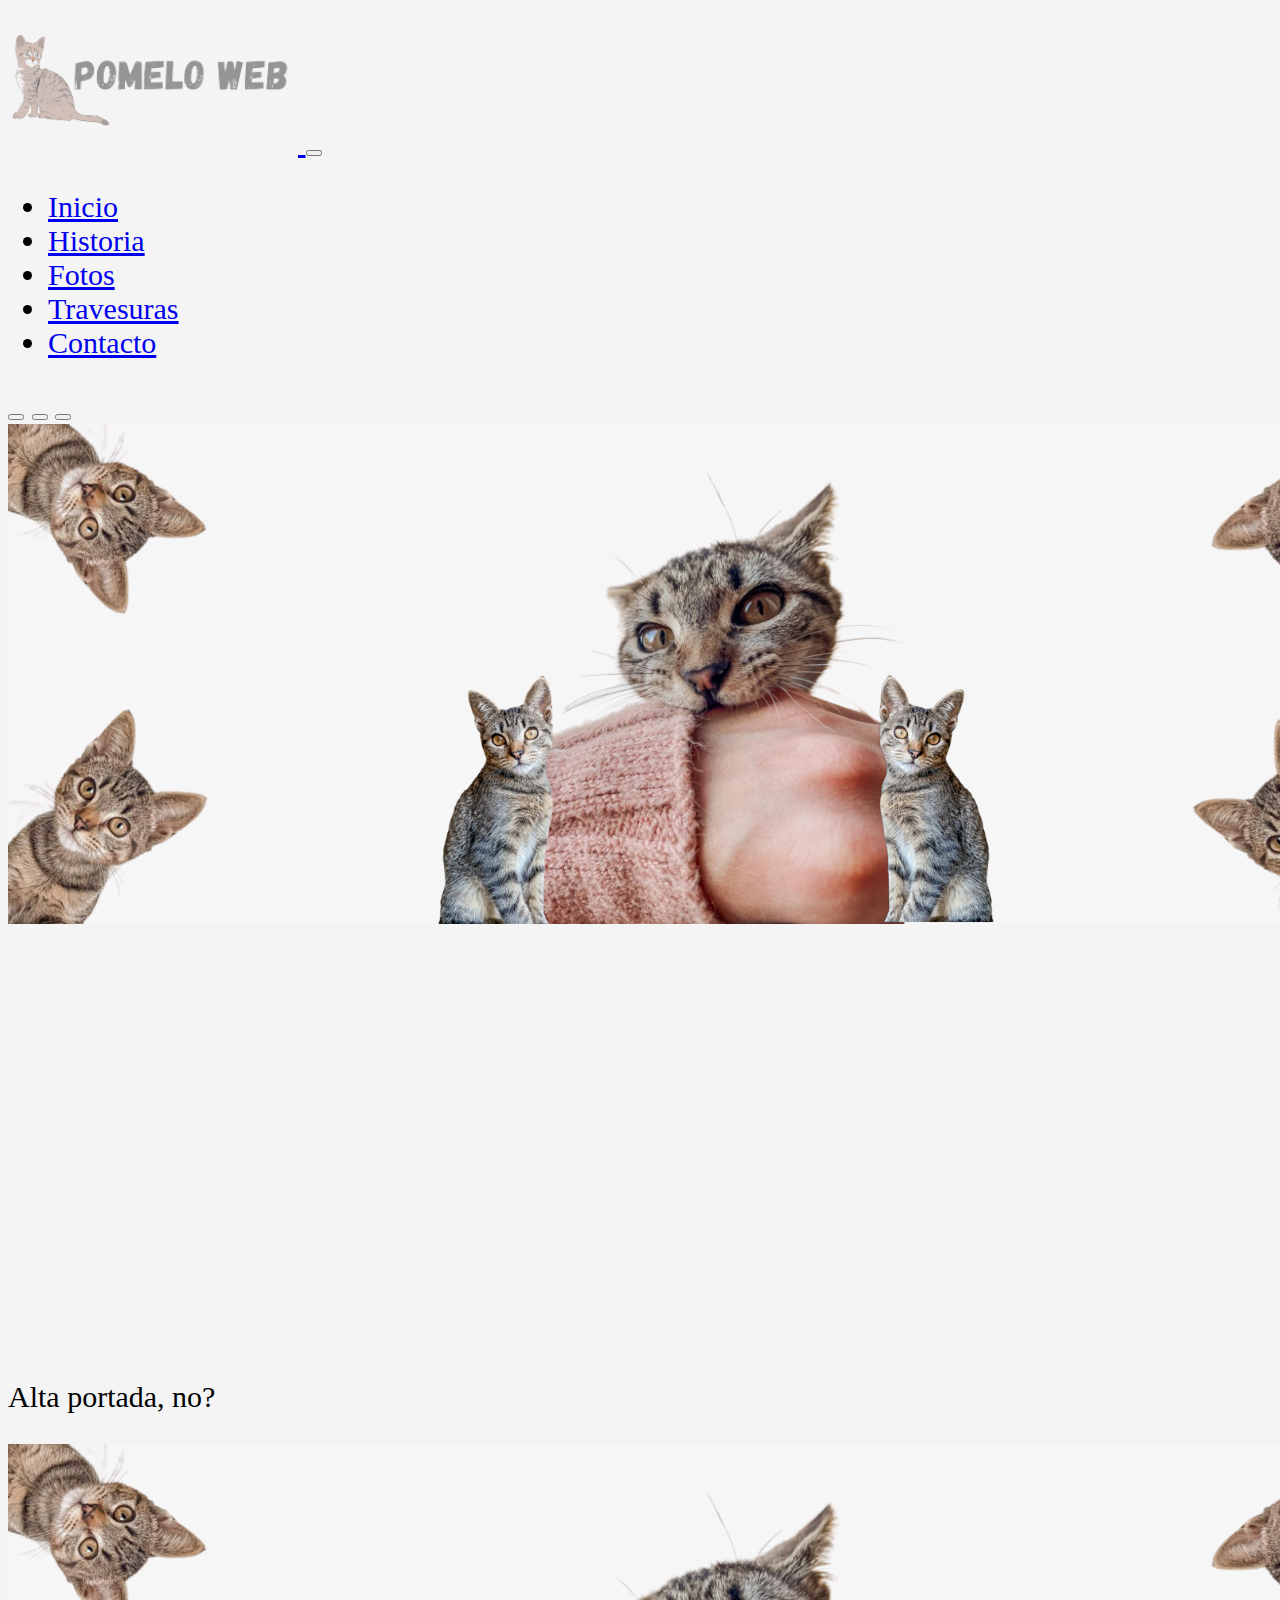
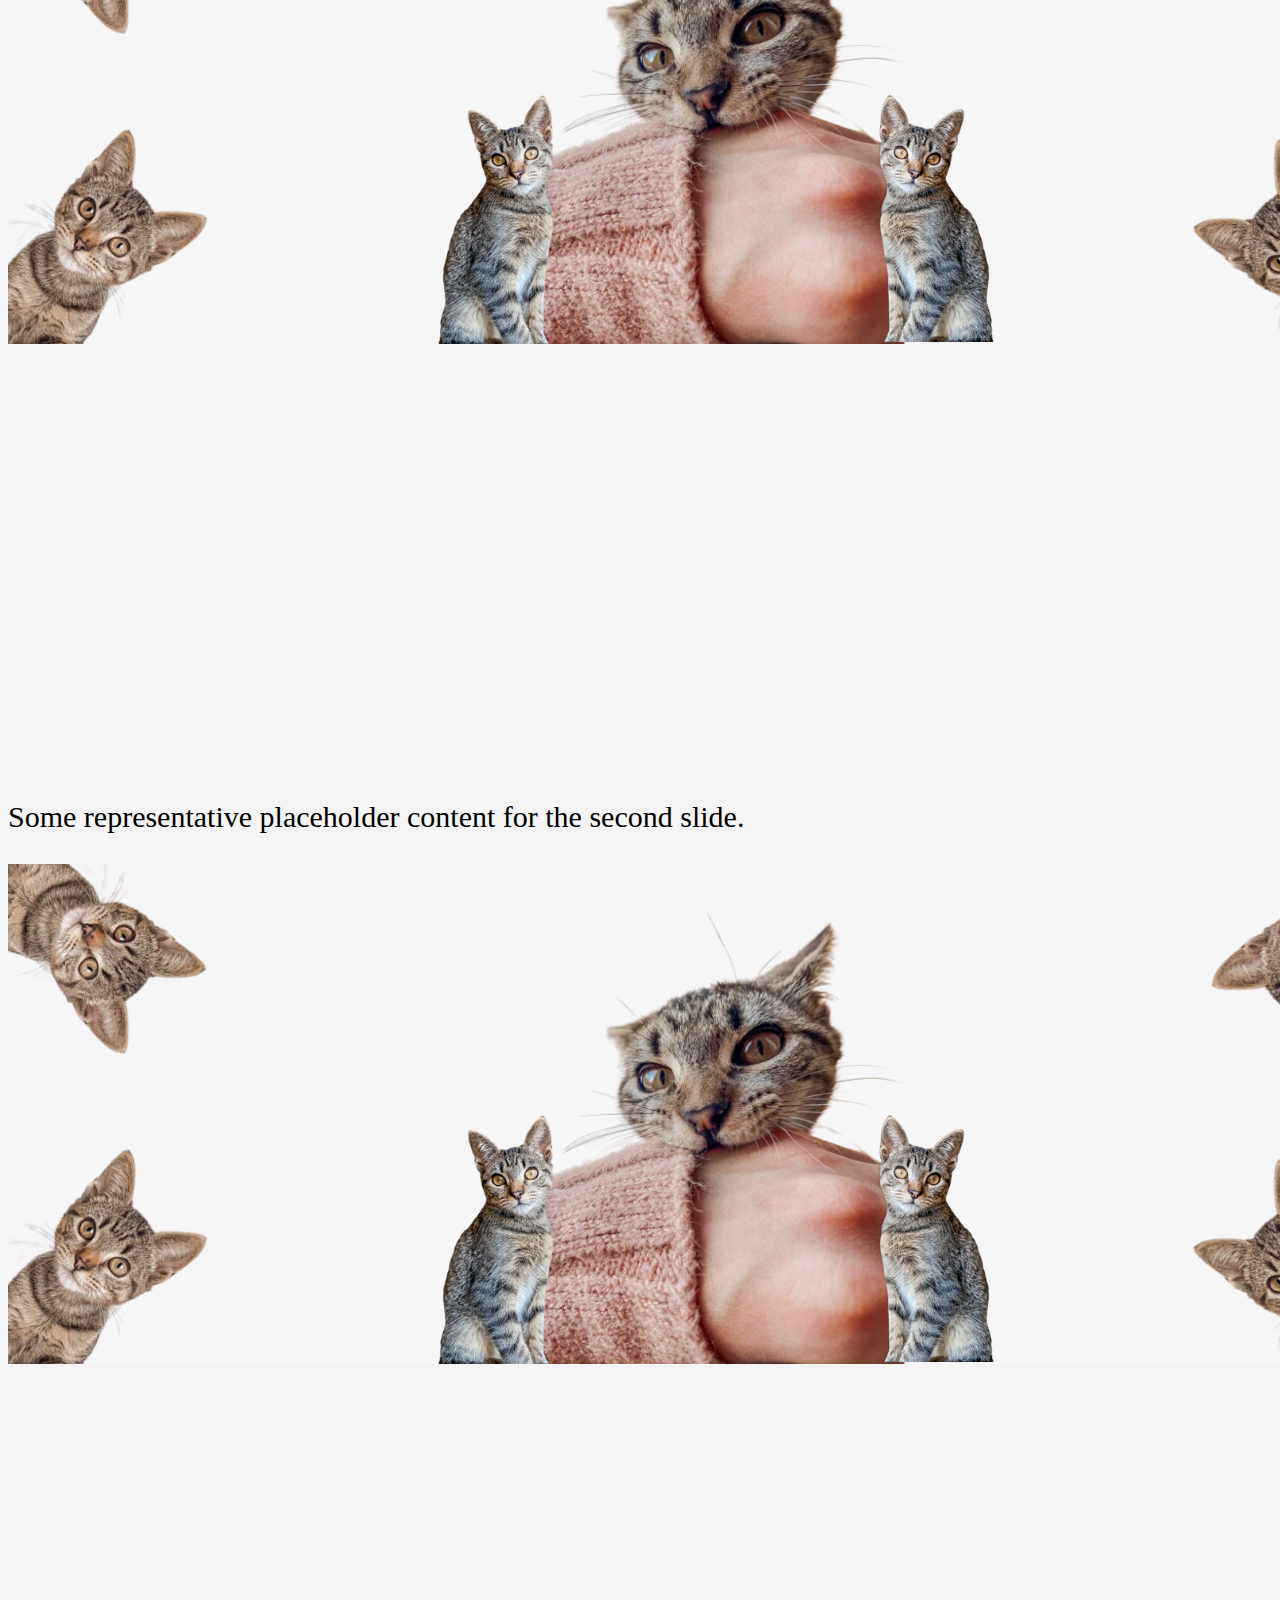
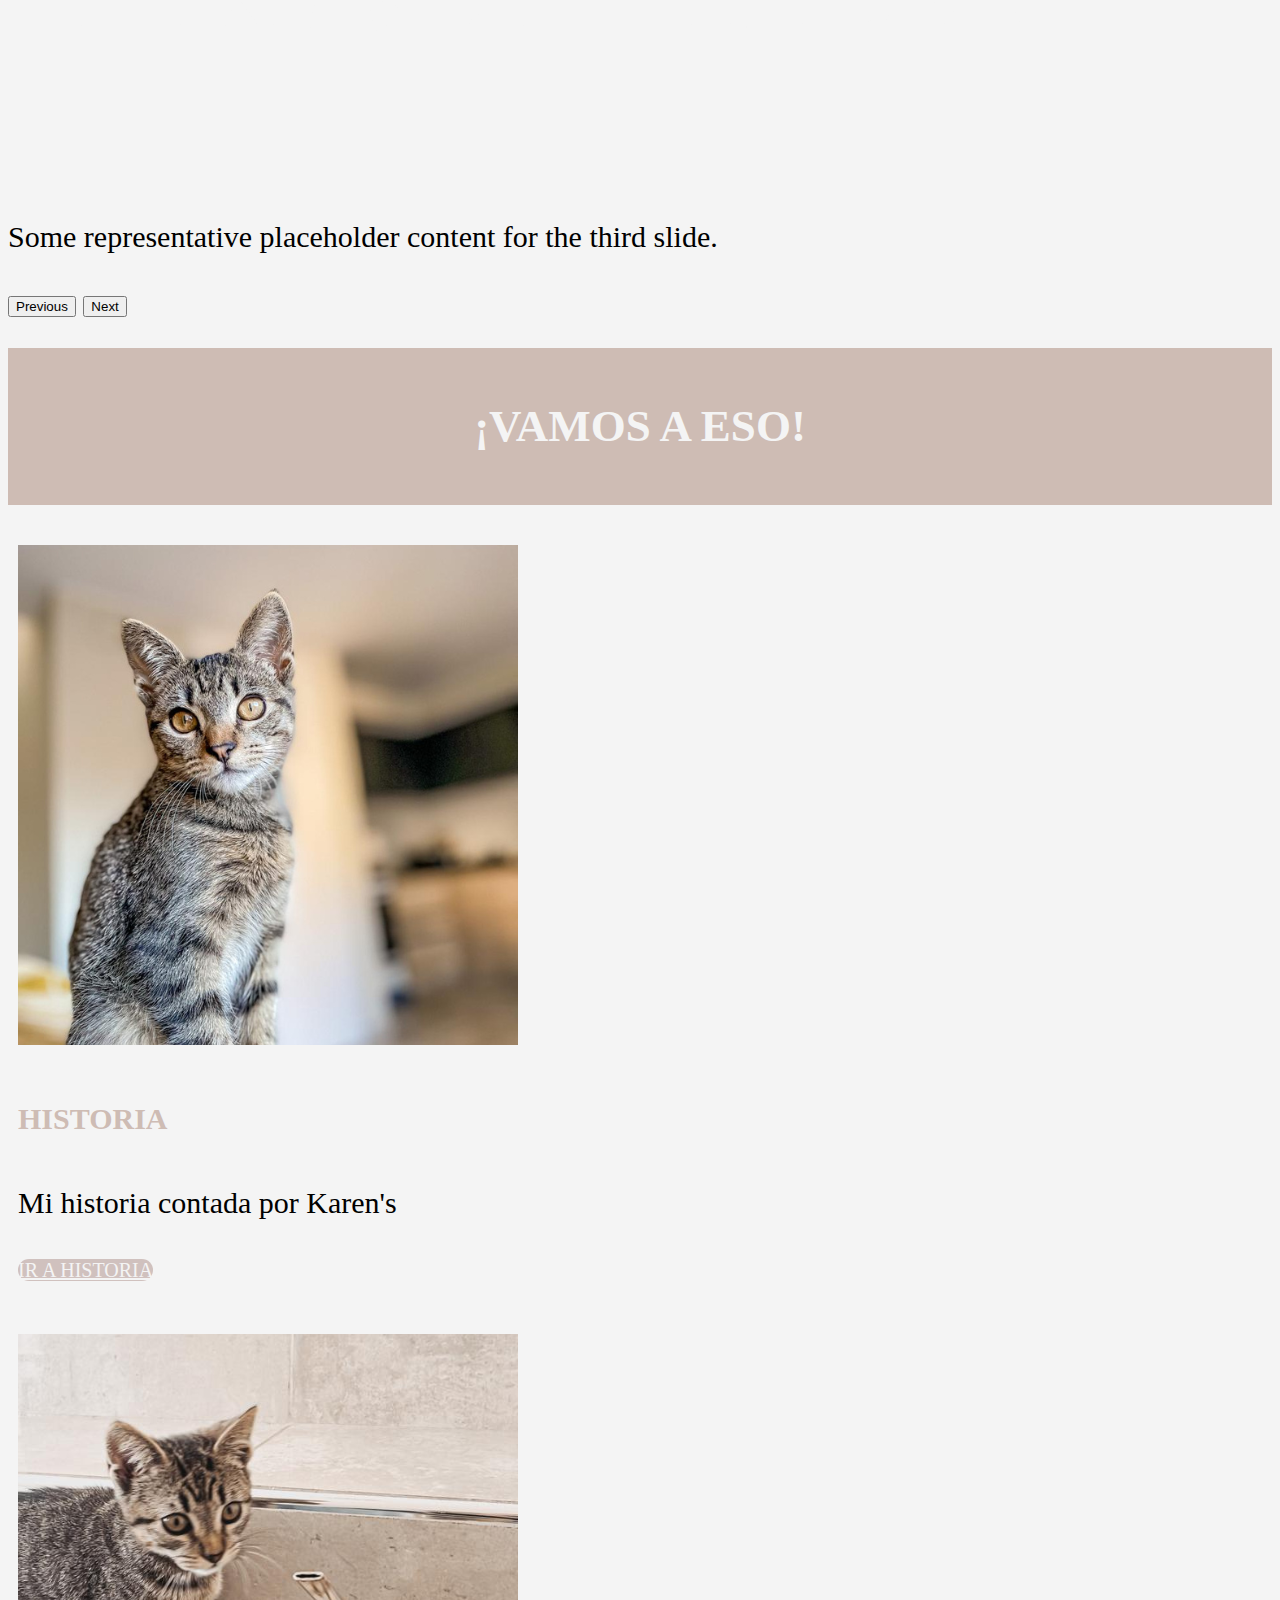
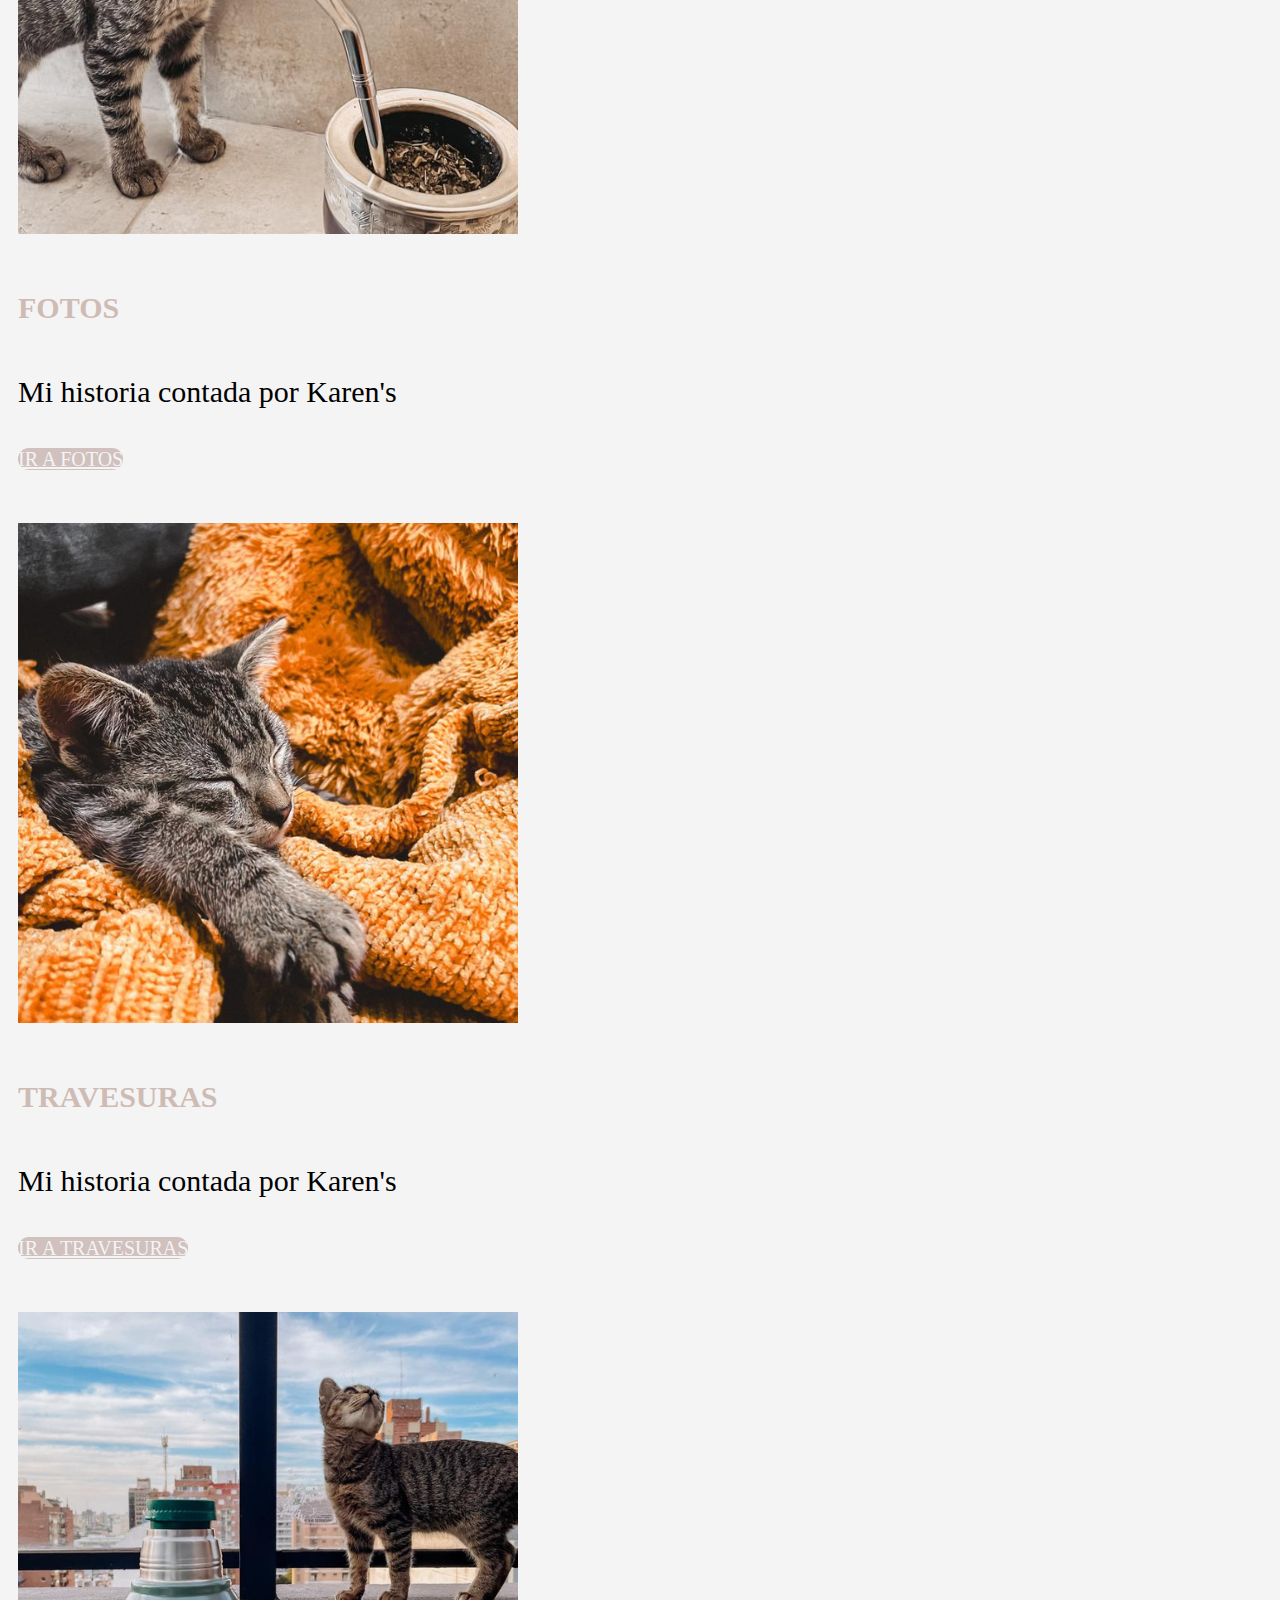
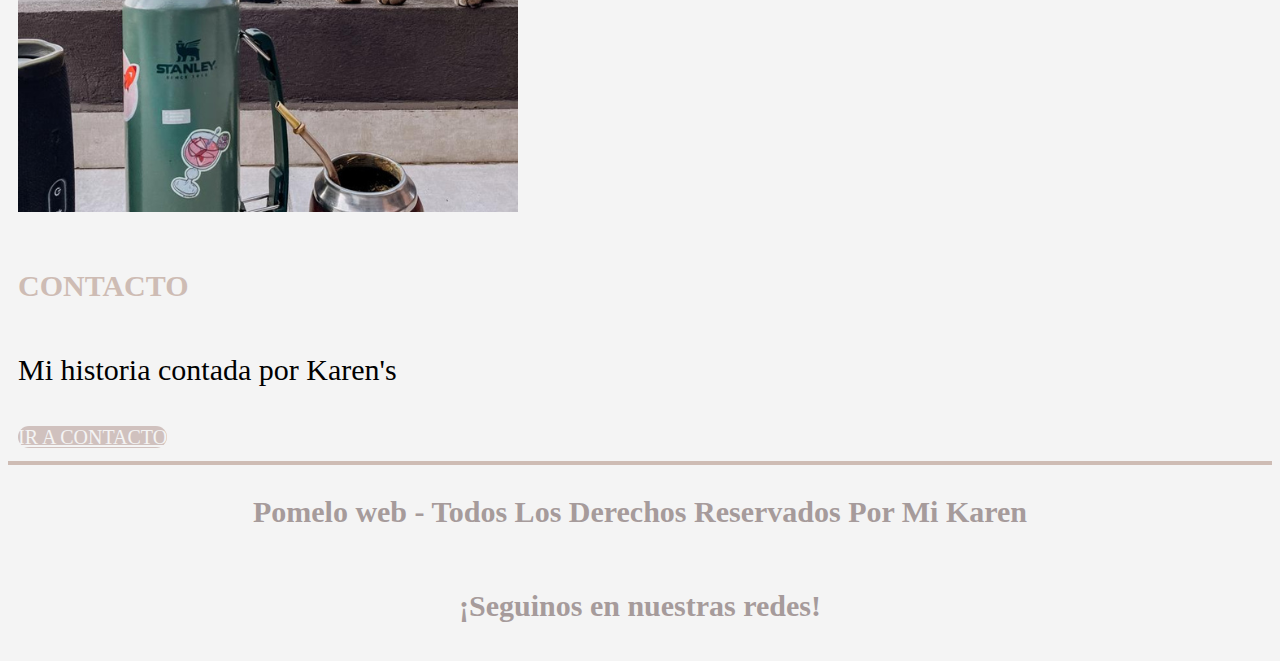
==== index.html @ d1a41de9 "Cambiamos textos y enlaces del footer en todas las paginas" ====
<!DOCTYPE html>
<html lang="en">
<head>
    <meta charset="UTF-8">
    <meta name="viewport" content="width=device-width, initial-scale=1.0">
    <title>Pomeloweb</title>
    <link href="https://cdn.jsdelivr.net/npm/bootstrap@5.3.1/dist/css/bootstrap.min.css" rel="stylesheet" integrity="sha384-4bw+/aepP/YC94hEpVNVgiZdgIC5+VKNBQNGCHeKRQN+PtmoHDEXuppvnDJzQIu9" crossorigin="anonymous">
    <link rel="stylesheet" href="css/styles.css">

</head>

<body class="container-fluid">

        
    <header class="navbar navbar-expand-lg">

        <div class="container-fluid">
            <a class="navbar-brand" href="index.html">
                <img class="miLogo" src="img/logo.png.png" alt="Imagen logo">
              </a>
            <button class="navbar-toggler" type="button" data-bs-toggle="collapse" data-bs-target="#navbarNav" aria-controls="navbarNav" aria-expanded="false" aria-label="Toggle navigation">
              <span class="navbar-toggler-icon"></span>
            </button>
          <div class="collapse navbar-collapse" id="navbarNav">
            <ul class="navbar-nav ms-auto">
              <li class="nav-item miLink">
                <a class="nav-link active" aria-current="page" href="index.html">Inicio</a>
              </li>
              <li class="nav-item miLink">
                <a class="nav-link" href="./pag/historia.html">Historia</a>
              </li>
              <li class="nav-item miLink">
                <a class="nav-link" href="./pag/fotos.html">Fotos</a>
              </li>
              <li class="nav-item miLink">
                <a class="nav-link" href="./pag/travesuras.html">Travesuras</a>
              </li>
              <li class="nav-item miLink">
                <a class="nav-link" href="./pag/contacto.html">Contacto</a>
              </li>
            </ul>
          </div>
        </div>
    </header>

    <main class="container-fluid">
        <div id="carouselExampleCaptions" class="carousel slide">
            <div class="carousel-indicators">
              <button type="button" data-bs-target="#carouselExampleCaptions" data-bs-slide-to="0" class="active" aria-current="true" aria-label="Slide 1"></button>
              <button type="button" data-bs-target="#carouselExampleCaptions" data-bs-slide-to="1" aria-label="Slide 2"></button>
              <button type="button" data-bs-target="#carouselExampleCaptions" data-bs-slide-to="2" aria-label="Slide 3"></button>
            </div>
            <div class="carousel-inner">
              <div class="carousel-item active">
                <img src="img/portada.png.png" class="d-block w-100" alt="...">
                <div class="carousel-caption d-none d-md-block">
                  <h5 class="carouselPresent">¡Bienvenidos!</h5>
                  <p>Alta portada, no?</p>
                </div>
              </div>
              <div class="carousel-item">
                <img src="img/portada.png.png" class="d-block w-100" alt="...">
                <div class="carousel-caption d-none d-md-block">
                  <h5 class="carouselPresent">Scrollea traqui!</h5>
                  <p>Some representative placeholder content for the second slide.</p>
                </div>
              </div>
              <div class="carousel-item">
                <img src="img/portada.png.png" class="d-block w-100" alt="...">
                <div class="carousel-caption d-none d-md-block">
                  <h5 class="carouselPresent">Third slide label</h5>
                  <p>Some representative placeholder content for the third slide.</p>
                </div>
              </div>
            </div>
            <button class="carousel-control-prev" type="button" data-bs-target="#carouselExampleCaptions" data-bs-slide="prev">
              <span class="carousel-control-prev-icon" aria-hidden="true"></span>
              <span class="visually-hidden">Previous</span>
            </button>
            <button class="carousel-control-next" type="button" data-bs-target="#carouselExampleCaptions" data-bs-slide="next">
              <span class="carousel-control-next-icon" aria-hidden="true"></span>
              <span class="visually-hidden">Next</span>
            </button>
          </div>
        </main>

    <div class="tittleLinks">
        <h2>¡VAMOS A ESO!</h2>
    </div>

<div class="row">
        <div class="col col-xl-3 col-md-6 col-sm-12">
          <div class="card mb-3 cardTotal">
            <img class="img-fluid" src="img/mirando.img.png" class="card-img-top photoCard" alt="Carita">
            <div class="card-body">
              <h5 class="card-title">Historia</h5>
              <p class="card-text">Mi historia contada por Karen's</p>
              <a href="pag/historia.htmlgit " class="btn colorBottom">Ir a Historia</a>
            </div>
          </div>
        </div>

        <div class="col col-xl-3 col-md-6 col-sm-12">
          <div class="card mb-3 cardTotal">
            <img class="img-fluid" src="img/matesito.img.png" class="card-img-top photoCard" alt="...">
            <div class="card-body">
              <h5 class="card-title">Fotos</h5>
              <p class="card-text">Mi historia contada por Karen's</p>
              <a href="pag/fotos.html" class="btn colorBottom">Ir a Fotos</a>
            </div>
          </div>
        </div>

        <div class="col col-xl-3 col-md-6 col-sm-12">
          <div class="card mb-3 cardTotal">
            <img class="img-fluid" src="img/mimiendofeliz.img.png" class="card-img-top photoCard" alt="...">
            <div class="card-body">
              <h5 class="card-title">Travesuras</h5>
              <p class="card-text">Mi historia contada por Karen's</p>
              <a href="pag/travesuras.html" class="btn colorBottom">Ir a Travesuras</a>
            </div>
          </div>
        </div>

        <div class="col col-xl-3 col-md-6 col-sm-12">
          <div class="card mb-3 cardTotal">
           <img class="img-fluid" src="img/balcone.img.png" class="card-img-top photoCard" alt="...">
           <div class="card-body">
            <h5 class="card-title">Contacto</h5>
            <p class="card-text">Mi historia contada por Karen's</p>
            <a href="pag/contacto.html" class="btn colorBottom">Ir a Contacto</a>
          </div>
        </div>
    </div>
</div>

          <footer>
            <p>Pomelo web - Todos Los Derechos Reservados Por Mi Karen</p>
          
            <p>¡Seguinos en nuestras redes!</p>
          </footer>



    <script src="https://cdn.jsdelivr.net/npm/bootstrap@5.3.1/dist/js/bootstrap.bundle.min.js" integrity="sha384-HwwvtgBNo3bZJJLYd8oVXjrBZt8cqVSpeBNS5n7C8IVInixGAoxmnlMuBnhbgrkm" crossorigin="anonymous"></script>
</body>

</html>
---- css/styles.css ----
/*BODY*/

body {
    background-color: #f4f4f4;
    font-size: 30px;
}

/*Header*/

.miLogo {
    width: 290px;
}


header {
    border-color: solid 20px #e6e4e4  ;
}

.miLink:hover {
    background-color:  #d0c1be ;
    color:  #a69b9b ;
}

/*CORRUSEL*/

.carousel-item {
    transition: 2s ease;
}

.carouselPresent {
    font-size: 100px;
    color:#f4f4f4;
    text-transform: uppercase;
    border-radius: 10px;
    font-weight: bold;
}

.tittleLinks {
color: #f4f4f4 ; 
background-color:#cebcb4 ;
text-transform: uppercase;
text-align: center;
font-weight: bold;
padding: 15px;
padding: 15px;
margin-top: 30px;
}

/*CARD*/

.photoCard {
    border-color: #cebcb4;
    background-color: #a69b9b;
    padding: 10px;
    border-radius: 20px;
    text-align: center;
}

.cardTotal {
    margin-top: 30px;
    border-radius: 10px;
    border-color: #cebcb4;
    padding: 10px;

}

.colorBottom {
    color:#f4f4f4;
    border-radius: 20px;
    background-color:#d0c1be;
    font-size: 20px;
    text-transform: uppercase;
    text-align: center;
}

.card-title {
    font-size: 30px;
    text-transform: uppercase;
    color: #cebcb4;
}

footer {
	background-color:#f4f4f4;
    color:#a69b9b;
    text-align: center;
    font-weight: bold;
    border-top:#cebcb4 solid 4px;
    display: grid;
}
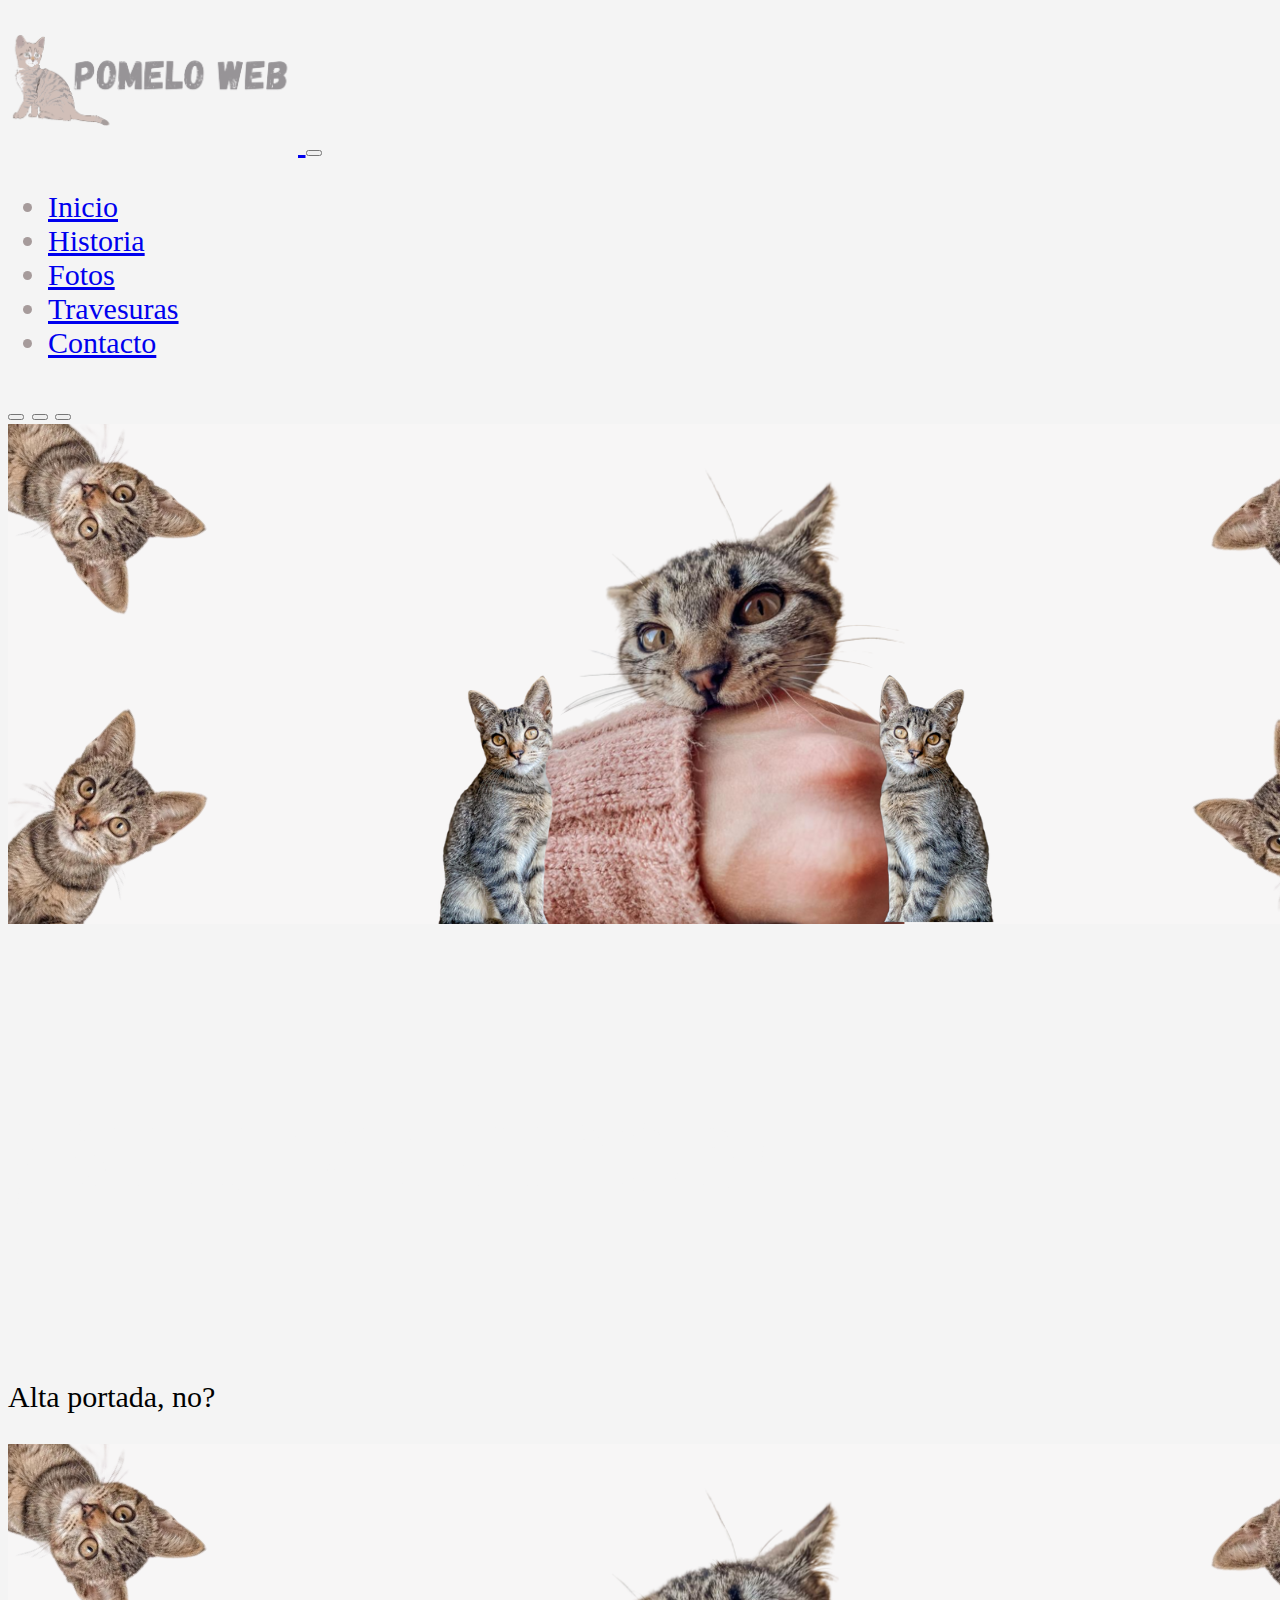
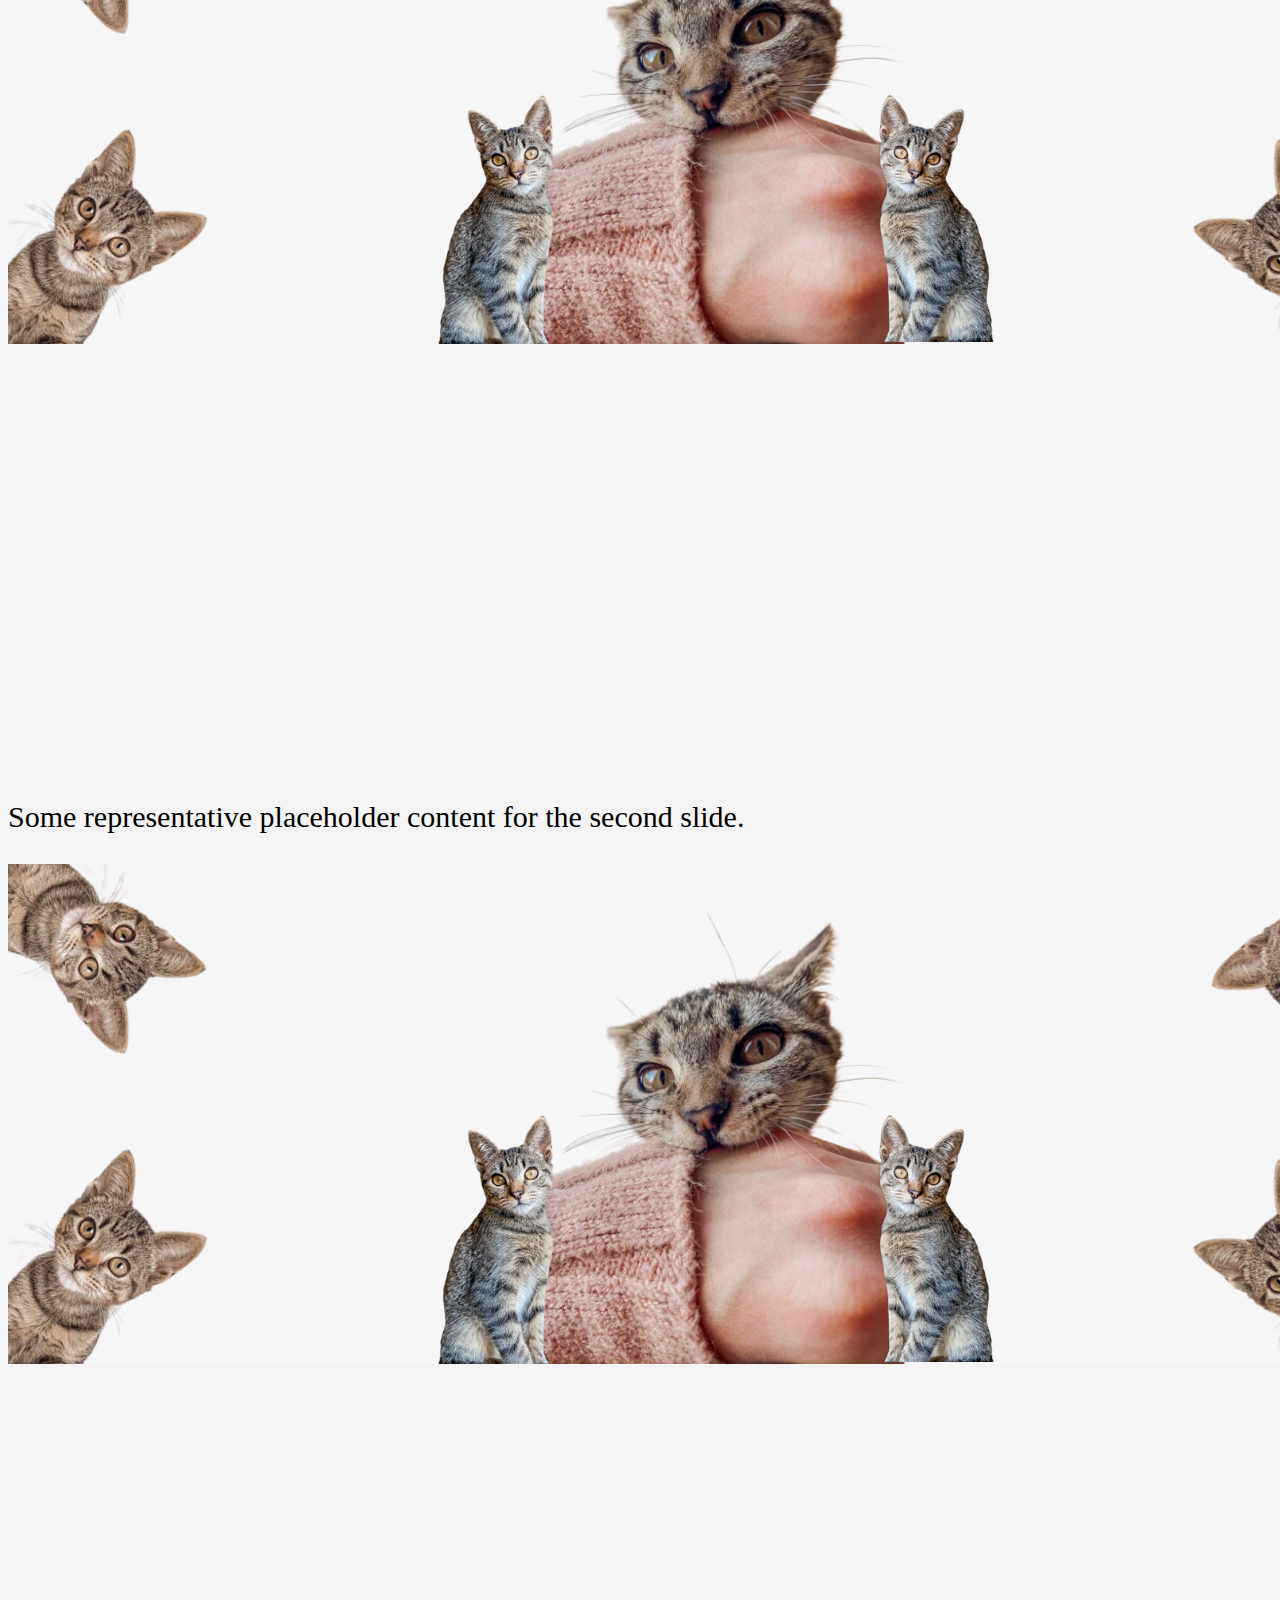
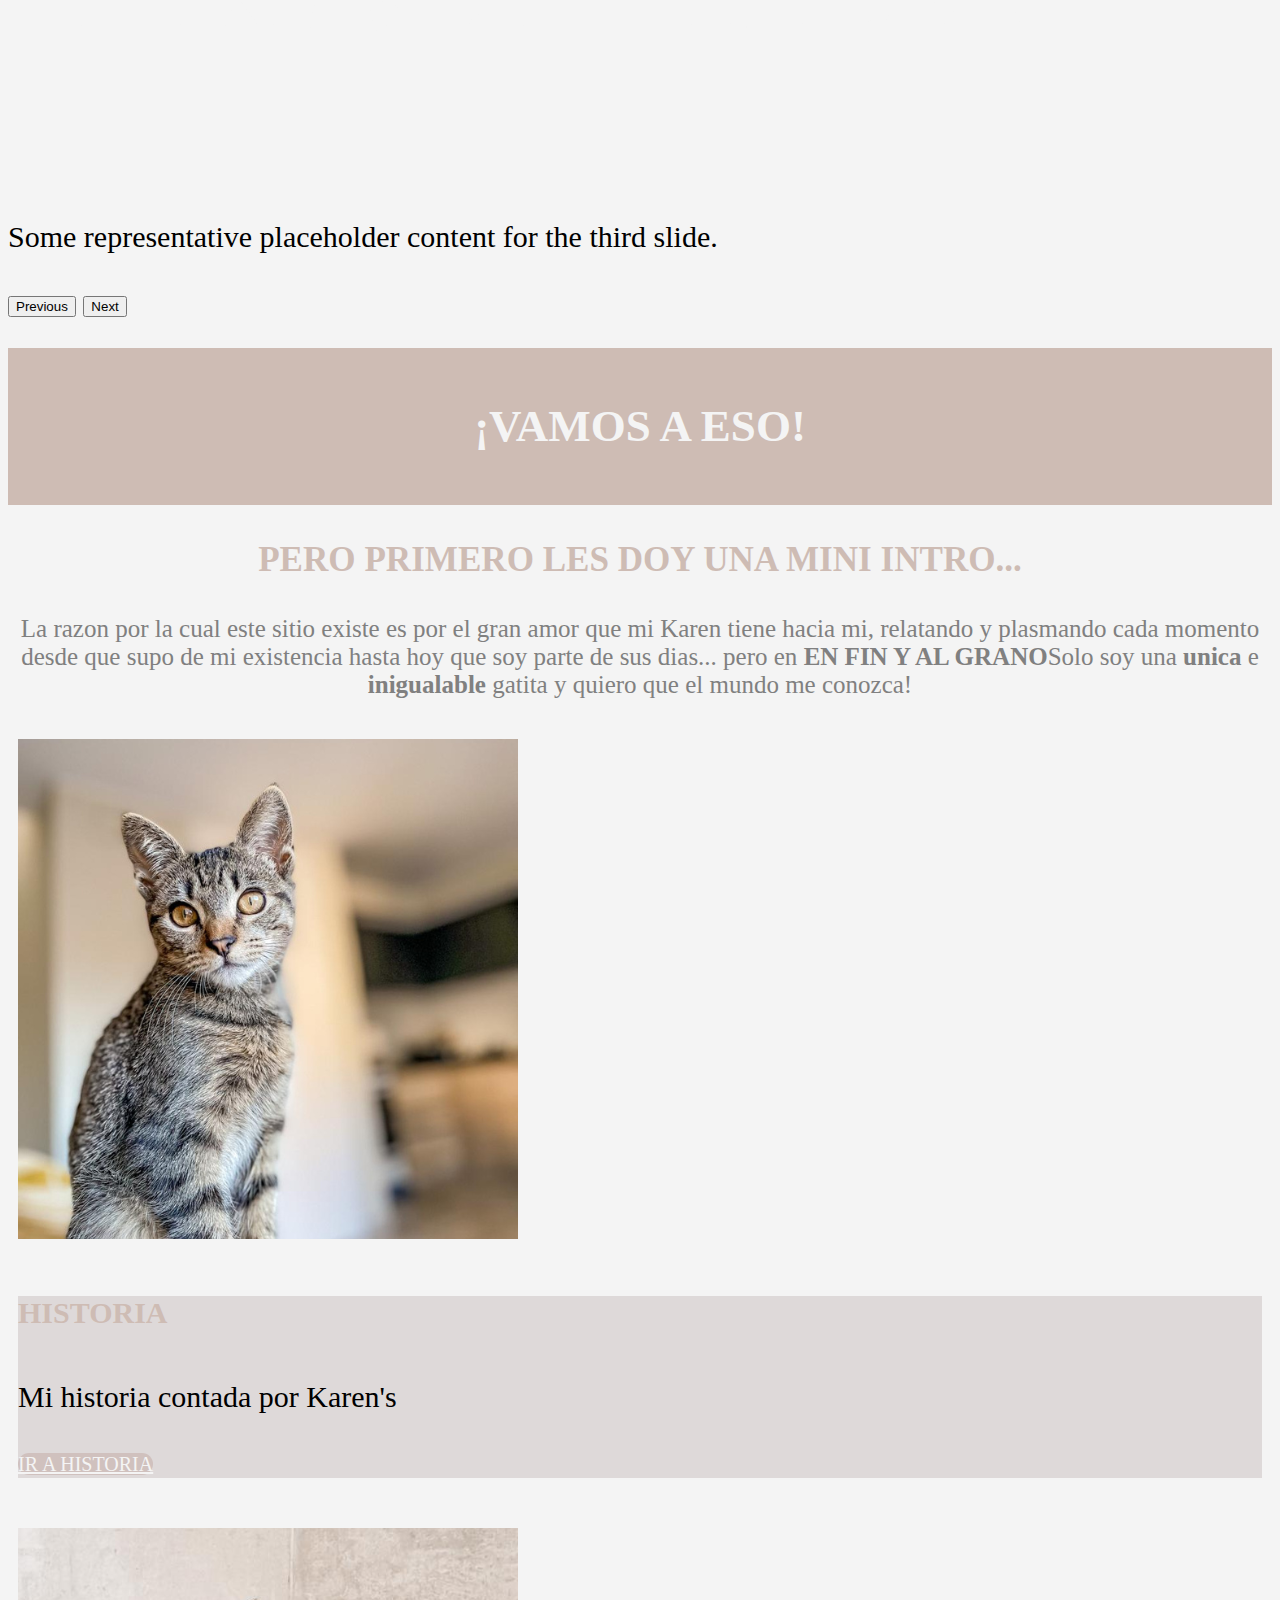
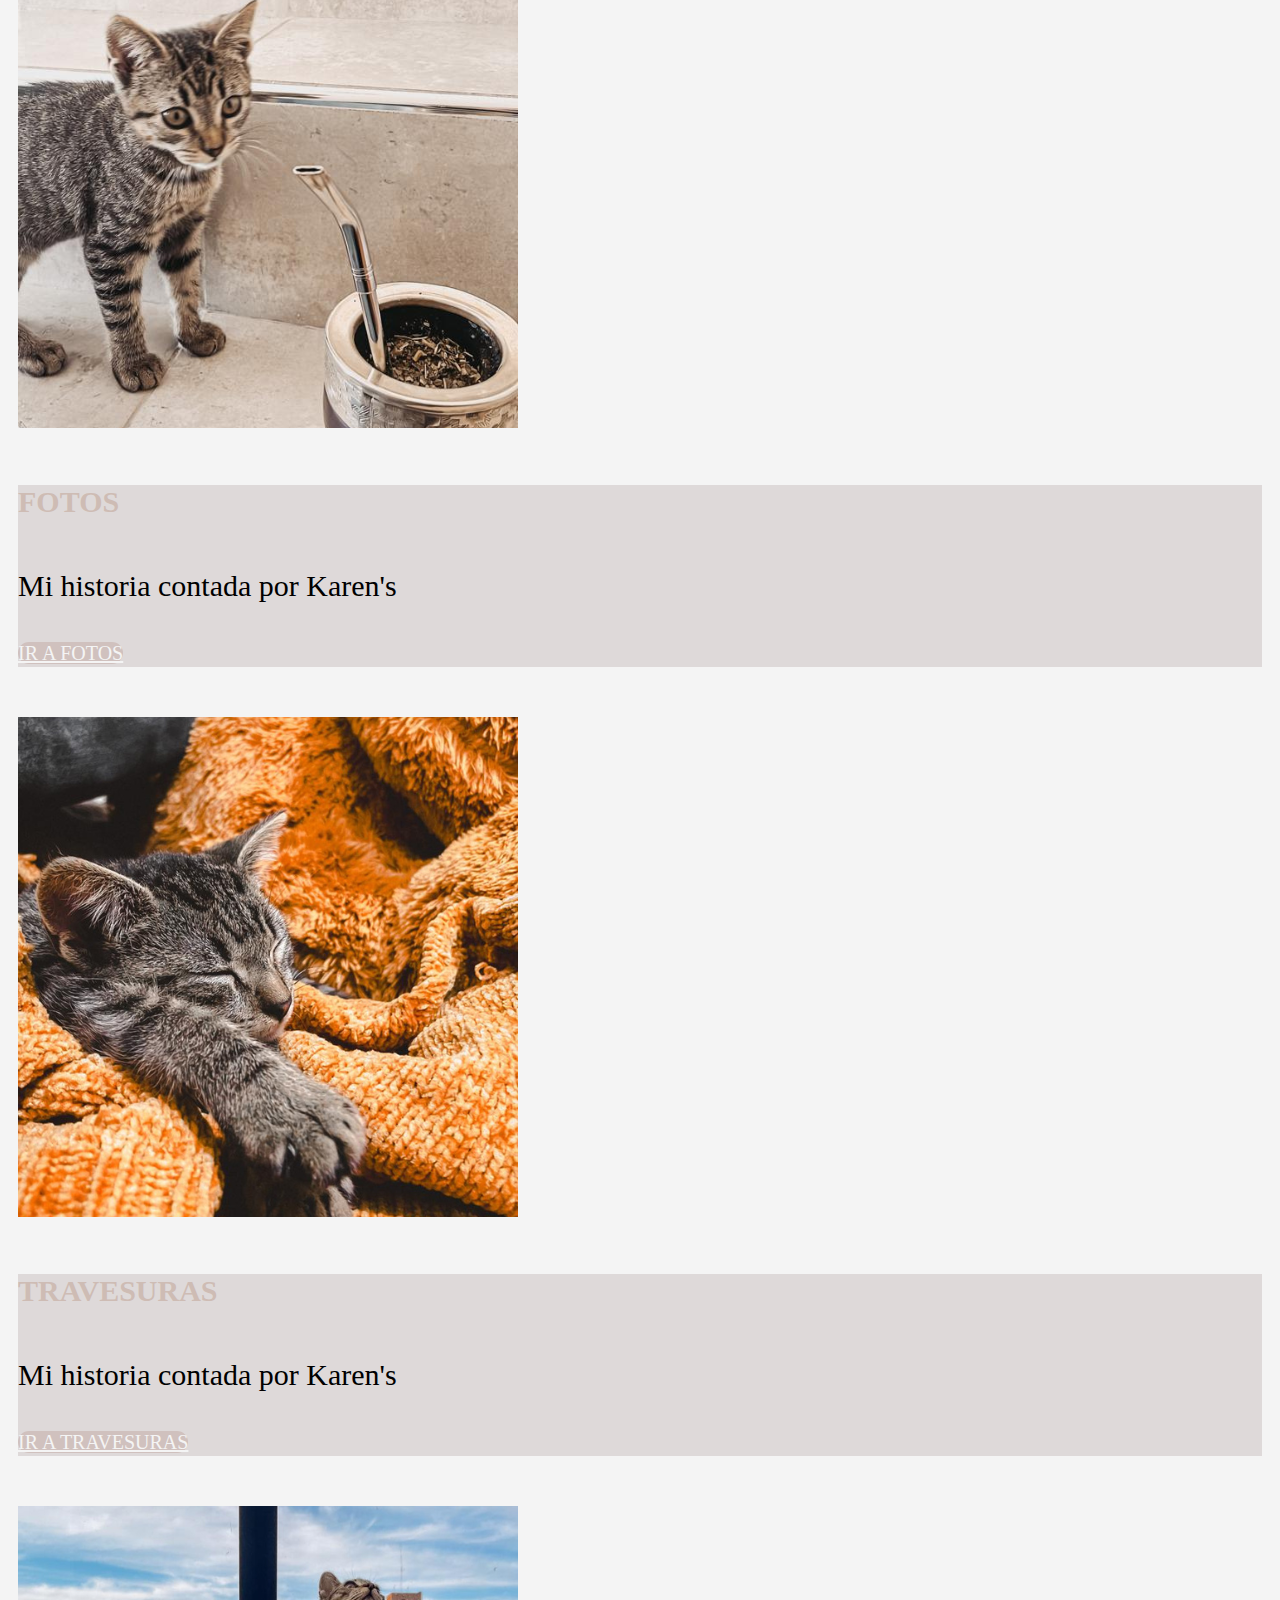
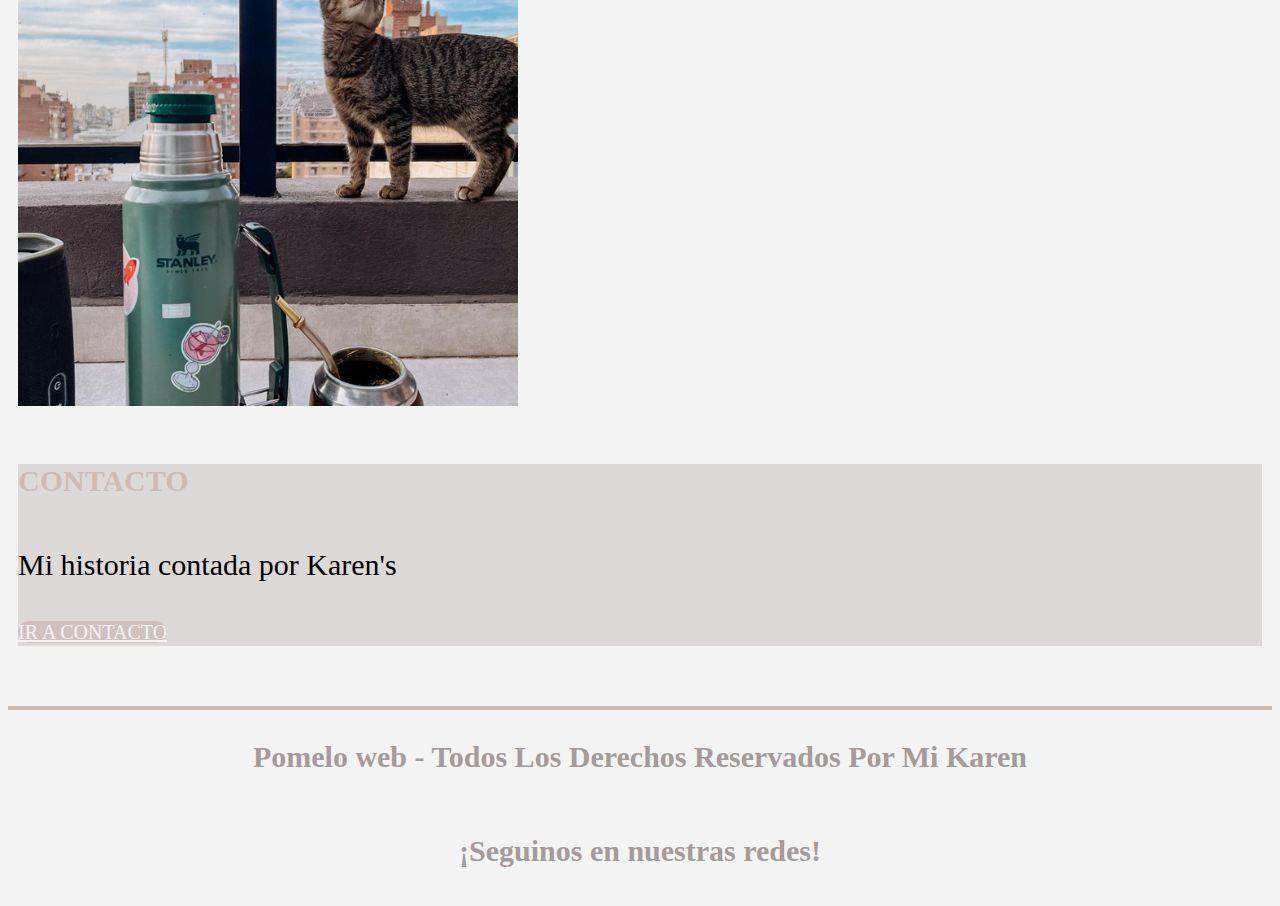
==== commit 982750f7: "hice cambios en mis clases en el header en todos los enlaces, tambien algunos ajustes de estilos" ====
--- a/index.html
+++ b/index.html
@@ -16,26 +16,26 @@
 
         <div class="container-fluid">
             <a class="navbar-brand" href="index.html">
-                <img class="miLogo" src="img/logo.png.png" alt="Imagen logo">
+                <img class="mi-logo" src="img/logo.png.png" alt="Imagen logo">
               </a>
             <button class="navbar-toggler" type="button" data-bs-toggle="collapse" data-bs-target="#navbarNav" aria-controls="navbarNav" aria-expanded="false" aria-label="Toggle navigation">
               <span class="navbar-toggler-icon"></span>
             </button>
           <div class="collapse navbar-collapse" id="navbarNav">
             <ul class="navbar-nav ms-auto">
-              <li class="nav-item miLink">
+              <li class="nav-item mi-link">
                 <a class="nav-link active" aria-current="page" href="index.html">Inicio</a>
               </li>
-              <li class="nav-item miLink">
+              <li class="nav-item mi-link">
                 <a class="nav-link" href="./pag/historia.html">Historia</a>
               </li>
-              <li class="nav-item miLink">
+              <li class="nav-item mi-link">
                 <a class="nav-link" href="./pag/fotos.html">Fotos</a>
               </li>
-              <li class="nav-item miLink">
+              <li class="nav-item mi-link">
                 <a class="nav-link" href="./pag/travesuras.html">Travesuras</a>
               </li>
-              <li class="nav-item miLink">
+              <li class="nav-item mi-link">
                 <a class="nav-link" href="./pag/contacto.html">Contacto</a>
               </li>
             </ul>
@@ -54,21 +54,21 @@
               <div class="carousel-item active">
                 <img src="img/portada.png.png" class="d-block w-100" alt="...">
                 <div class="carousel-caption d-none d-md-block">
-                  <h5 class="carouselPresent">¡Bienvenidos!</h5>
+                  <h5 class="carousel-present">¡Bienvenidos!</h5>
                   <p>Alta portada, no?</p>
                 </div>
               </div>
               <div class="carousel-item">
                 <img src="img/portada.png.png" class="d-block w-100" alt="...">
                 <div class="carousel-caption d-none d-md-block">
-                  <h5 class="carouselPresent">Scrollea traqui!</h5>
+                  <h5 class="carousel-present">Scrollea traqui!</h5>
                   <p>Some representative placeholder content for the second slide.</p>
                 </div>
               </div>
               <div class="carousel-item">
                 <img src="img/portada.png.png" class="d-block w-100" alt="...">
                 <div class="carousel-caption d-none d-md-block">
-                  <h5 class="carouselPresent">Third slide label</h5>
+                  <h5 class="carousel-present">Third slide label</h5>
                   <p>Some representative placeholder content for the third slide.</p>
                 </div>
               </div>
@@ -84,51 +84,56 @@
           </div>
         </main>
 
-    <div class="tittleLinks">
+    <div class="tittle-links">
         <h2>¡VAMOS A ESO!</h2>
+    </div>
+
+    <div class="tittle-linkstwo">
+        <h3>Pero primero les doy una mini intro...</h3>
+      <p>La razon por la cual este sitio existe es por el gran amor que mi Karen tiene hacia mi, relatando y plasmando cada momento desde que supo de mi existencia hasta hoy que soy parte de sus dias... pero en <strong>EN FIN Y AL GRANO</strong>Solo soy una <strong>unica</strong> e <strong>inigualable</strong> gatita y quiero que el mundo me conozca!</p>
     </div>
 
 <div class="row">
         <div class="col col-xl-3 col-md-6 col-sm-12">
-          <div class="card mb-3 cardTotal">
-            <img class="img-fluid" src="img/mirando.img.png" class="card-img-top photoCard" alt="Carita">
+          <div class="card mb-3 card-total">
+            <img class="img-fluid" src="img/mirando.img.png" class="card-img-top photo-card" alt="Carita">
             <div class="card-body">
               <h5 class="card-title">Historia</h5>
               <p class="card-text">Mi historia contada por Karen's</p>
-              <a href="pag/historia.htmlgit " class="btn colorBottom">Ir a Historia</a>
+              <a href="pag/historia.htmlgit " class="btn color-bottom">Ir a Historia</a>
             </div>
           </div>
         </div>
 
         <div class="col col-xl-3 col-md-6 col-sm-12">
-          <div class="card mb-3 cardTotal">
-            <img class="img-fluid" src="img/matesito.img.png" class="card-img-top photoCard" alt="...">
+          <div class="card mb-3 card-total">
+            <img class="img-fluid" src="img/matesito.img.png" class="card-img-top photo-card" alt="...">
             <div class="card-body">
               <h5 class="card-title">Fotos</h5>
               <p class="card-text">Mi historia contada por Karen's</p>
-              <a href="pag/fotos.html" class="btn colorBottom">Ir a Fotos</a>
+              <a href="pag/fotos.html" class="btn color-bottom">Ir a Fotos</a>
             </div>
           </div>
         </div>
 
         <div class="col col-xl-3 col-md-6 col-sm-12">
-          <div class="card mb-3 cardTotal">
-            <img class="img-fluid" src="img/mimiendofeliz.img.png" class="card-img-top photoCard" alt="...">
+          <div class="card mb-3 card-total">
+            <img class="img-fluid" src="img/mimiendofeliz.img.png" class="card-img-top photo-card" alt="...">
             <div class="card-body">
               <h5 class="card-title">Travesuras</h5>
               <p class="card-text">Mi historia contada por Karen's</p>
-              <a href="pag/travesuras.html" class="btn colorBottom">Ir a Travesuras</a>
+              <a href="pag/travesuras.html" class="btn color-bottom">Ir a Travesuras</a>
             </div>
           </div>
         </div>
 
         <div class="col col-xl-3 col-md-6 col-sm-12">
-          <div class="card mb-3 cardTotal">
-           <img class="img-fluid" src="img/balcone.img.png" class="card-img-top photoCard" alt="...">
+          <div class="card mb-3 card-total">
+           <img class="img-fluid" src="img/balcone.img.png" class="card-img-top photo-card" alt="...">
            <div class="card-body">
             <h5 class="card-title">Contacto</h5>
             <p class="card-text">Mi historia contada por Karen's</p>
-            <a href="pag/contacto.html" class="btn colorBottom">Ir a Contacto</a>
+            <a href="pag/contacto.html" class="btn color-bottom">Ir a Contacto</a>
           </div>
         </div>
     </div>
--- a/css/styles.css
+++ b/css/styles.css
@@ -1,3 +1,4 @@
+
 /*BODY*/
 
 body {
@@ -7,17 +8,29 @@
 
 /*Header*/
 
-.miLogo {
+.mi-logo:hover {
+    width: 292px;
+}
+
+.mi-logo {
     width: 290px;
+    lighting-color: #a69b9b;
 }
 
 
 header {
-    border-color: solid 20px #e6e4e4  ;
+    border-color: solid 20px #e6e4e4 ;
 }
 
-.miLink:hover {
+.mi-link:hover {
     background-color:  #d0c1be ;
+    color:  #a69b9b ;
+    border-radius: 30px;
+    opacity: 10px; 
+    padding: 5px;
+}
+
+.mi-link {
     color:  #a69b9b ;
 }
 
@@ -27,7 +40,7 @@
     transition: 2s ease;
 }
 
-.carouselPresent {
+.carousel-present {
     font-size: 100px;
     color:#f4f4f4;
     text-transform: uppercase;
@@ -35,7 +48,7 @@
     font-weight: bold;
 }
 
-.tittleLinks {
+.tittle-links {
 color: #f4f4f4 ; 
 background-color:#cebcb4 ;
 text-transform: uppercase;
@@ -46,9 +59,30 @@
 margin-top: 30px;
 }
 
+.tittle-linkstwo {
+    text-align: center;
+    color: #cebcb4;
+    font-weight: bold;
+    text-transform: uppercase;
+    margin-top: 20px;
+}
+
+.tittle-linkstwo p {
+    color: gray;
+    text-align: center;
+    text-transform: none;
+    font-weight:lighter;
+    font-size: 25px;
+    margin-top: 30px;
+}
+
 /*CARD*/
 
-.photoCard {
+.photo-card:hover {
+    color: #ded9d9;
+}
+
+.photo-card {
     border-color: #cebcb4;
     background-color: #a69b9b;
     padding: 10px;
@@ -56,15 +90,23 @@
     text-align: center;
 }
 
-.cardTotal {
+.card-total:hover {
+    color: #cebcb4;
+    border-radius: 5px;
+    margin-top: 15px;
+    margin-left: 15px;
+    margin-right: 15px;
+    margin-bottom: 15px;
+}
+
+.card-total {
     margin-top: 30px;
     border-radius: 10px;
     border-color: #cebcb4;
     padding: 10px;
-
 }
 
-.colorBottom {
+.color-bottom {
     color:#f4f4f4;
     border-radius: 20px;
     background-color:#d0c1be;
@@ -79,6 +121,11 @@
     color: #cebcb4;
 }
 
+.card-body {
+    background-color: #ded9d9 ;
+   
+}
+
 footer {
 	background-color:#f4f4f4;
     color:#a69b9b;
@@ -86,4 +133,5 @@
     font-weight: bold;
     border-top:#cebcb4 solid 4px;
     display: grid;
+    margin-top: 50px;
 }
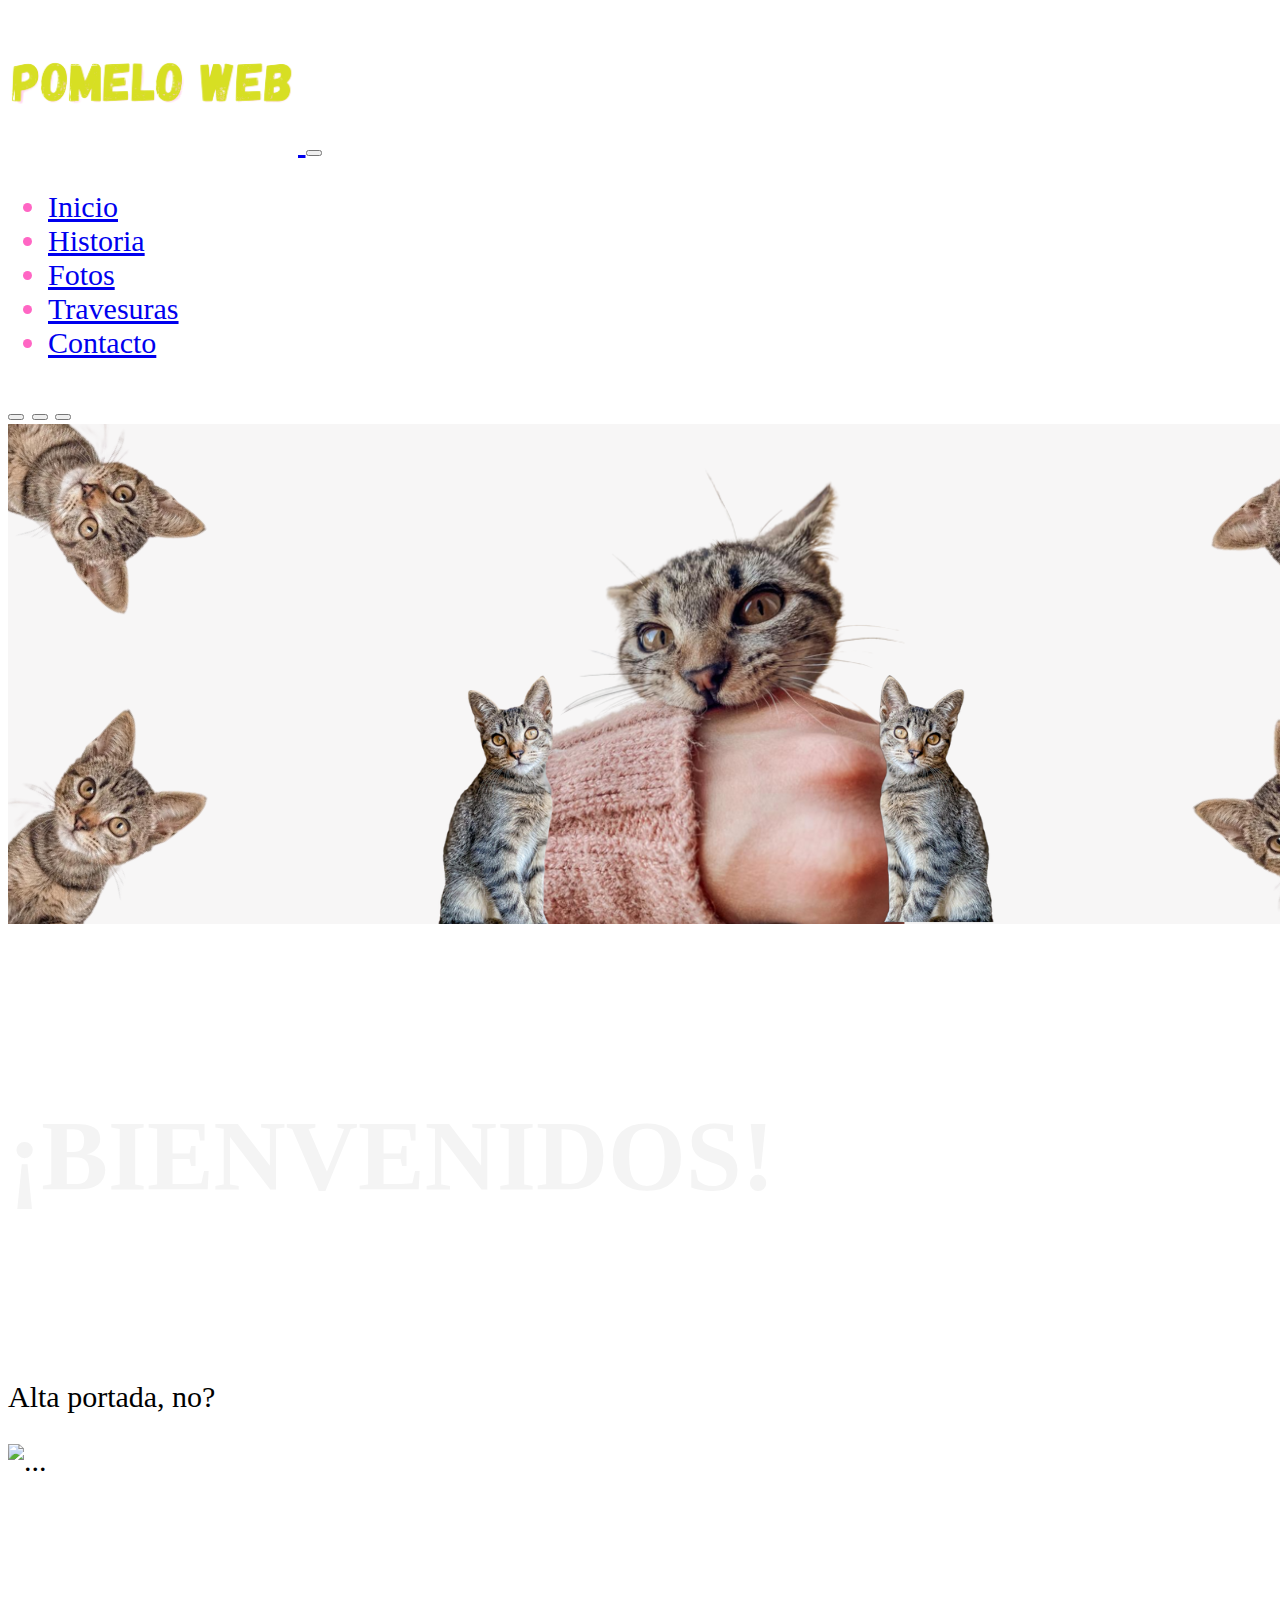
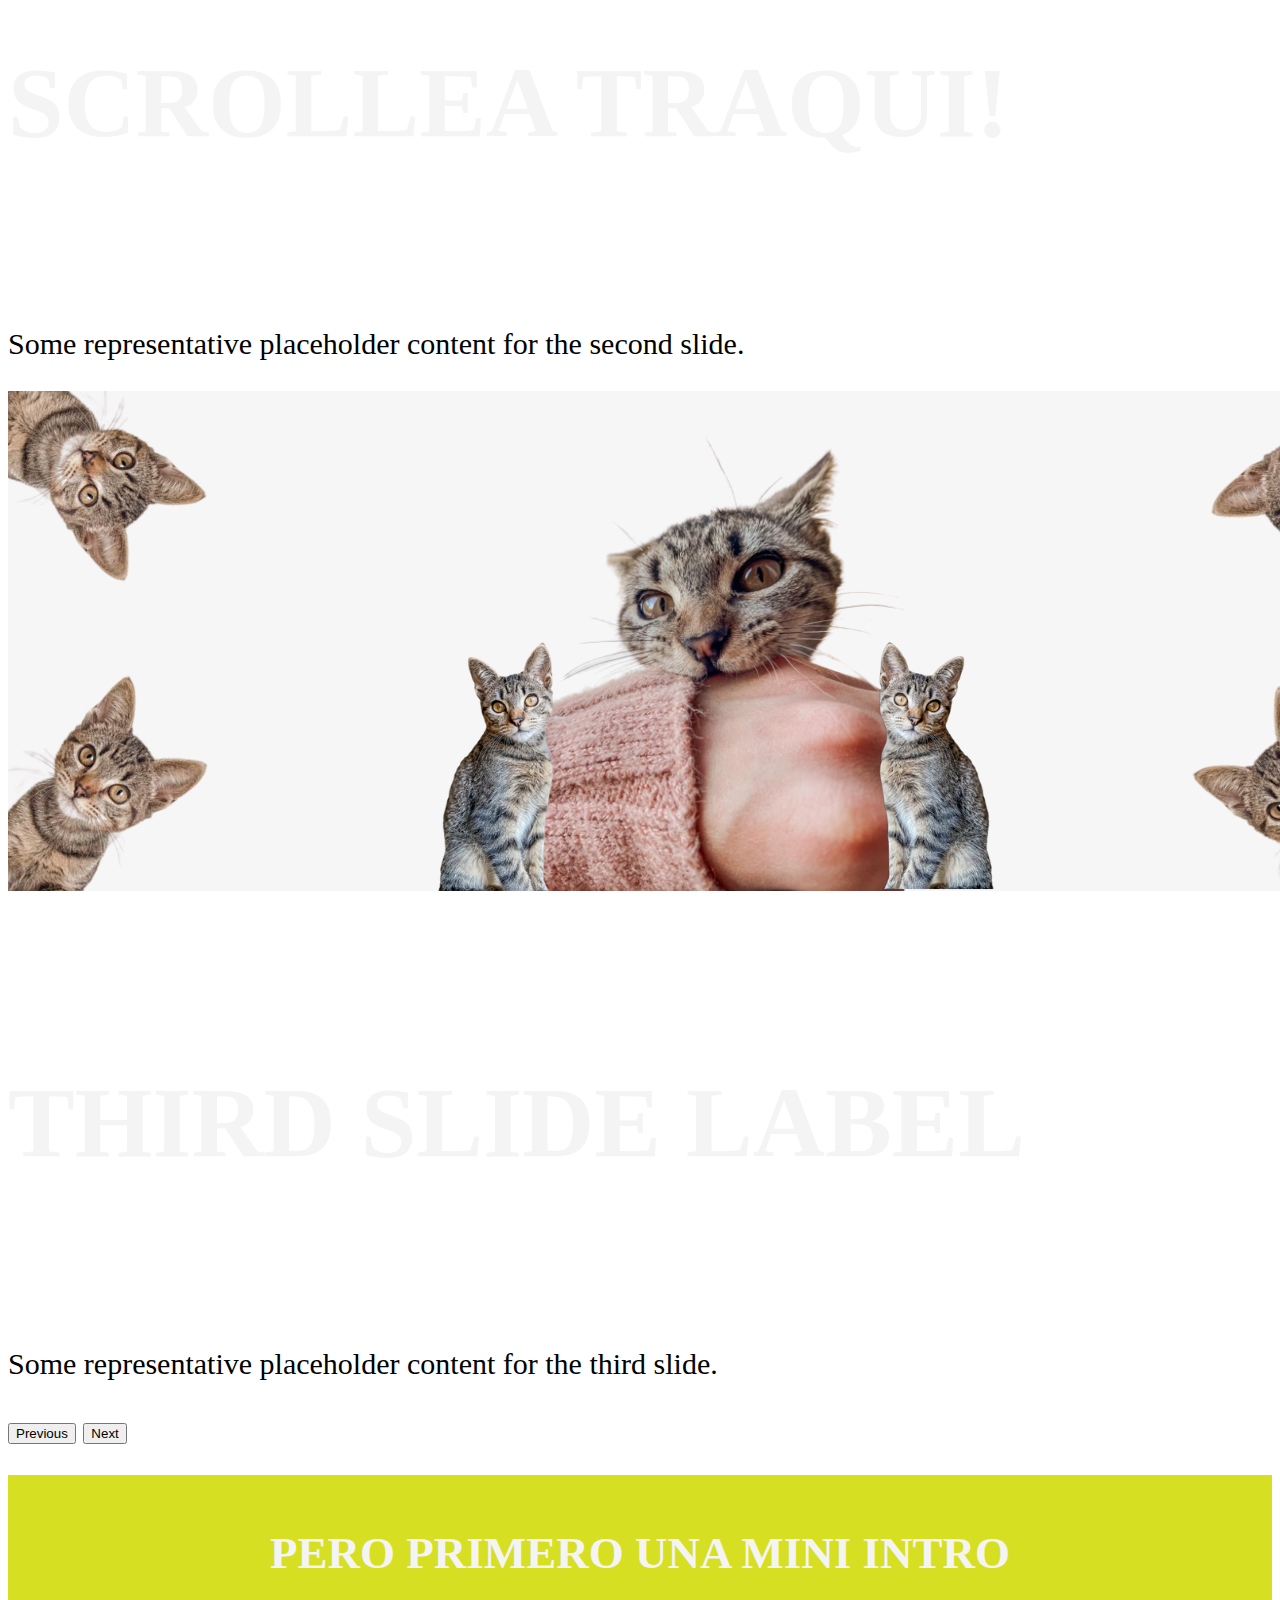
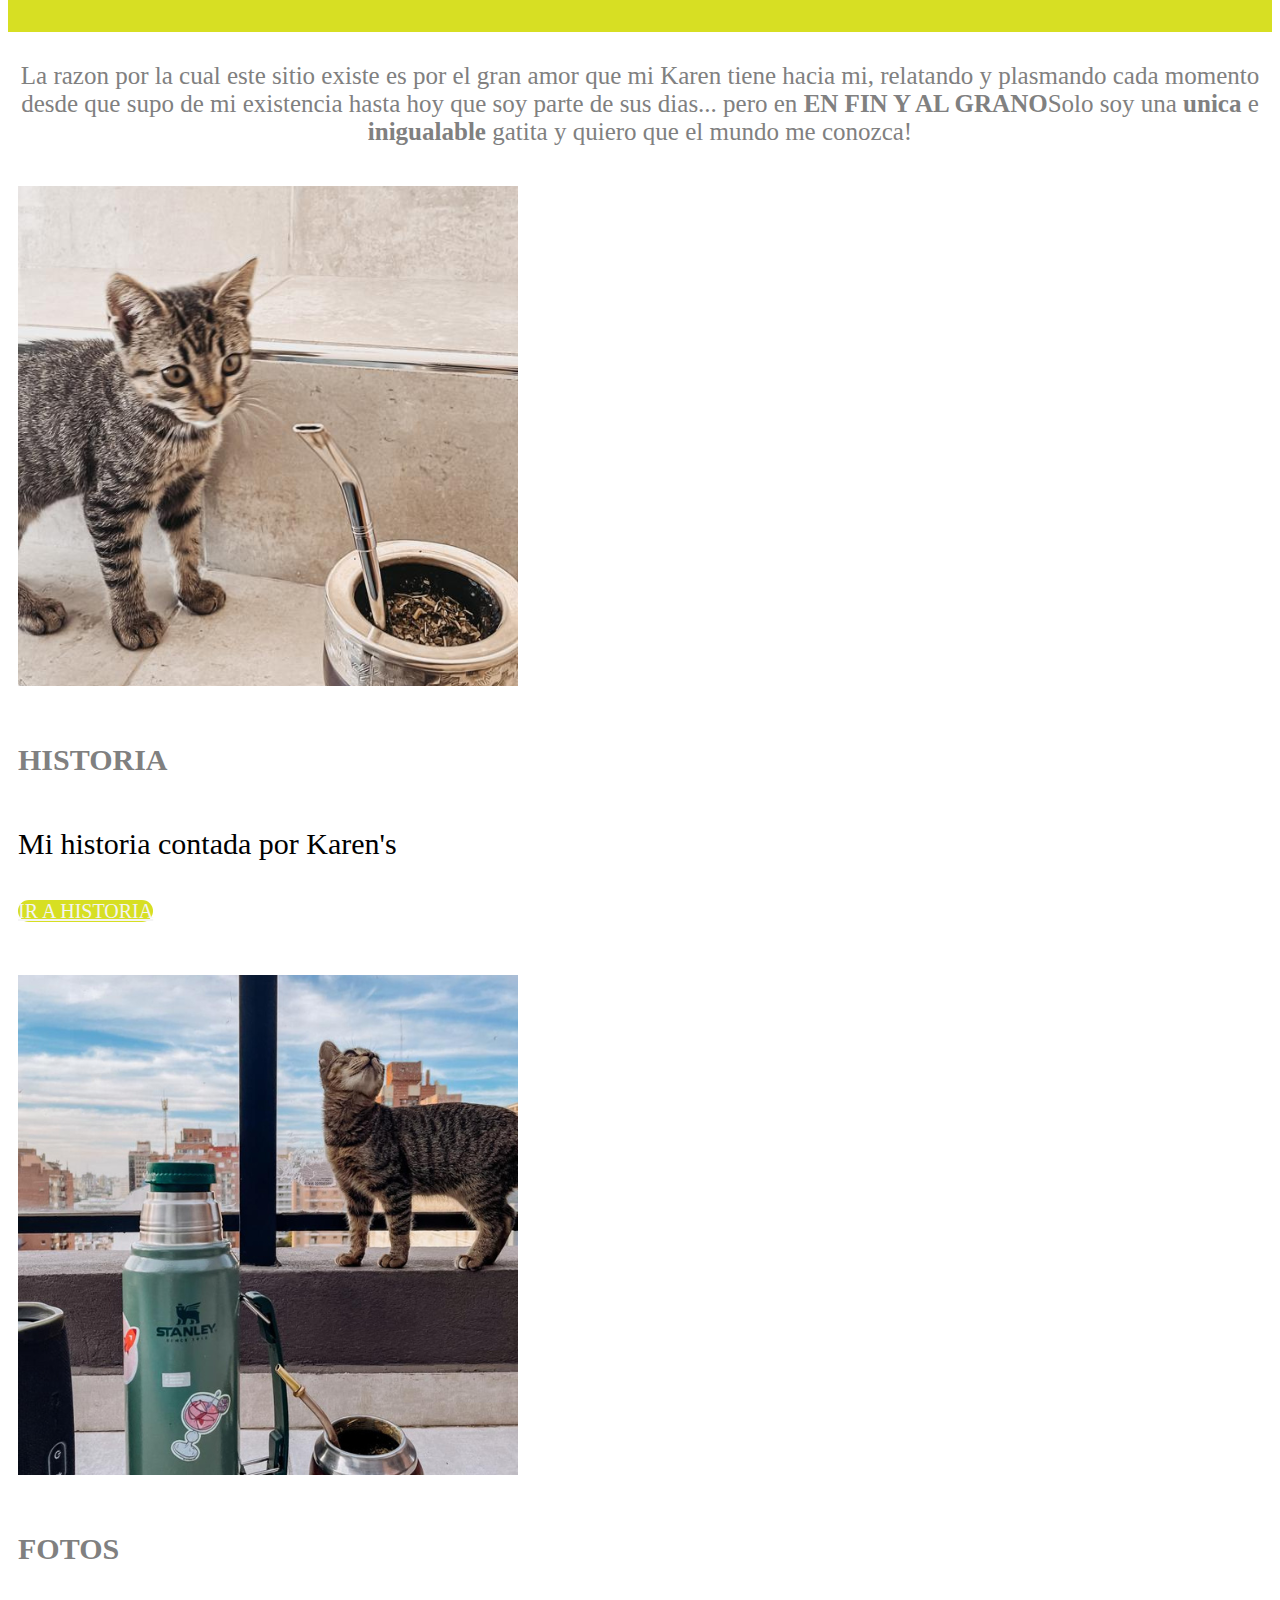
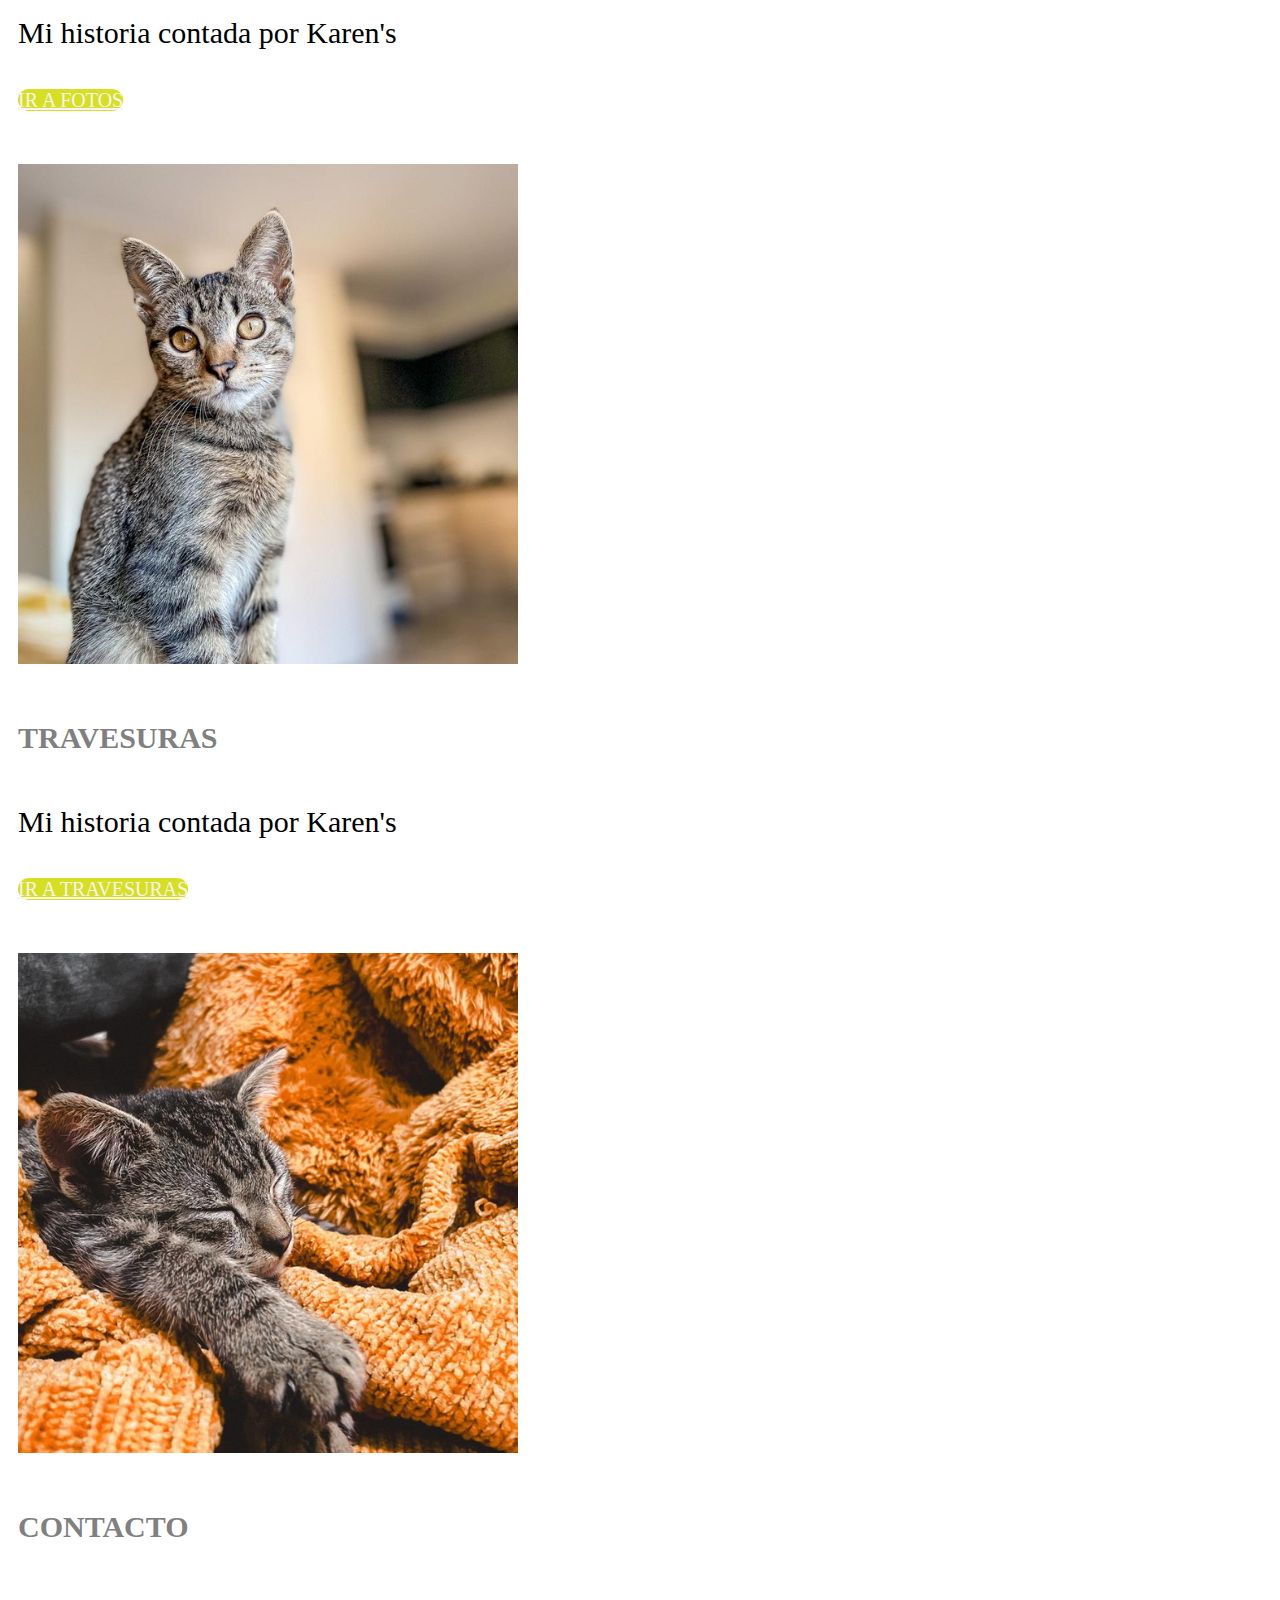
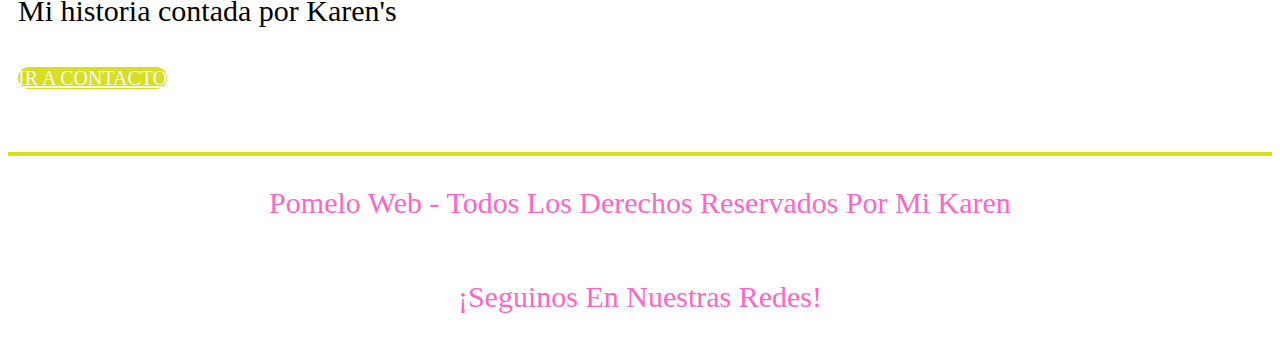
==== commit bc2b466b: "Añadimos estilos a enlace fotos y aplicamos hovers" ====
--- a/index.html
+++ b/index.html
@@ -11,12 +11,11 @@
 
 <body class="container-fluid">
 
-        
     <header class="navbar navbar-expand-lg">
 
         <div class="container-fluid">
             <a class="navbar-brand" href="index.html">
-                <img class="mi-logo" src="img/logo.png.png" alt="Imagen logo">
+                <img class="mi-logo" src="img-index/logooficial.png" alt="Imagen logo">
               </a>
             <button class="navbar-toggler" type="button" data-bs-toggle="collapse" data-bs-target="#navbarNav" aria-controls="navbarNav" aria-expanded="false" aria-label="Toggle navigation">
               <span class="navbar-toggler-icon"></span>
@@ -52,21 +51,21 @@
             </div>
             <div class="carousel-inner">
               <div class="carousel-item active">
-                <img src="img/portada.png.png" class="d-block w-100" alt="...">
+                <img src="img-index/portada.png.png" class="d-block w-100" alt="...">
                 <div class="carousel-caption d-none d-md-block">
                   <h5 class="carousel-present">¡Bienvenidos!</h5>
                   <p>Alta portada, no?</p>
                 </div>
               </div>
               <div class="carousel-item">
-                <img src="img/portada.png.png" class="d-block w-100" alt="...">
+                <img src="img-index/Pomelo web (2).png" class="d-block w-100" alt="...">
                 <div class="carousel-caption d-none d-md-block">
                   <h5 class="carousel-present">Scrollea traqui!</h5>
                   <p>Some representative placeholder content for the second slide.</p>
                 </div>
               </div>
               <div class="carousel-item">
-                <img src="img/portada.png.png" class="d-block w-100" alt="...">
+                <img src="img-index/portada.png.png" class="d-block w-100" alt="...">
                 <div class="carousel-caption d-none d-md-block">
                   <h5 class="carousel-present">Third slide label</h5>
                   <p>Some representative placeholder content for the third slide.</p>
@@ -85,18 +84,17 @@
         </main>
 
     <div class="tittle-links">
-        <h2>¡VAMOS A ESO!</h2>
+        <h2>Pero primero una mini intro</h2>
     </div>
 
     <div class="tittle-linkstwo">
-        <h3>Pero primero les doy una mini intro...</h3>
       <p>La razon por la cual este sitio existe es por el gran amor que mi Karen tiene hacia mi, relatando y plasmando cada momento desde que supo de mi existencia hasta hoy que soy parte de sus dias... pero en <strong>EN FIN Y AL GRANO</strong>Solo soy una <strong>unica</strong> e <strong>inigualable</strong> gatita y quiero que el mundo me conozca!</p>
     </div>
 
 <div class="row">
         <div class="col col-xl-3 col-md-6 col-sm-12">
           <div class="card mb-3 card-total">
-            <img class="img-fluid" src="img/mirando.img.png" class="card-img-top photo-card" alt="Carita">
+            <img class="img-fluid" src="img-index/matesito.img.png" class="card-img-top photo-card" alt="Carita">
             <div class="card-body">
               <h5 class="card-title">Historia</h5>
               <p class="card-text">Mi historia contada por Karen's</p>
@@ -107,7 +105,7 @@
 
         <div class="col col-xl-3 col-md-6 col-sm-12">
           <div class="card mb-3 card-total">
-            <img class="img-fluid" src="img/matesito.img.png" class="card-img-top photo-card" alt="...">
+            <img class="img-fluid" src="img-index/balcone.img.png" class="card-img-top photo-card" alt="...">
             <div class="card-body">
               <h5 class="card-title">Fotos</h5>
               <p class="card-text">Mi historia contada por Karen's</p>
@@ -118,7 +116,7 @@
 
         <div class="col col-xl-3 col-md-6 col-sm-12">
           <div class="card mb-3 card-total">
-            <img class="img-fluid" src="img/mimiendofeliz.img.png" class="card-img-top photo-card" alt="...">
+            <img class="img-fluid" src="img-index/mirando.img.png" class=" card-img-top photo-card" alt="...">
             <div class="card-body">
               <h5 class="card-title">Travesuras</h5>
               <p class="card-text">Mi historia contada por Karen's</p>
@@ -129,7 +127,7 @@
 
         <div class="col col-xl-3 col-md-6 col-sm-12">
           <div class="card mb-3 card-total">
-           <img class="img-fluid" src="img/balcone.img.png" class="card-img-top photo-card" alt="...">
+           <img class="img-fluid" src="img-index/mimiendofeliz.img.png" class="card-img-top photo-card" alt="...">
            <div class="card-body">
             <h5 class="card-title">Contacto</h5>
             <p class="card-text">Mi historia contada por Karen's</p>
--- a/css/styles.css
+++ b/css/styles.css
@@ -1,8 +1,9 @@
+/*INDEX*/
 
 /*BODY*/
 
 body {
-    background-color: #f4f4f4;
+    background-color: #ffffff;
     font-size: 30px;
 }
 
@@ -23,21 +24,25 @@
 }
 
 .mi-link:hover {
-    background-color:  #d0c1be ;
-    color:  #a69b9b ;
+    background-color: #d7df23;
+    color:  #ff66c4;
     border-radius: 30px;
     opacity: 10px; 
     padding: 5px;
 }
 
 .mi-link {
-    color:  #a69b9b ;
+    color:  #ff66c4 ;
 }
 
 /*CORRUSEL*/
 
 .carousel-item {
     transition: 2s ease;
+}
+
+.carousel-indicators {
+    size: 50px;
 }
 
 .carousel-present {
@@ -50,7 +55,7 @@
 
 .tittle-links {
 color: #f4f4f4 ; 
-background-color:#cebcb4 ;
+background-color:#d7df23 ;
 text-transform: uppercase;
 text-align: center;
 font-weight: bold;
@@ -61,7 +66,7 @@
 
 .tittle-linkstwo {
     text-align: center;
-    color: #cebcb4;
+    color: #ff66c4;
     font-weight: bold;
     text-transform: uppercase;
     margin-top: 20px;
@@ -84,14 +89,14 @@
 
 .photo-card {
     border-color: #cebcb4;
-    background-color: #a69b9b;
+    background-color:#d7df23;
     padding: 10px;
     border-radius: 20px;
     text-align: center;
 }
 
 .card-total:hover {
-    color: #cebcb4;
+    color:#ff66c4;
     border-radius: 5px;
     margin-top: 15px;
     margin-left: 15px;
@@ -102,14 +107,14 @@
 .card-total {
     margin-top: 30px;
     border-radius: 10px;
-    border-color: #cebcb4;
+    border-color:#d7df23;
     padding: 10px;
 }
 
 .color-bottom {
     color:#f4f4f4;
     border-radius: 20px;
-    background-color:#d0c1be;
+    background-color:#d7df23;
     font-size: 20px;
     text-transform: uppercase;
     text-align: center;
@@ -118,20 +123,71 @@
 .card-title {
     font-size: 30px;
     text-transform: uppercase;
-    color: #cebcb4;
+    color:gray;
 }
 
 .card-body {
-    background-color: #ded9d9 ;
+    background-color: #ffffff ;
    
 }
 
 footer {
-	background-color:#f4f4f4;
-    color:#a69b9b;
+	background-color:#ffffff;
+    color:#ff66c4;
     text-align: center;
-    font-weight: bold;
-    border-top:#cebcb4 solid 4px;
+    font-weight:20px;
+    border-top:#d7df23 solid 4px;
     display: grid;
     margin-top: 50px;
+    text-transform:capitalize;
 }
+
+
+/*FOTOS.HTML*/
+
+.container-titulo {
+    text-align: center;
+    text-transform:uppercase;
+    color:#ffffff;
+    margin-top: 60px;
+    background-color: #d7df23;
+}
+
+.subtitulo-container {
+    text-align: center;
+    color:#ff66c4;
+    margin-top: 20px;
+    margin-bottom: 30px;
+}
+
+.photos-container {
+    display: grid;
+    margin: 20px;
+    grid-template-columns:repeat(3, minmax(100px, 1fr));
+    width: 100%;
+    gap: 20px;
+}
+
+.myphotos-container:hover {
+    border: 10px solid #ff66c4;
+    box-shadow: 50px #d7df23;
+}
+
+.myphotos-container {
+    display: grid;
+    flex-direction: column;
+    align-items: center;
+    padding: 20px;
+    background-color: #d7df23;
+    border-radius: 25px;
+    max-width: 100%;
+}
+
+.myphotos-container p {
+    background-color:#ff66c4;
+    color:#ffffff;
+    border-radius: 20px;
+    margin-top: 20px;
+    padding: 10px;
+}
+
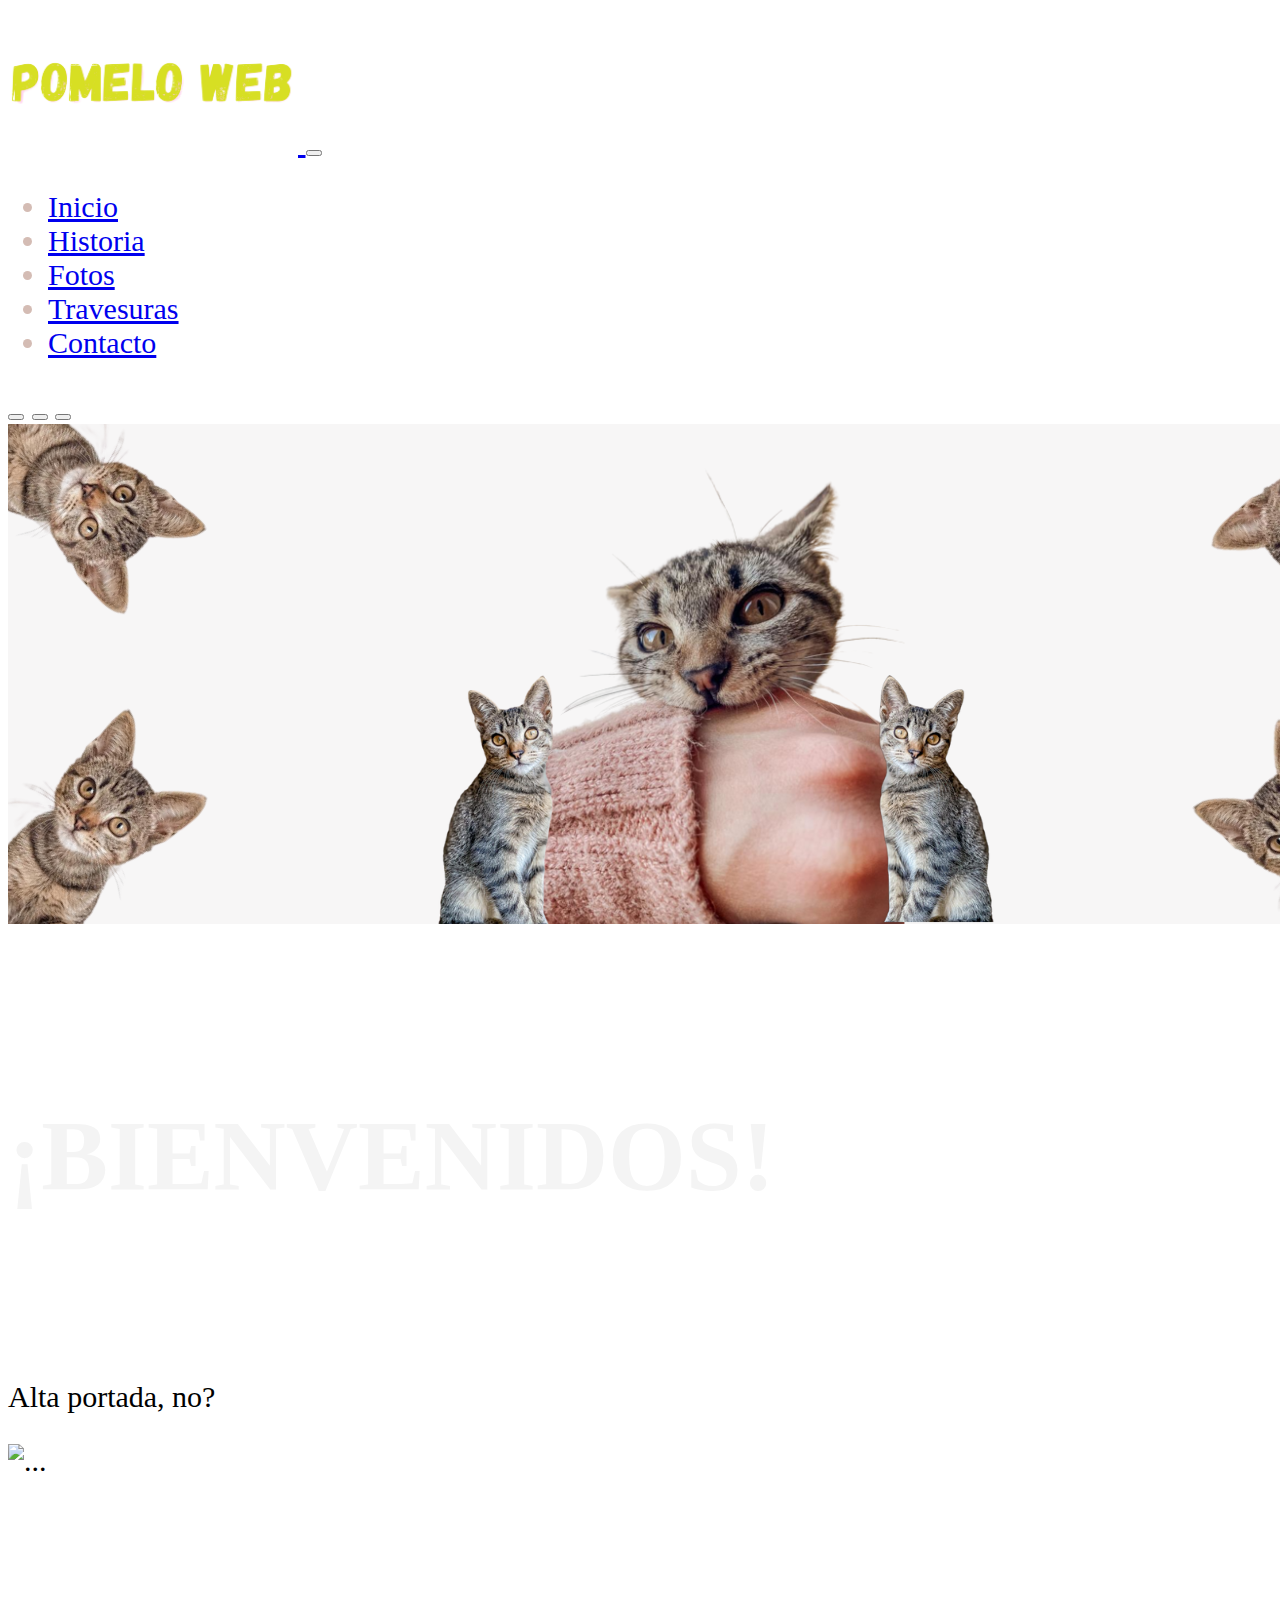
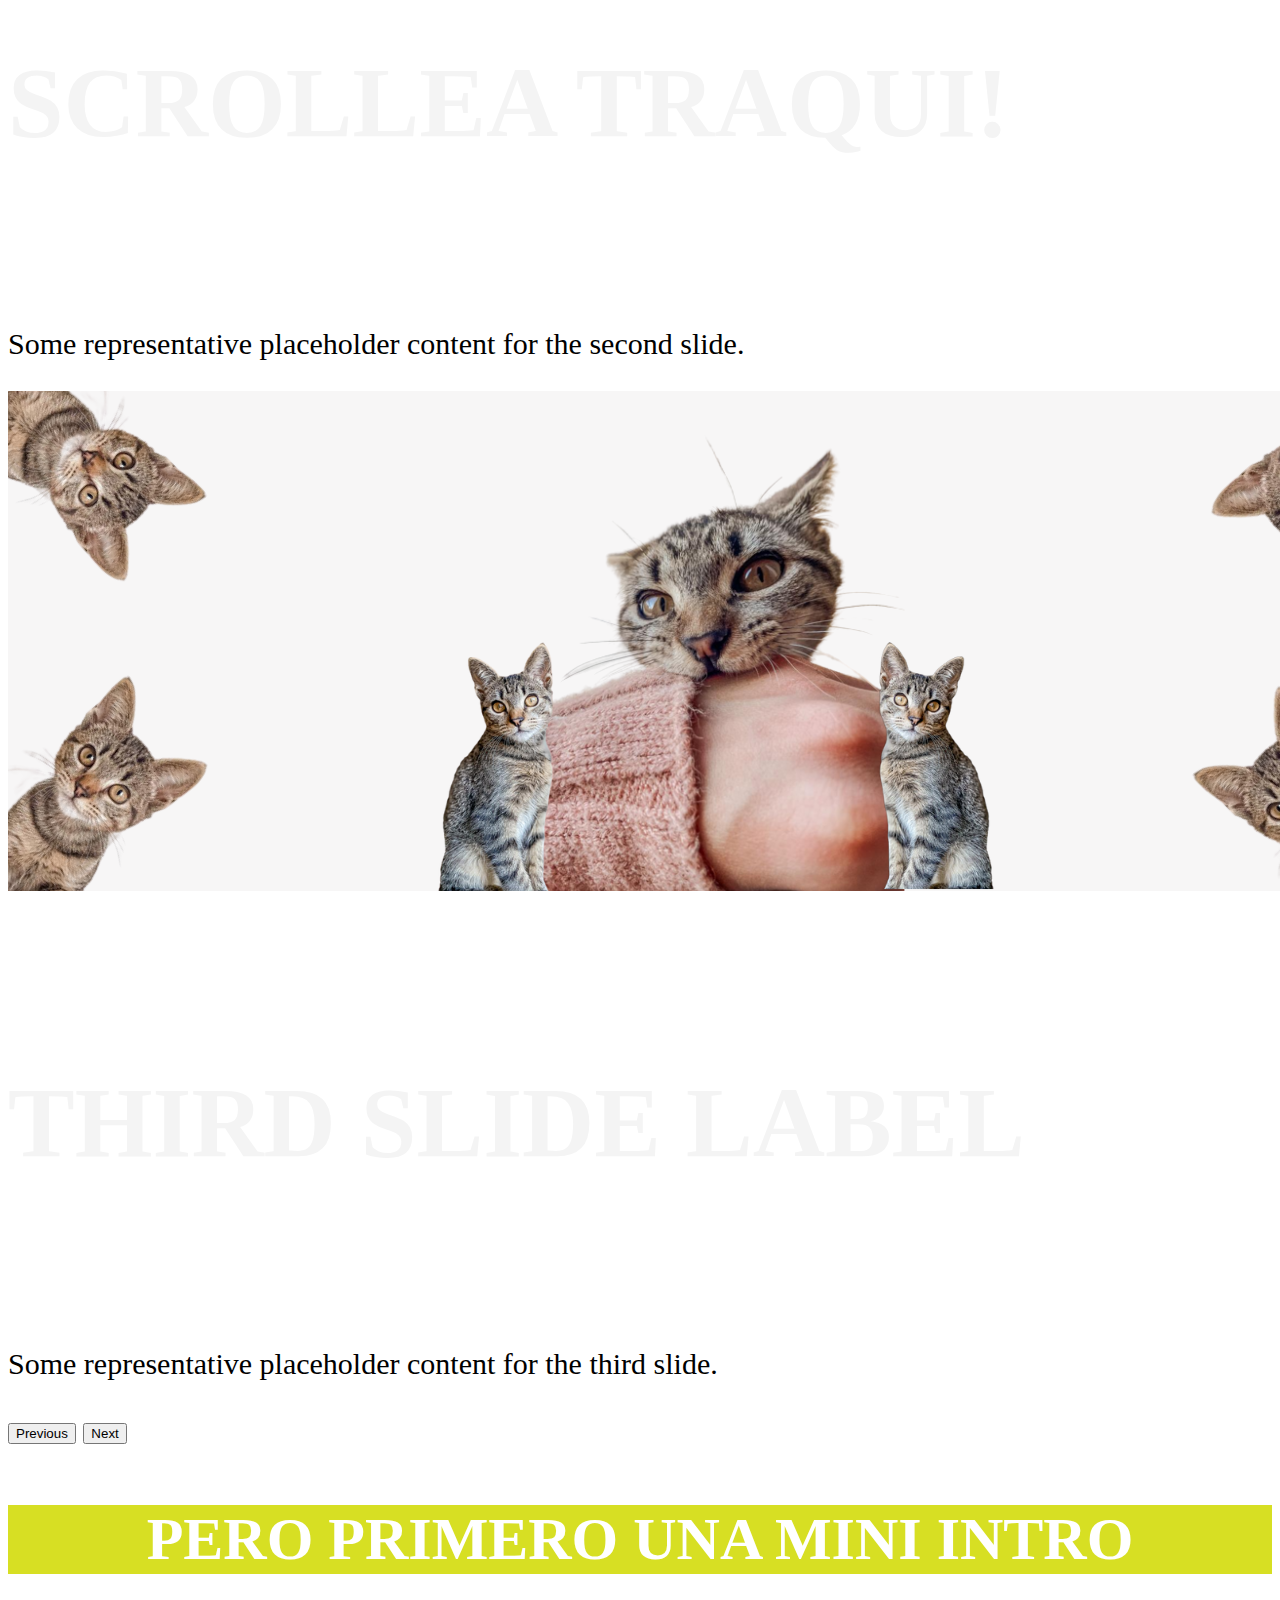
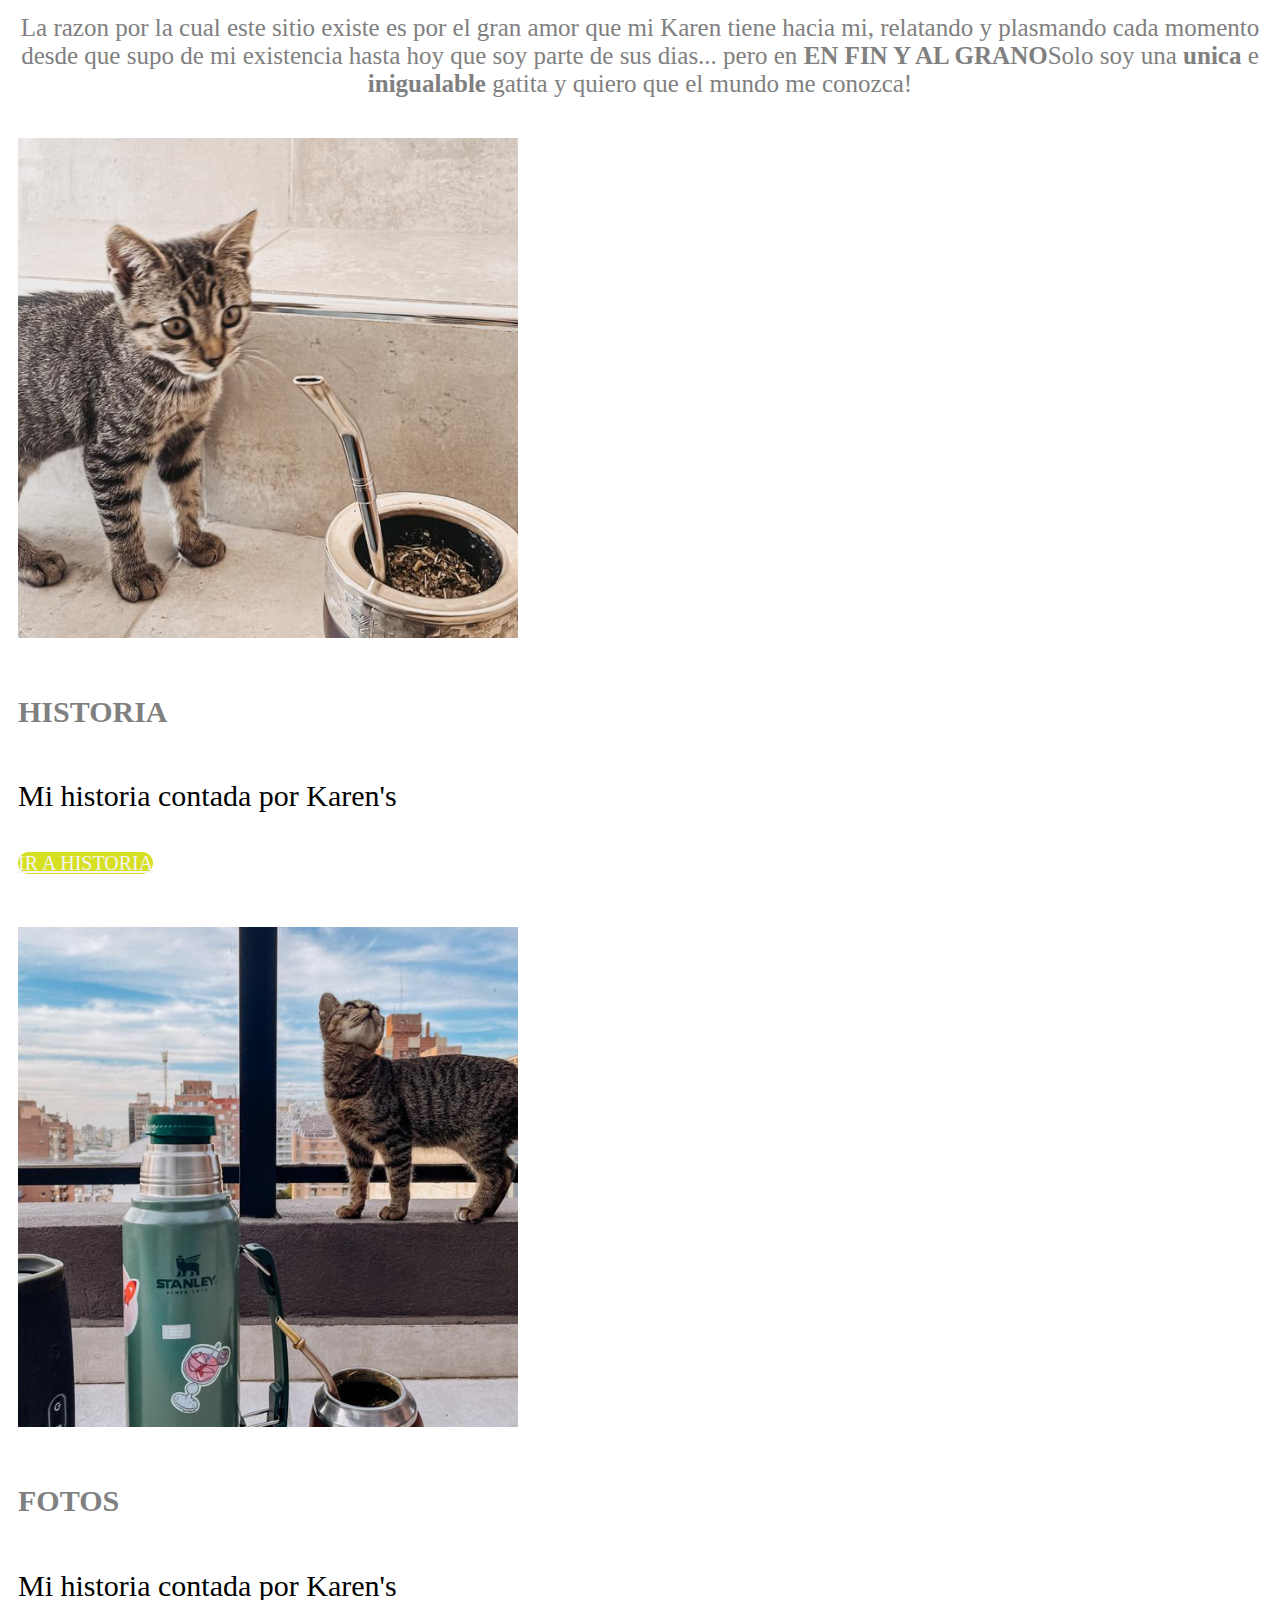
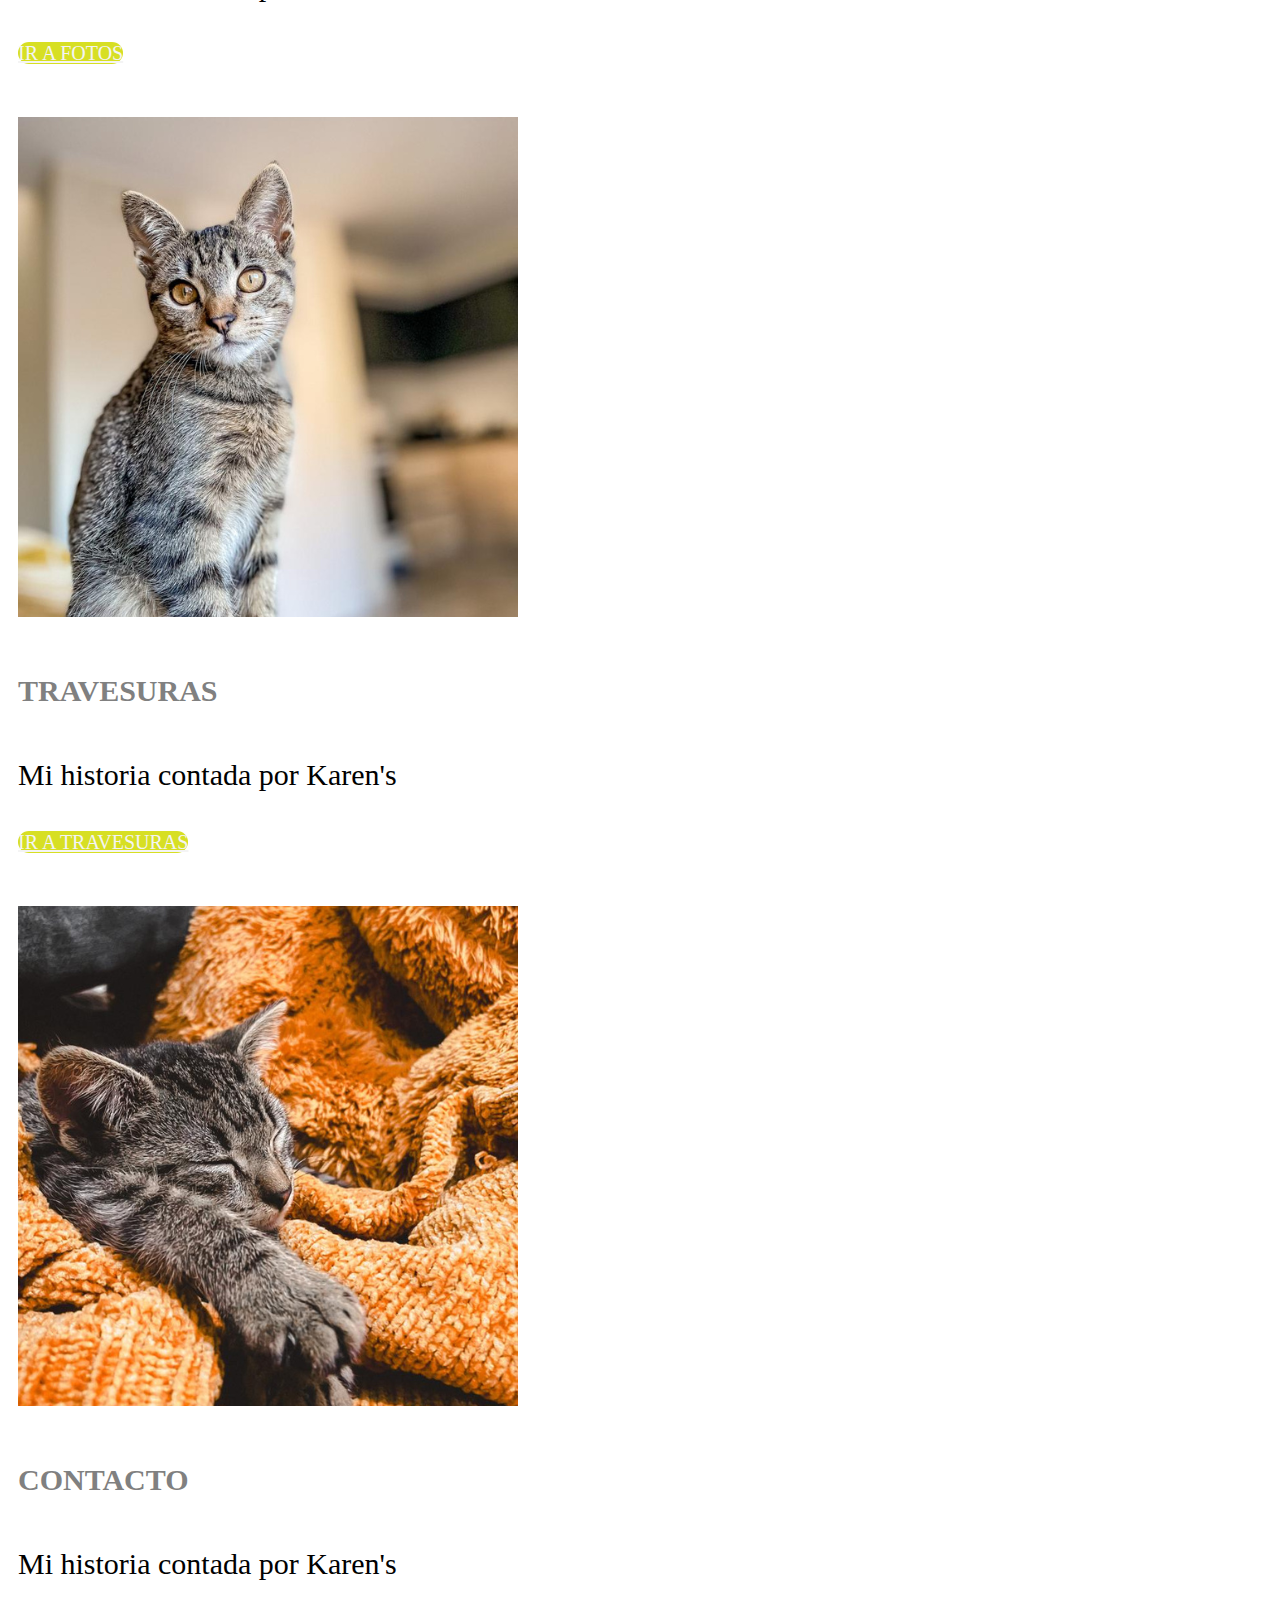
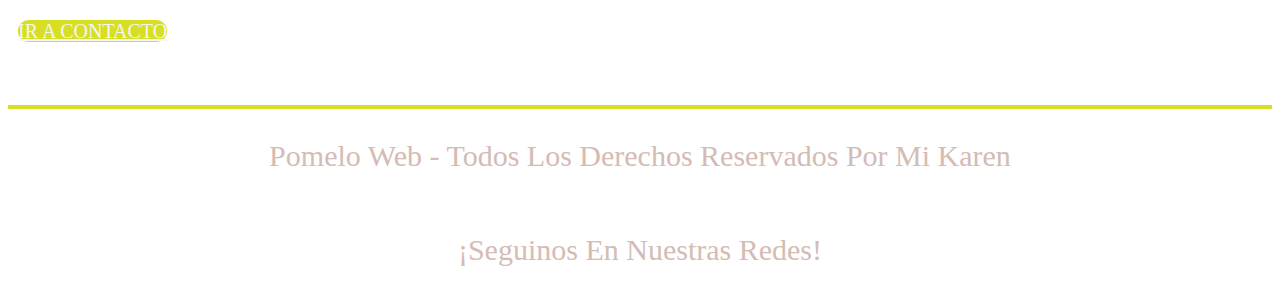
==== commit 6a50a43f: "Añadimos estilos a todos los h1, terminamos el formulario y actualizamos algunas clases" ====
--- a/index.html
+++ b/index.html
@@ -84,7 +84,7 @@
         </main>
 
     <div class="tittle-links">
-        <h2>Pero primero una mini intro</h2>
+        <h1>Pero primero una mini intro</h1>
     </div>
 
     <div class="tittle-linkstwo">
--- a/css/styles.css
+++ b/css/styles.css
@@ -25,14 +25,14 @@
 
 .mi-link:hover {
     background-color: #d7df23;
-    color:  #ff66c4;
+    color:  #d4bcb4;
     border-radius: 30px;
     opacity: 10px; 
     padding: 5px;
 }
 
 .mi-link {
-    color:  #ff66c4 ;
+    color:  #d4bcb4 ;
 }
 
 /*CORRUSEL*/
@@ -54,19 +54,17 @@
 }
 
 .tittle-links {
-color: #f4f4f4 ; 
-background-color:#d7df23 ;
-text-transform: uppercase;
-text-align: center;
-font-weight: bold;
-padding: 15px;
-padding: 15px;
-margin-top: 30px;
+    text-align: center;
+    text-transform:uppercase;
+    color:#ffffff;
+    margin-top: 60px;
+    background-color: #d7df23;
+    font-weight: bold;
 }
 
 .tittle-linkstwo {
     text-align: center;
-    color: #ff66c4;
+    color: #d4bcb4;
     font-weight: bold;
     text-transform: uppercase;
     margin-top: 20px;
@@ -96,7 +94,7 @@
 }
 
 .card-total:hover {
-    color:#ff66c4;
+    color: #d4bcb4;
     border-radius: 5px;
     margin-top: 15px;
     margin-left: 15px;
@@ -133,7 +131,7 @@
 
 footer {
 	background-color:#ffffff;
-    color:#ff66c4;
+    color: #d4bcb4;
     text-align: center;
     font-weight:20px;
     border-top:#d7df23 solid 4px;
@@ -151,11 +149,12 @@
     color:#ffffff;
     margin-top: 60px;
     background-color: #d7df23;
+    font-weight: bold;
 }
 
 .subtitulo-container {
     text-align: center;
-    color:#ff66c4;
+    color: #d4bcb4;
     margin-top: 20px;
     margin-bottom: 30px;
 }
@@ -169,7 +168,7 @@
 }
 
 .myphotos-container:hover {
-    border: 10px solid #ff66c4;
+    border: 10px solid  #d4bcb4;
     box-shadow: 50px #d7df23;
 }
 
@@ -184,10 +183,103 @@
 }
 
 .myphotos-container p {
-    background-color:#ff66c4;
-    color:#ffffff;
-    border-radius: 20px;
-    margin-top: 20px;
-    padding: 10px;
-}
-
+    background-color:#cebcb4;
+    color:#ffffff;
+    border-radius: 20px;
+    margin-top: 20px;
+    padding: 10px;
+}
+
+/*FORM contactos*/
+.form-floating {
+    text-align: center;
+    
+}
+  
+.label-form {
+    display: block;
+    font-weight: 100%;
+    margin-bottom: 5px;
+    border:#d4bcb4;
+    text-transform: uppercase;
+  }
+
+  placeholder {
+    color: #d7df23;
+  }
+  
+  
+  input, textarea [type="text"] {
+    display: block;
+    width: 50%;
+    padding: 10px;
+    border: 2px solid #d7df23;
+    border-radius: 5px;
+    margin: 0 auto;
+    font-size: 15px;
+    text-align: center;
+  }
+  
+  .btn-form {
+    background-color: #d4bcb4;
+    color:#ffffff;
+    border: none;
+    padding: 10px 20px;
+    font-size: 25px;
+    margin-top: 20px;
+    cursor: pointer;
+    text-align: center;
+    border-radius: 15px;
+  }
+
+.contacto-tittle {
+    text-align: center;
+    text-transform:uppercase;
+    color:#ffffff;
+    margin-top: 60px;
+    background-color: #d7df23;
+    font-weight: bold;
+}
+
+.contacto-subtittle {
+    text-align: center;
+    color:  #d4bcb4;
+    margin-top: 20px;
+    margin-bottom: 30px;
+}
+
+.fieldset-container {
+    border-radius: 20px;
+    padding: 20px;
+    color: #d4bcb4;
+    background-color:#f4f4f4;
+}
+
+.form-container {
+    margin-top: 20px;
+    text-align: center;
+}
+
+.legend-container {
+    font-size: 40px;
+    background-color:#ffffff;
+    font-weight: bold;
+}
+
+.legend-container:hover {
+    color: #d7df23;
+    border-radius: 5px;
+
+}
+
+.input-container {
+    border-radius: 15px;
+    padding: 15px;
+    color: #d4bcb4;
+    font-size: 25px;
+}
+
+.input-container{
+    border-radius: 15px;
+    color:#d7df23;
+}
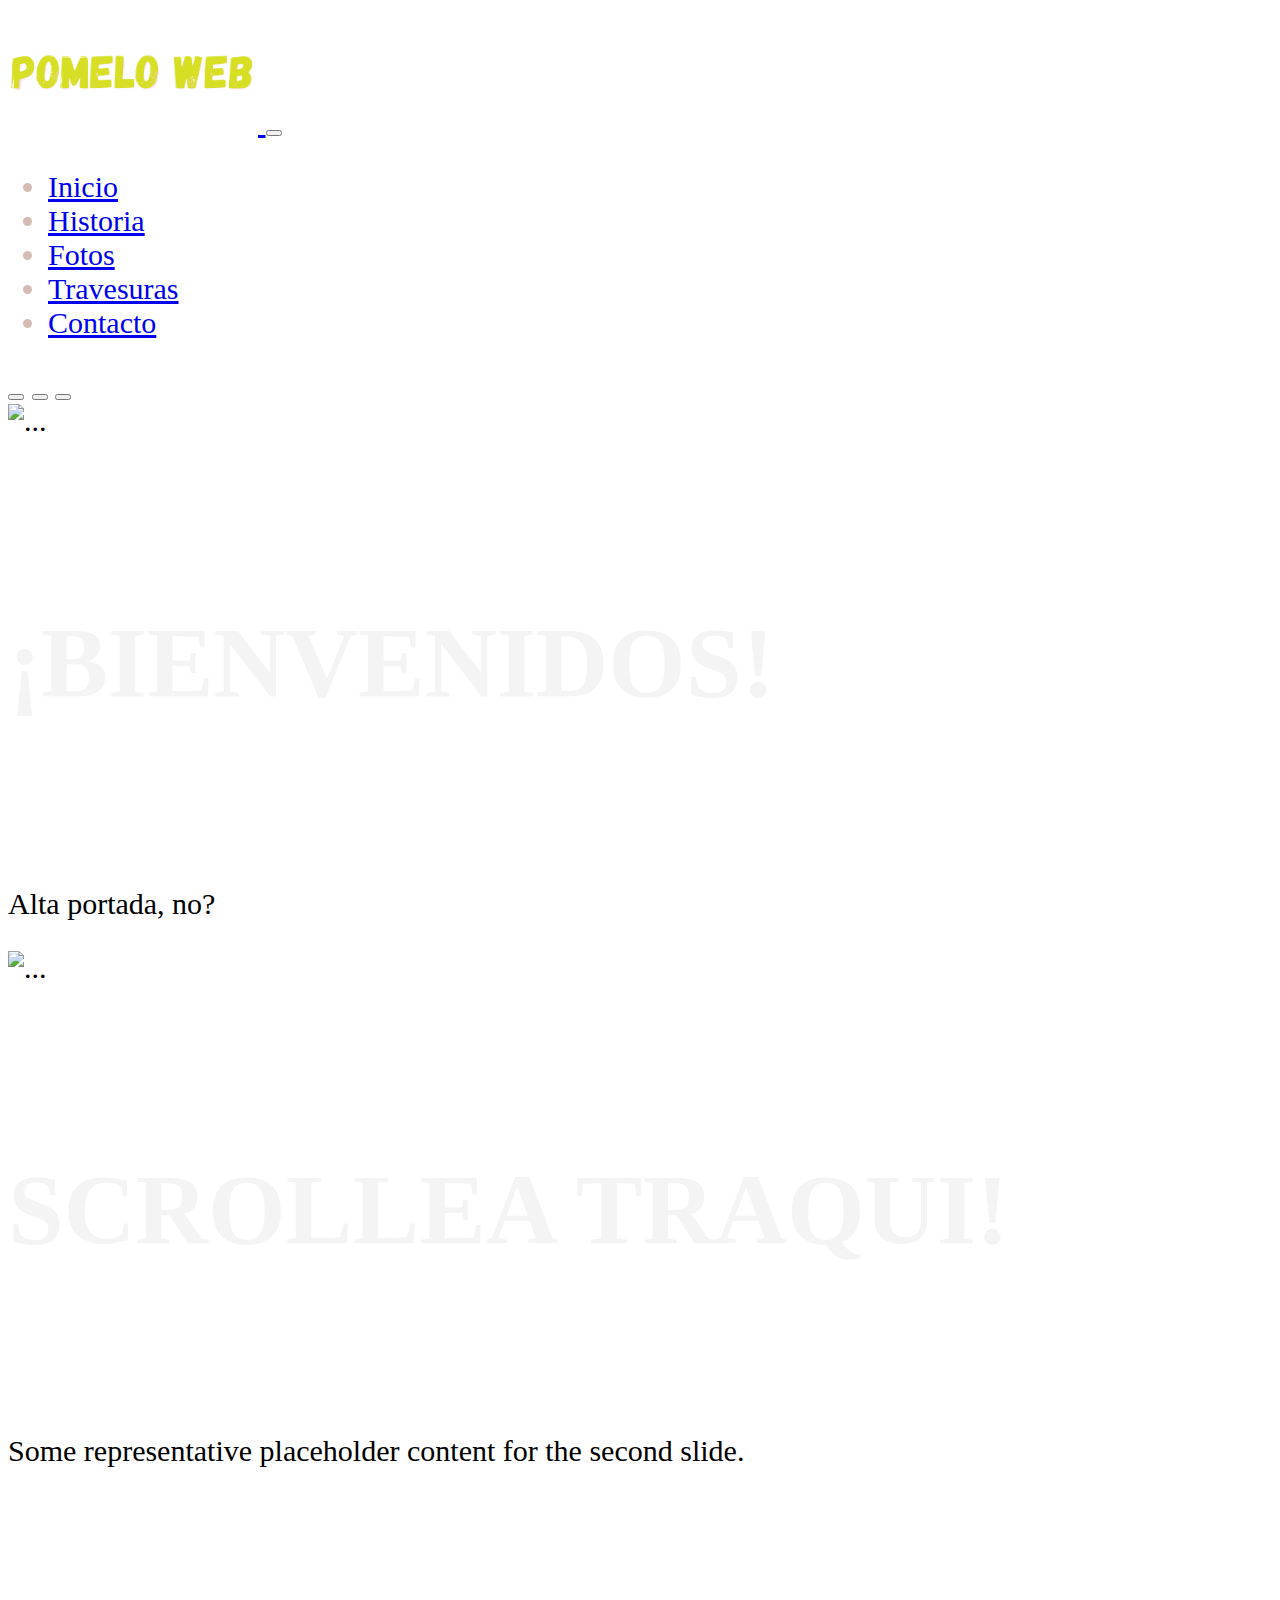
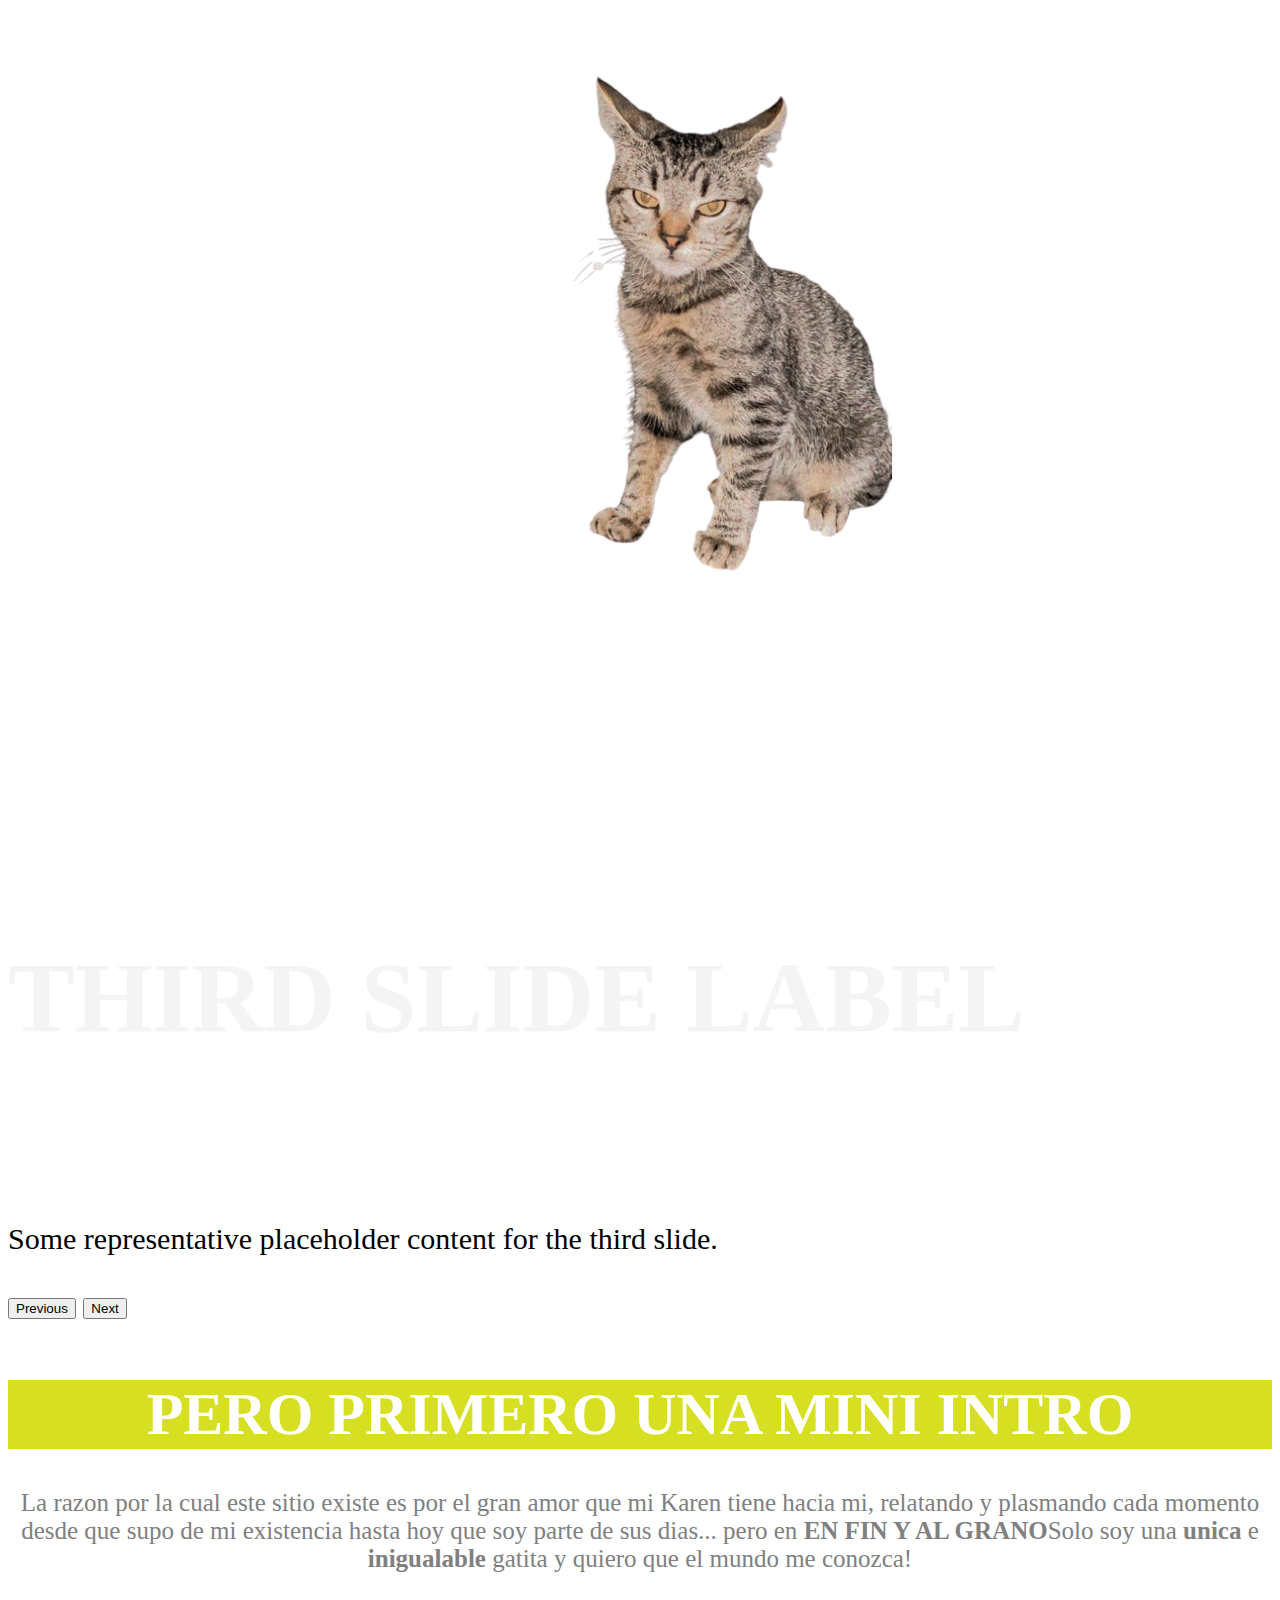
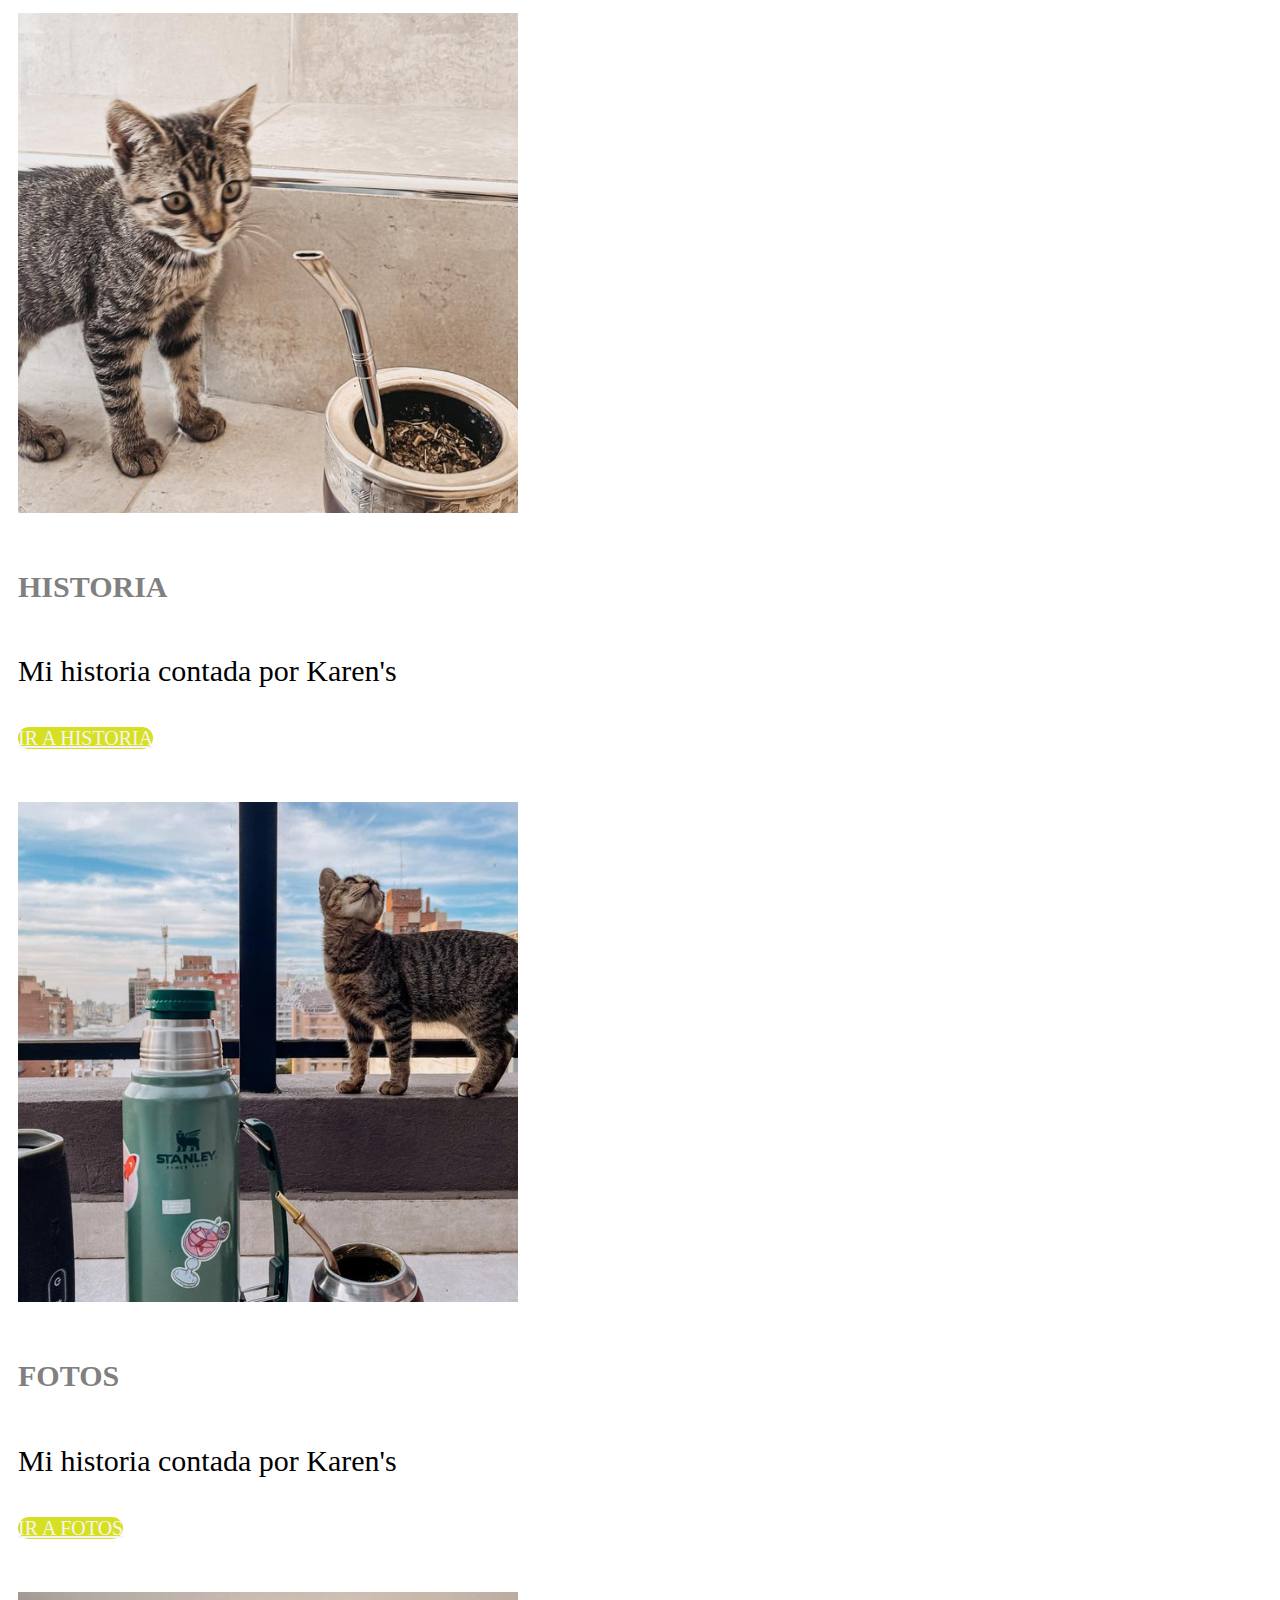
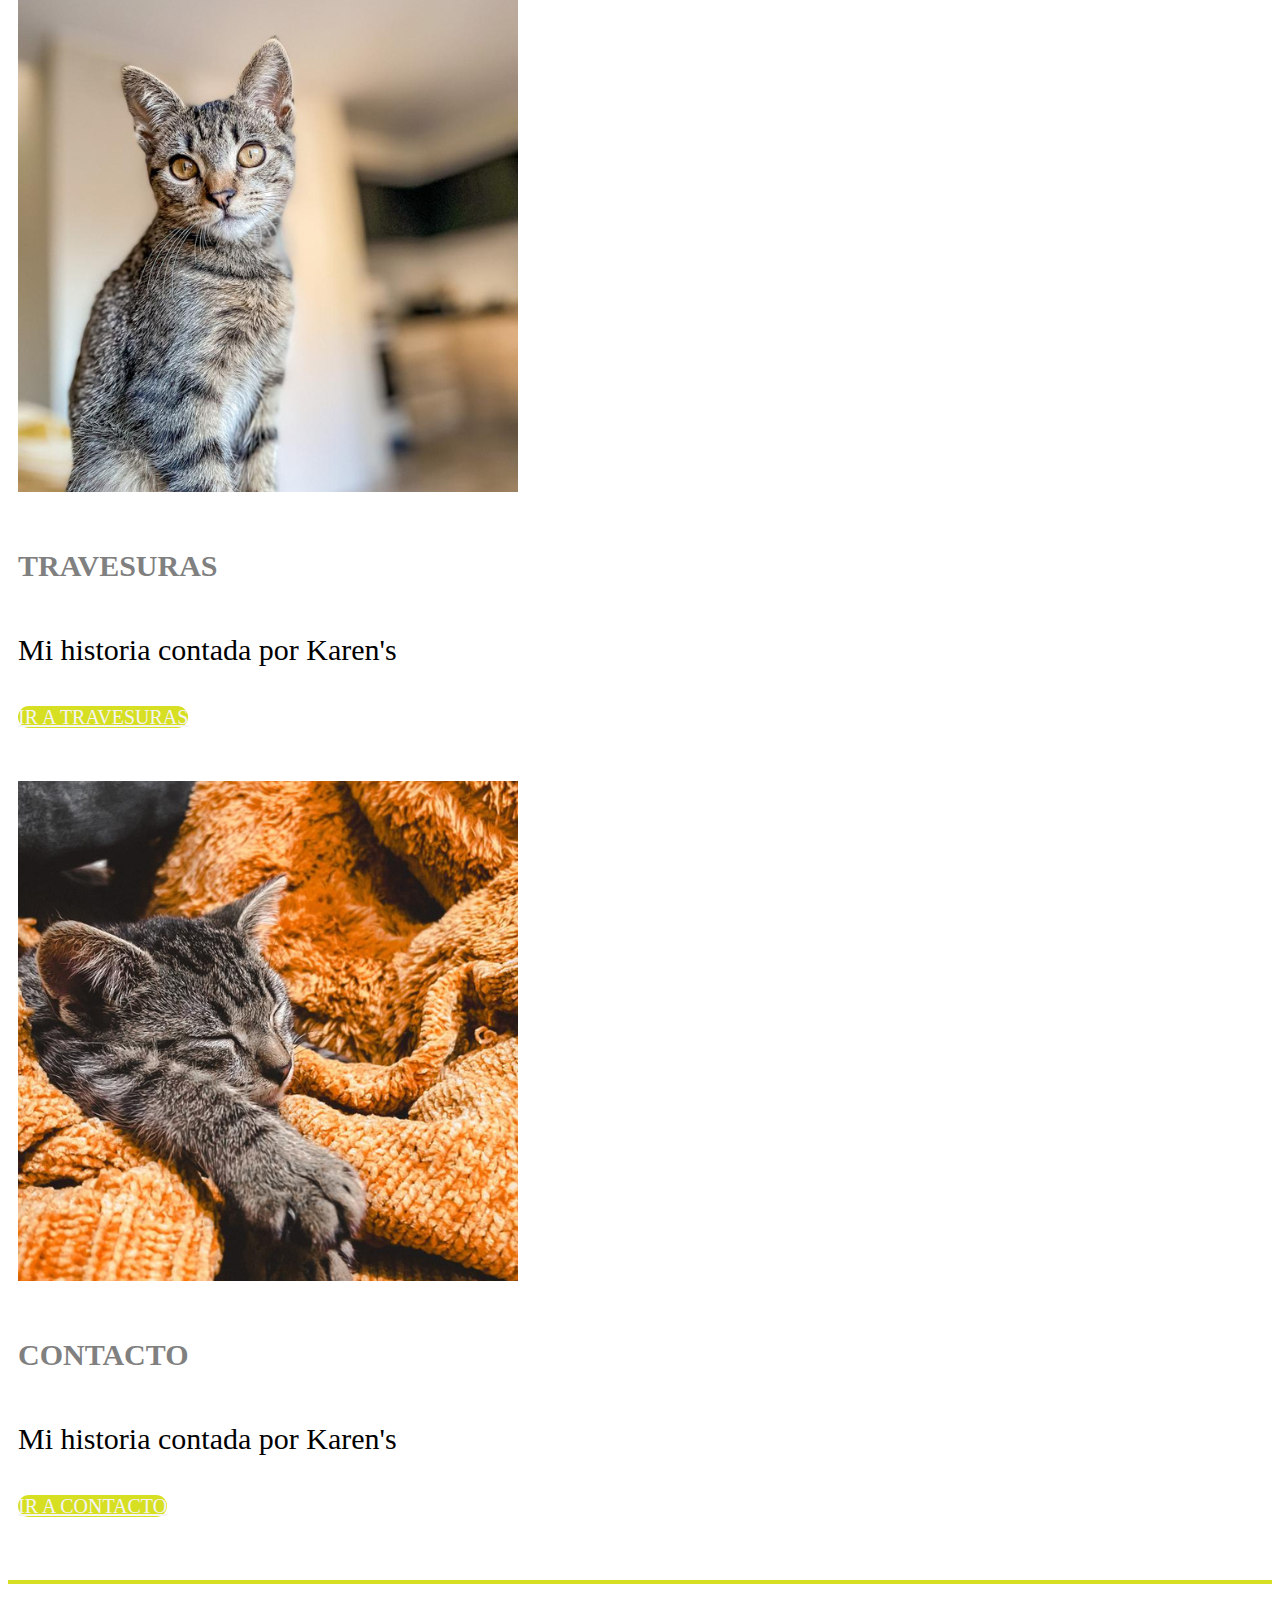
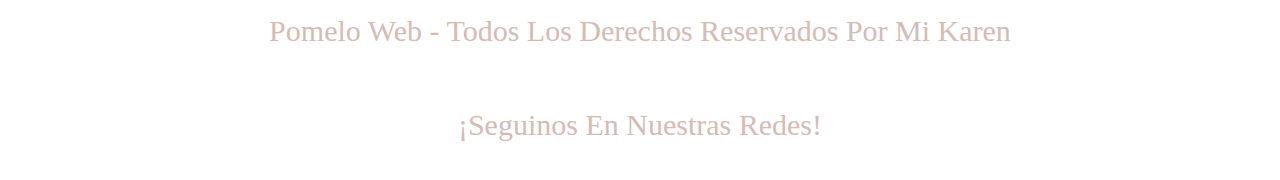
==== commit ecbee4d4: "añadi fotos a el enlace fotos y cambie textos" ====
--- a/index.html
+++ b/index.html
@@ -65,7 +65,7 @@
                 </div>
               </div>
               <div class="carousel-item">
-                <img src="img-index/portada.png.png" class="d-block w-100" alt="...">
+                <img src="img-index/Diseño sin título.png" class="d-block w-100" alt="...">
                 <div class="carousel-caption d-none d-md-block">
                   <h5 class="carousel-present">Third slide label</h5>
                   <p>Some representative placeholder content for the third slide.</p>
--- a/css/styles.css
+++ b/css/styles.css
@@ -14,7 +14,7 @@
 }
 
 .mi-logo {
-    width: 290px;
+    width: 250px;
     lighting-color: #a69b9b;
 }
 
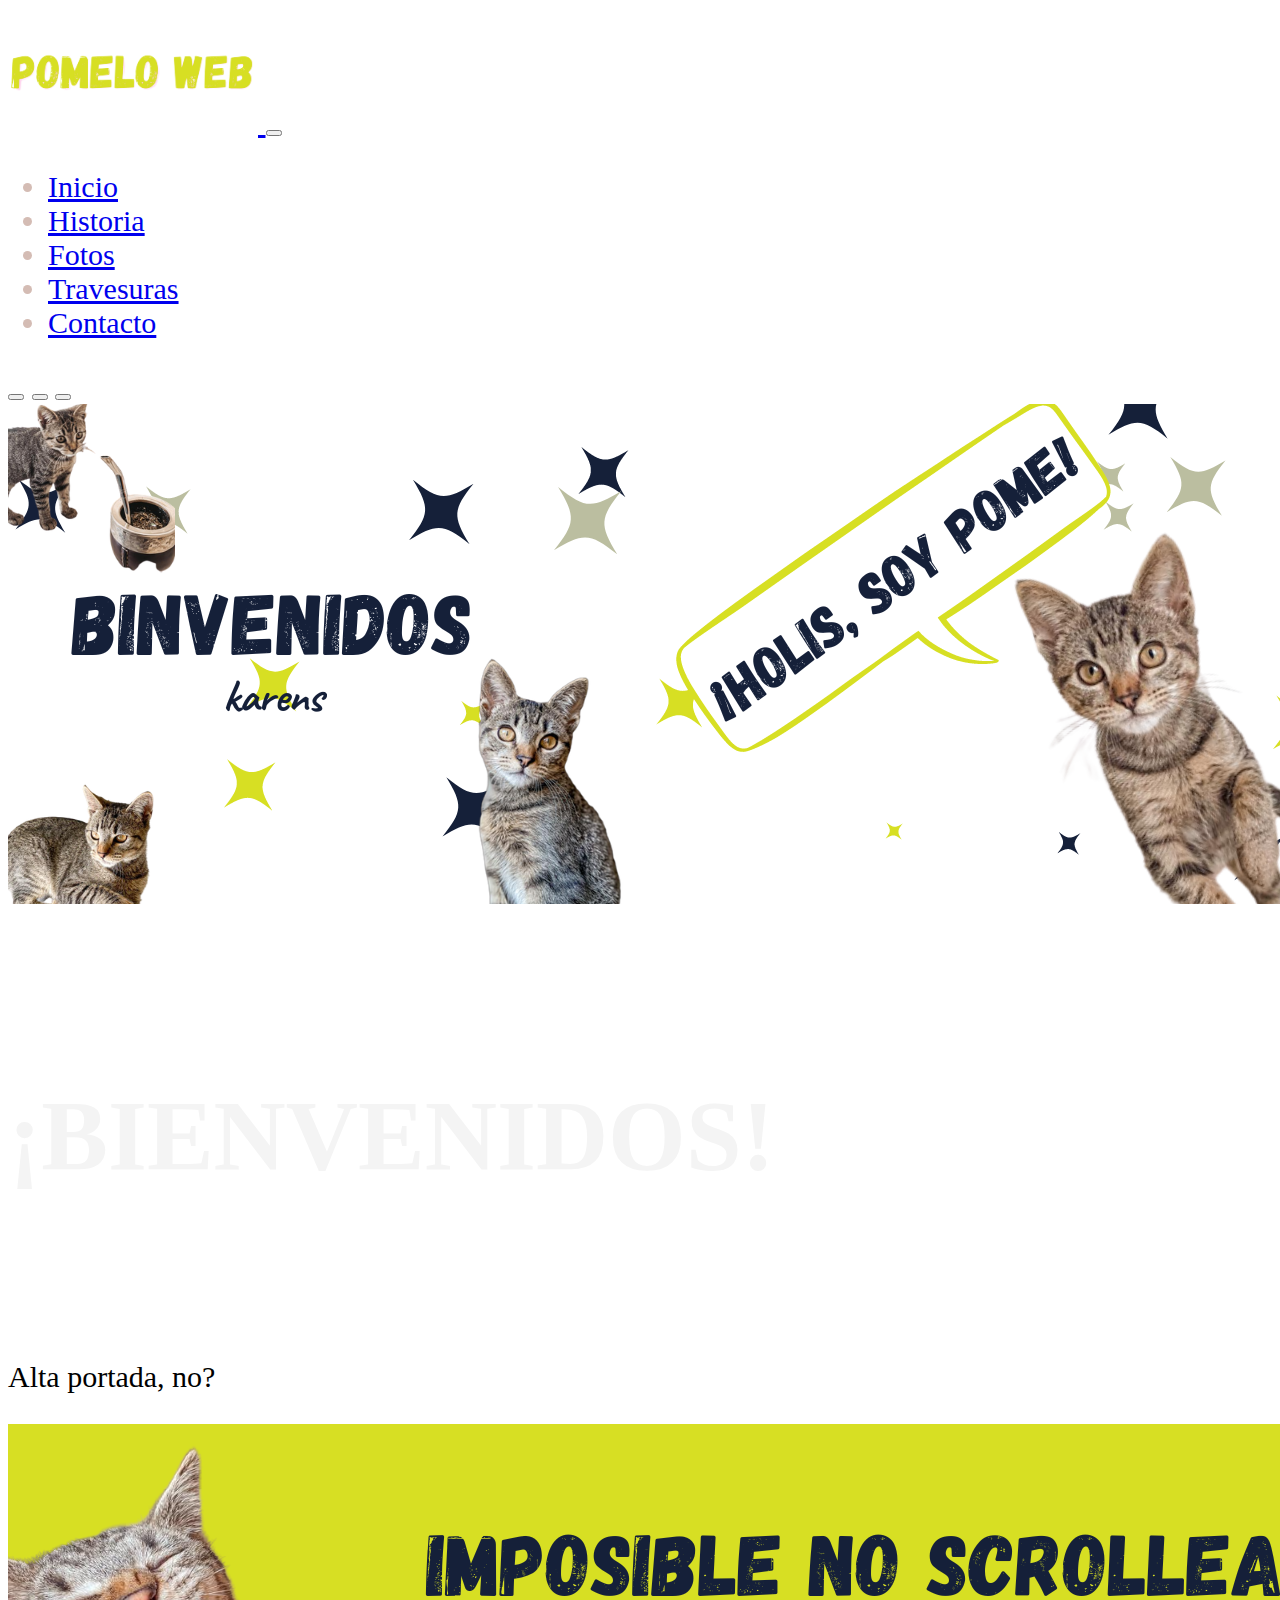
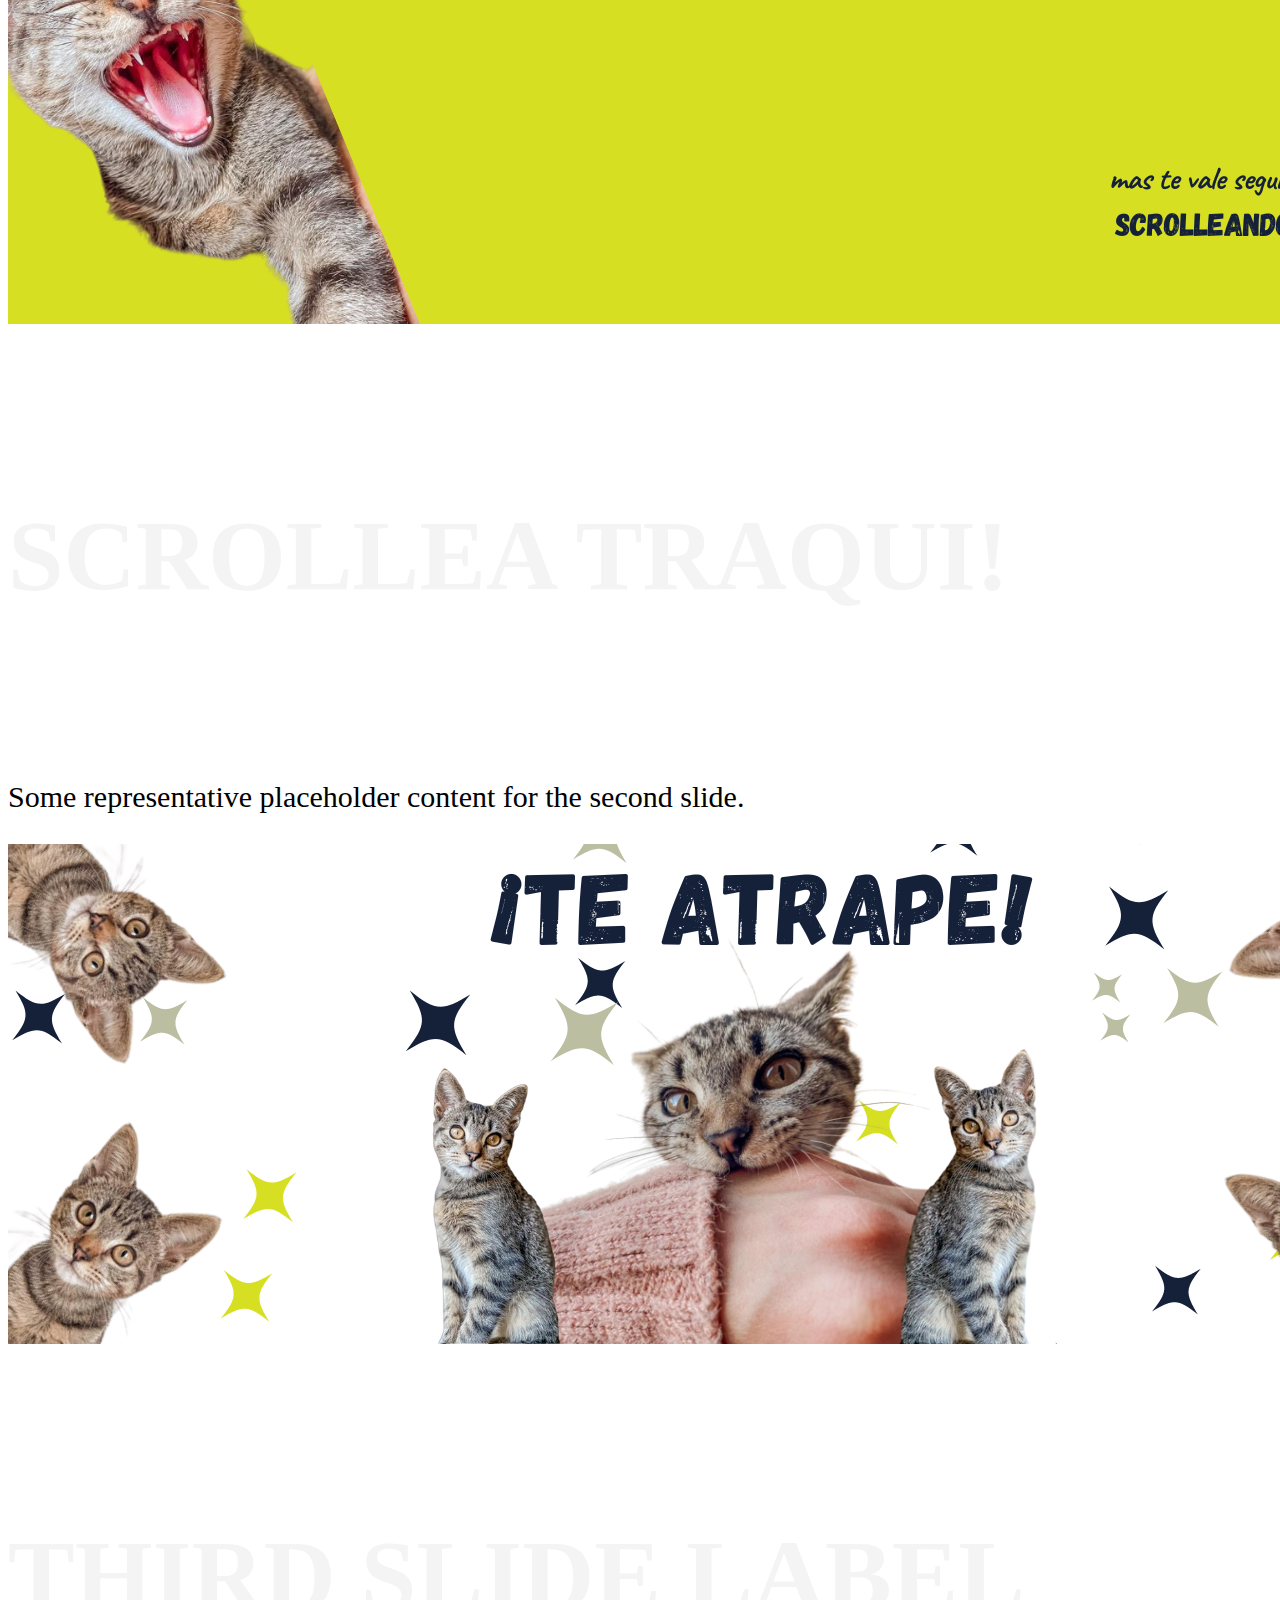
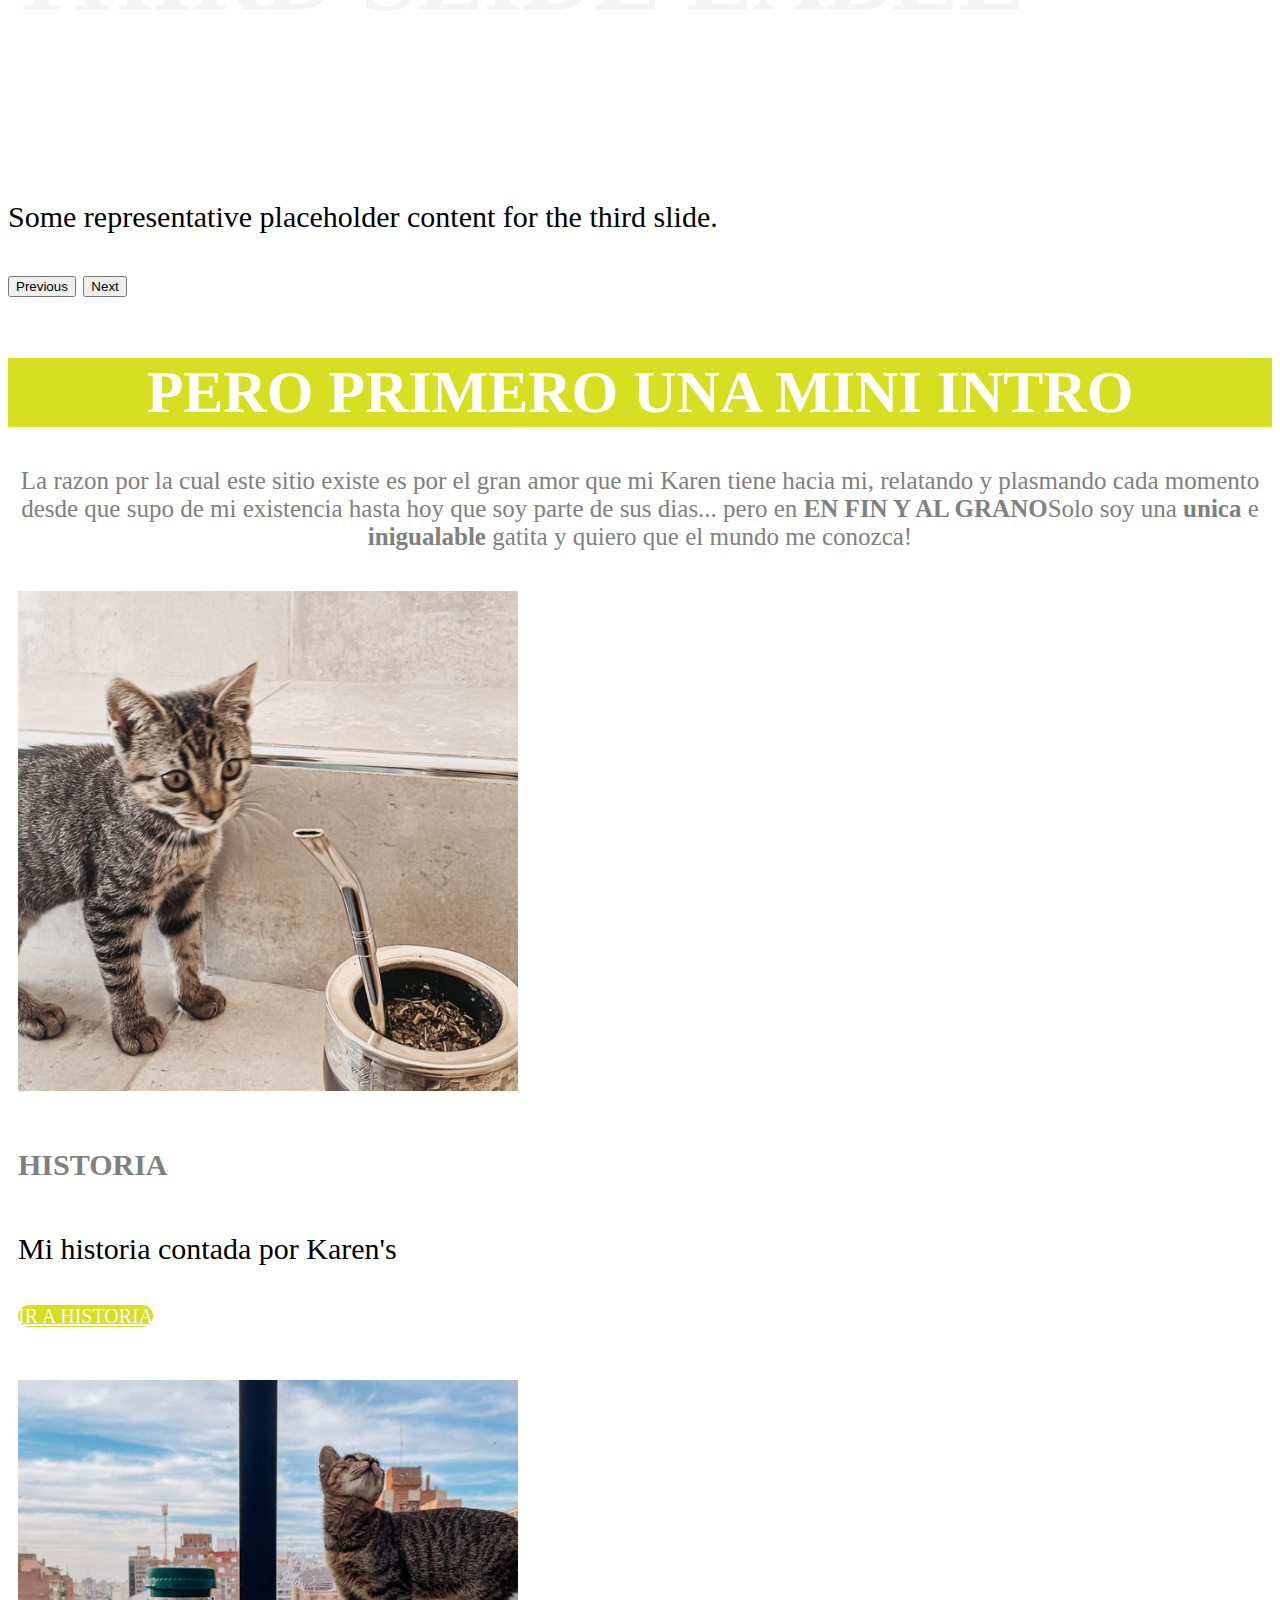
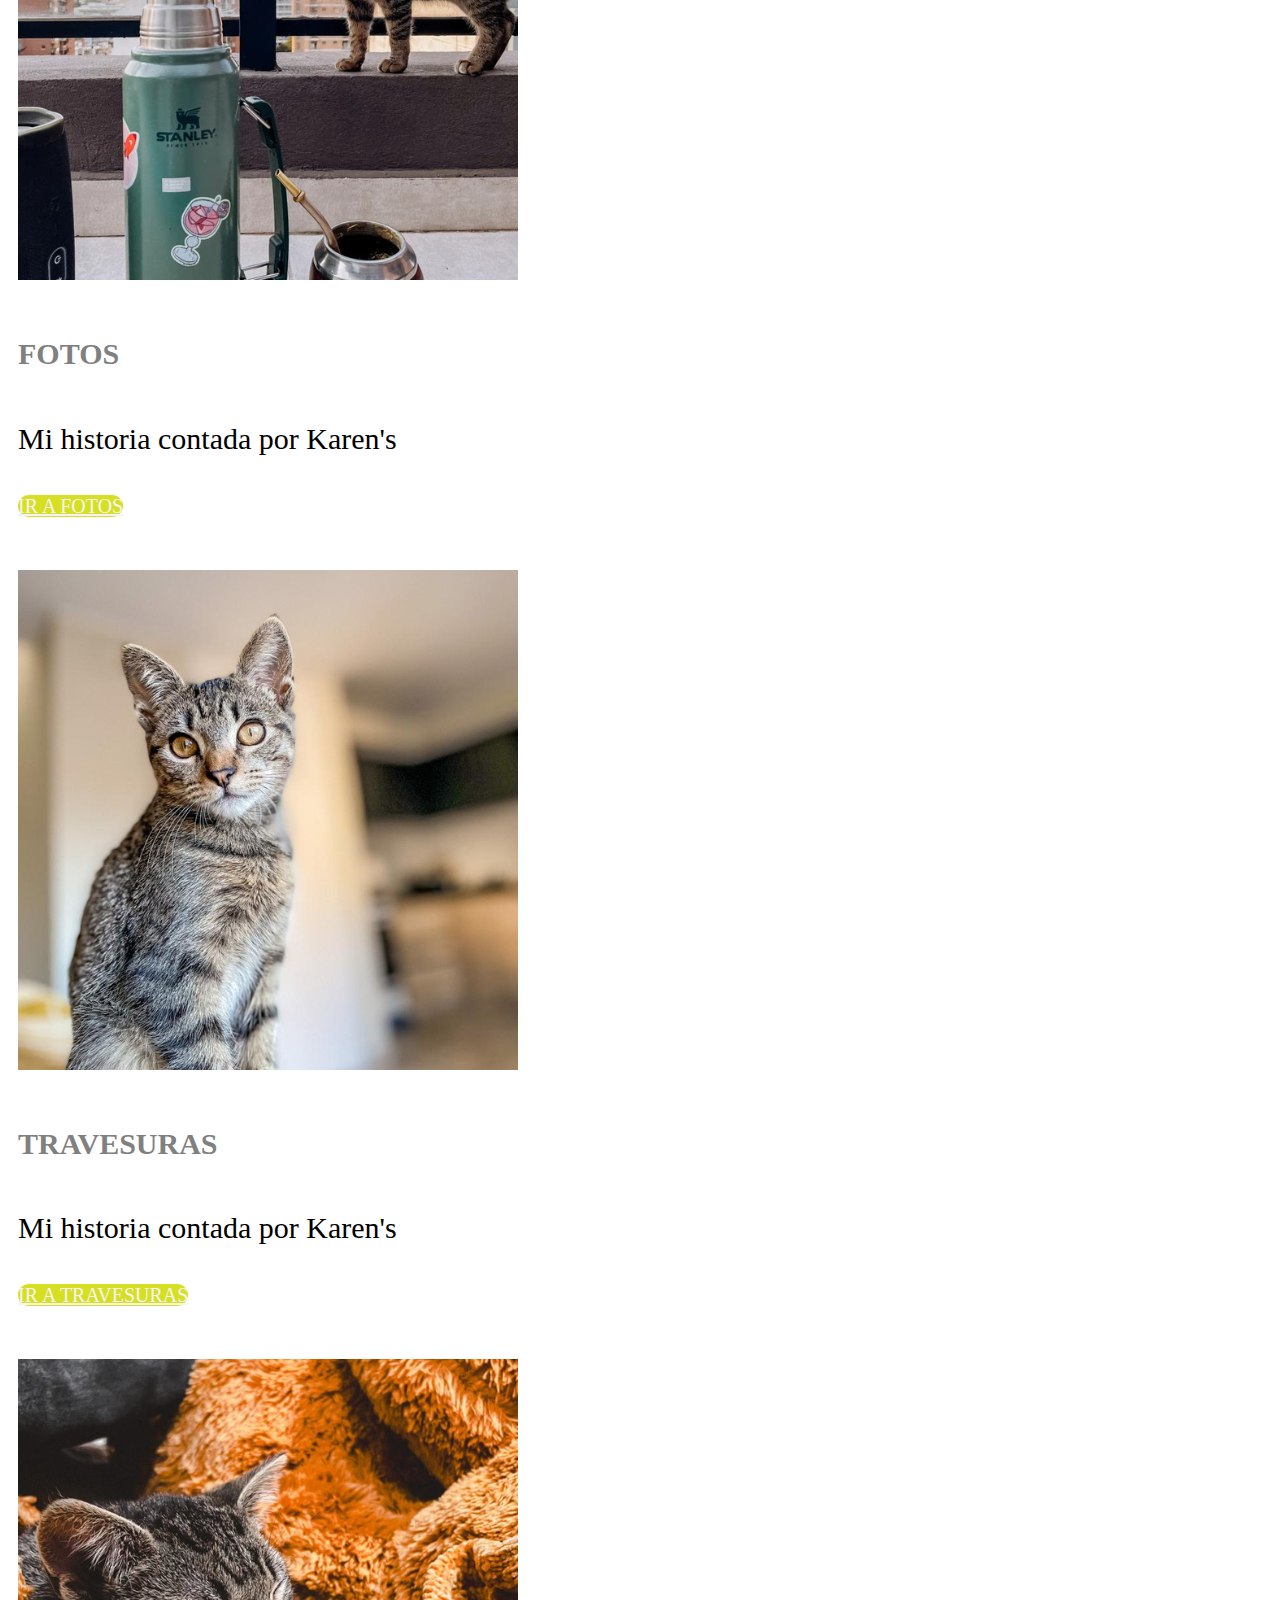
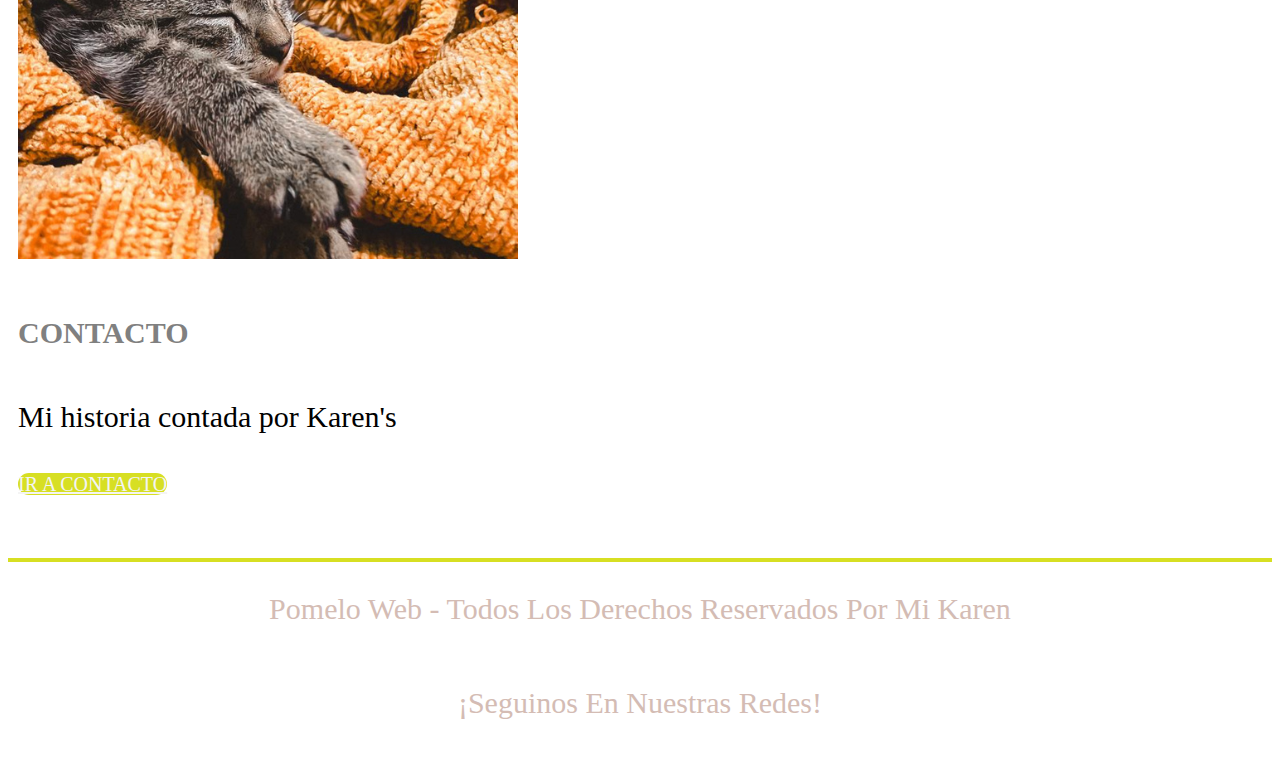
==== commit f18faa5b: "cambio de portadas, cambios en estilos de slide corrousel y cambios en footer" ====
--- a/index.html
+++ b/index.html
@@ -45,27 +45,27 @@
     <main class="container-fluid">
         <div id="carouselExampleCaptions" class="carousel slide">
             <div class="carousel-indicators">
-              <button type="button" data-bs-target="#carouselExampleCaptions" data-bs-slide-to="0" class="active" aria-current="true" aria-label="Slide 1"></button>
-              <button type="button" data-bs-target="#carouselExampleCaptions" data-bs-slide-to="1" aria-label="Slide 2"></button>
-              <button type="button" data-bs-target="#carouselExampleCaptions" data-bs-slide-to="2" aria-label="Slide 3"></button>
+              <button class="buttom-container" type="button" data-bs-target="#carouselExampleCaptions" data-bs-slide-to="0" class="active" aria-current="true" aria-label="Slide 1"></button>
+              <button class="buttom-container" type="button" data-bs-target="#carouselExampleCaptions" data-bs-slide-to="1" aria-label="Slide 2"></button>
+              <button class="buttom-container" type="button" data-bs-target="#carouselExampleCaptions" data-bs-slide-to="2" aria-label="Slide 3"></button>
             </div>
             <div class="carousel-inner">
               <div class="carousel-item active">
-                <img src="img-index/portada.png.png" class="d-block w-100" alt="...">
+                <img src="img-index/portada1.png" class="d-block w-100" alt="...">
                 <div class="carousel-caption d-none d-md-block">
                   <h5 class="carousel-present">¡Bienvenidos!</h5>
                   <p>Alta portada, no?</p>
                 </div>
               </div>
               <div class="carousel-item">
-                <img src="img-index/Pomelo web (2).png" class="d-block w-100" alt="...">
+                <img src="img-index/portada2.png" class="d-block w-100" alt="...">
                 <div class="carousel-caption d-none d-md-block">
                   <h5 class="carousel-present">Scrollea traqui!</h5>
                   <p>Some representative placeholder content for the second slide.</p>
                 </div>
               </div>
               <div class="carousel-item">
-                <img src="img-index/Diseño sin título.png" class="d-block w-100" alt="...">
+                <img src="img-index/portada3.png" class="d-block w-100" alt="...">
                 <div class="carousel-caption d-none d-md-block">
                   <h5 class="carousel-present">Third slide label</h5>
                   <p>Some representative placeholder content for the third slide.</p>
--- a/css/styles.css
+++ b/css/styles.css
@@ -43,6 +43,10 @@
 
 .carousel-indicators {
     size: 50px;
+}
+
+.button-container {
+    color: #d7df23;
 }
 
 .carousel-present {
@@ -176,7 +180,7 @@
     display: grid;
     flex-direction: column;
     align-items: center;
-    padding: 20px;
+    padding: 10px;
     background-color: #d7df23;
     border-radius: 25px;
     max-width: 100%;
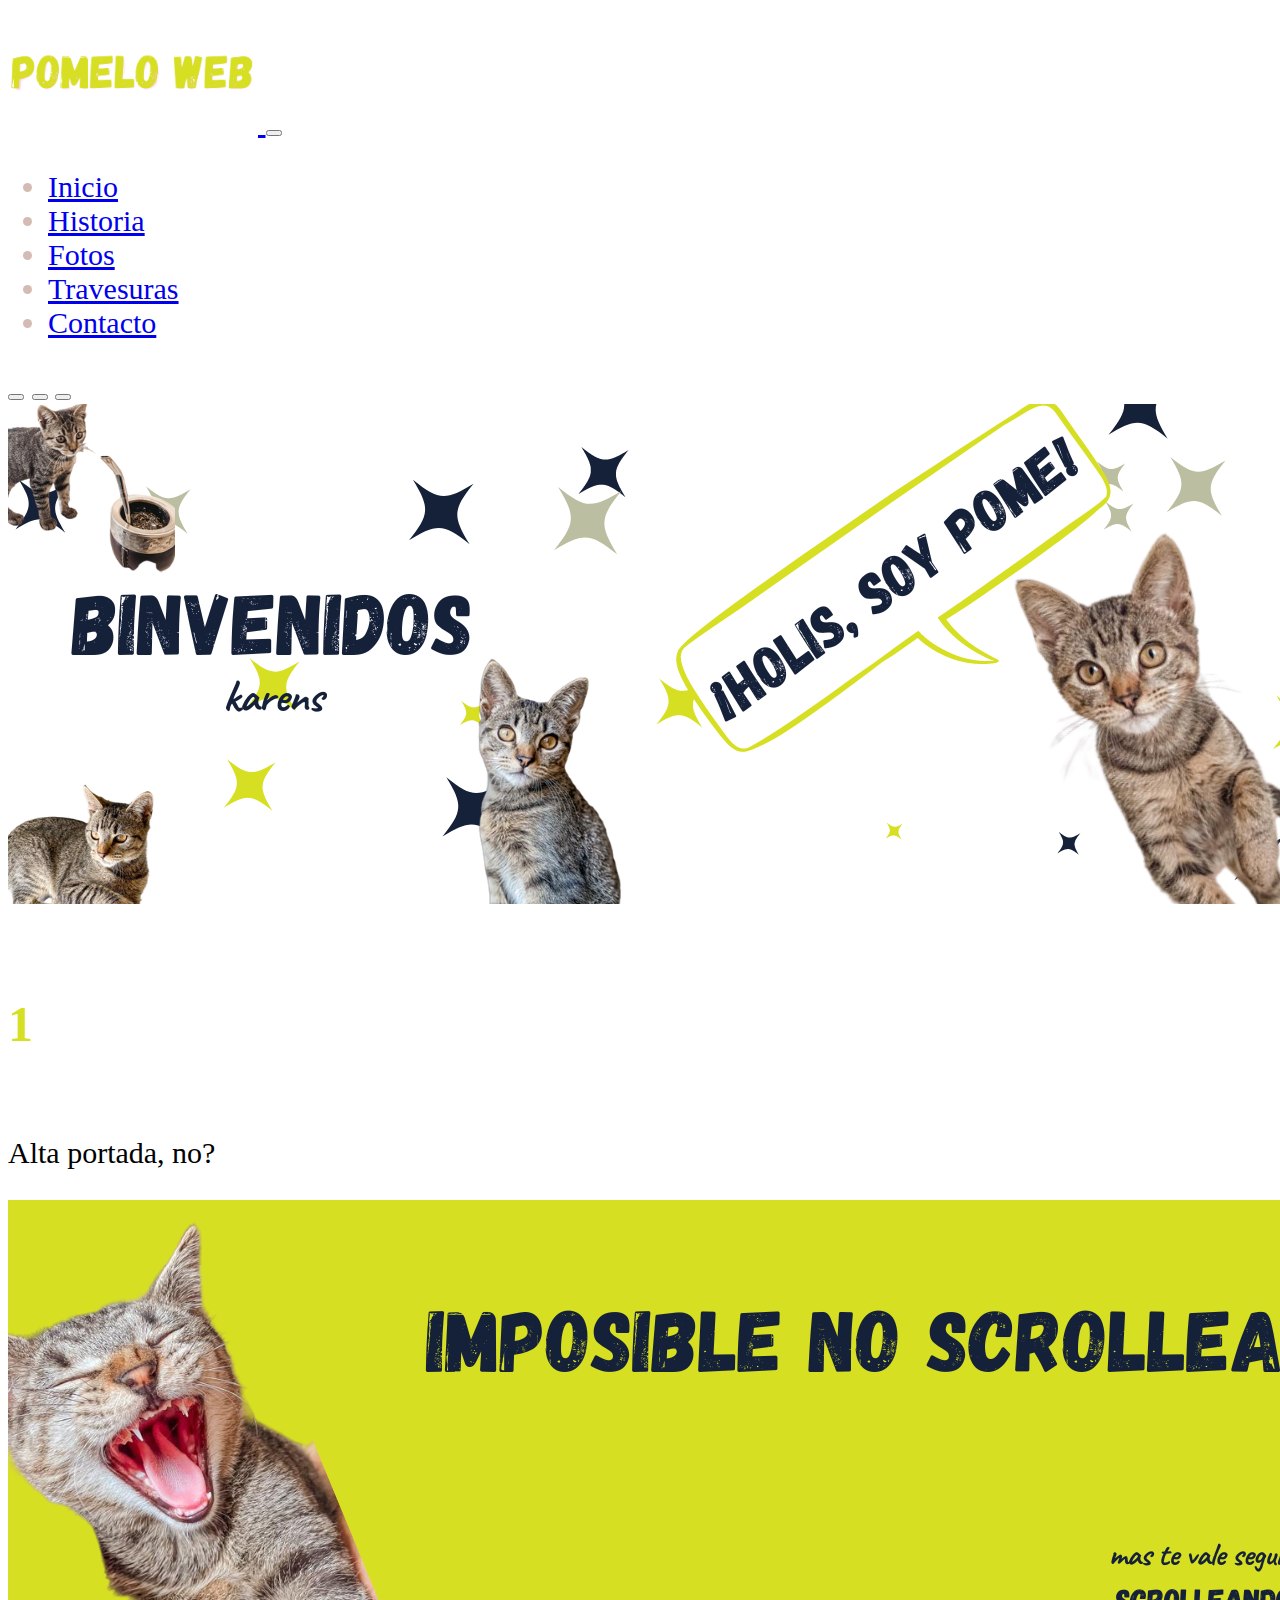
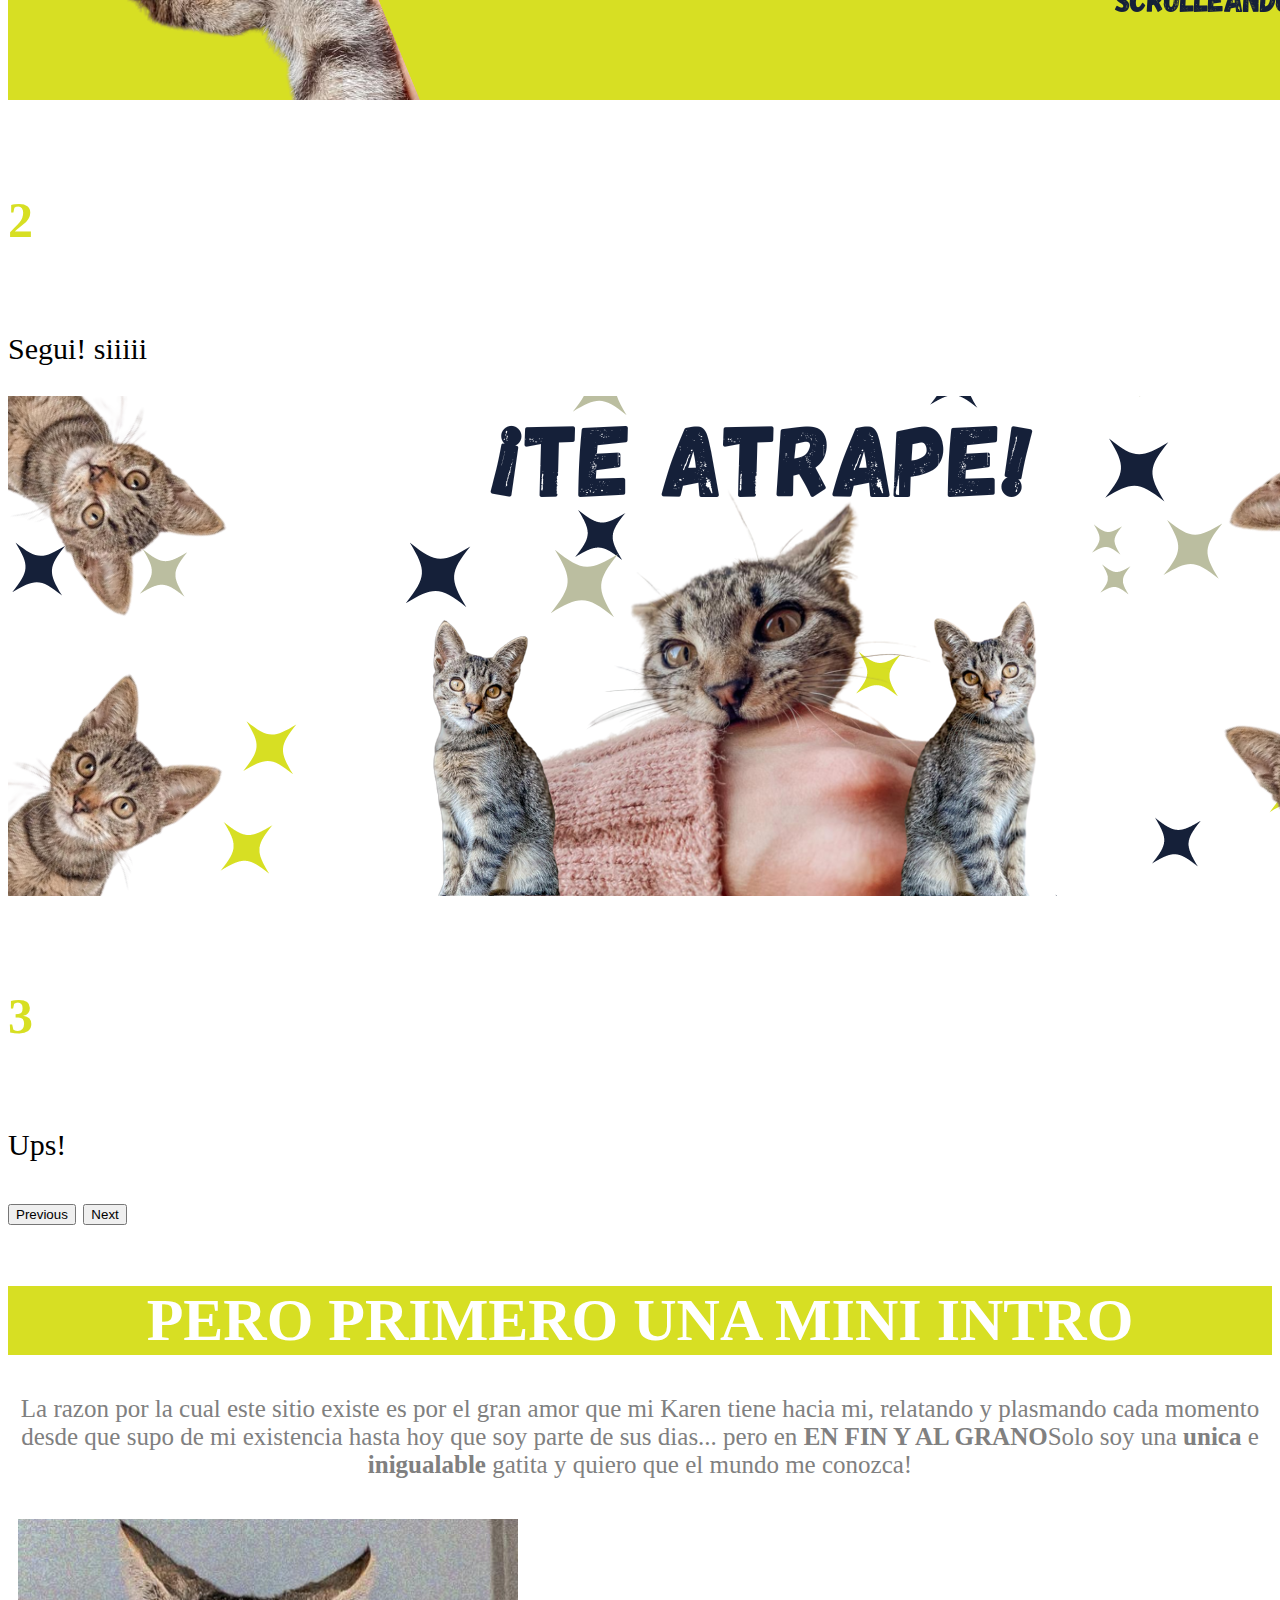
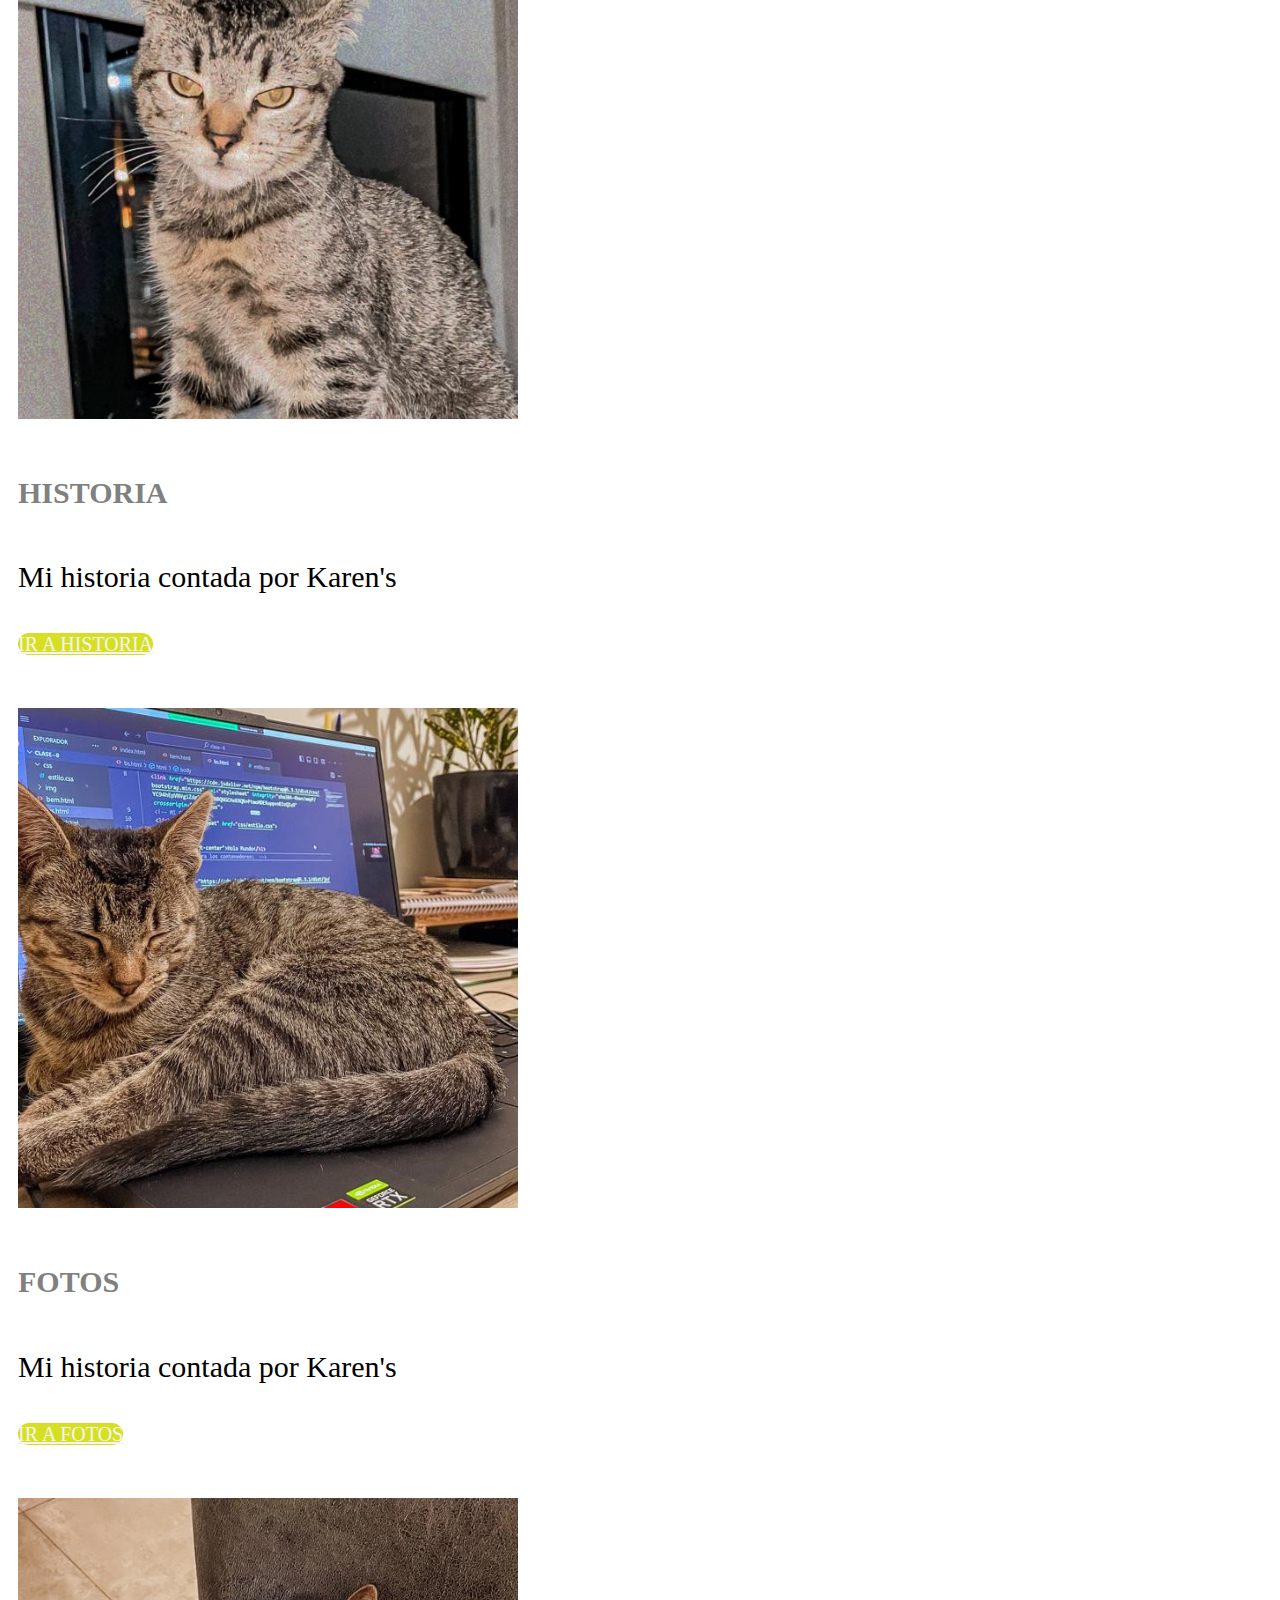
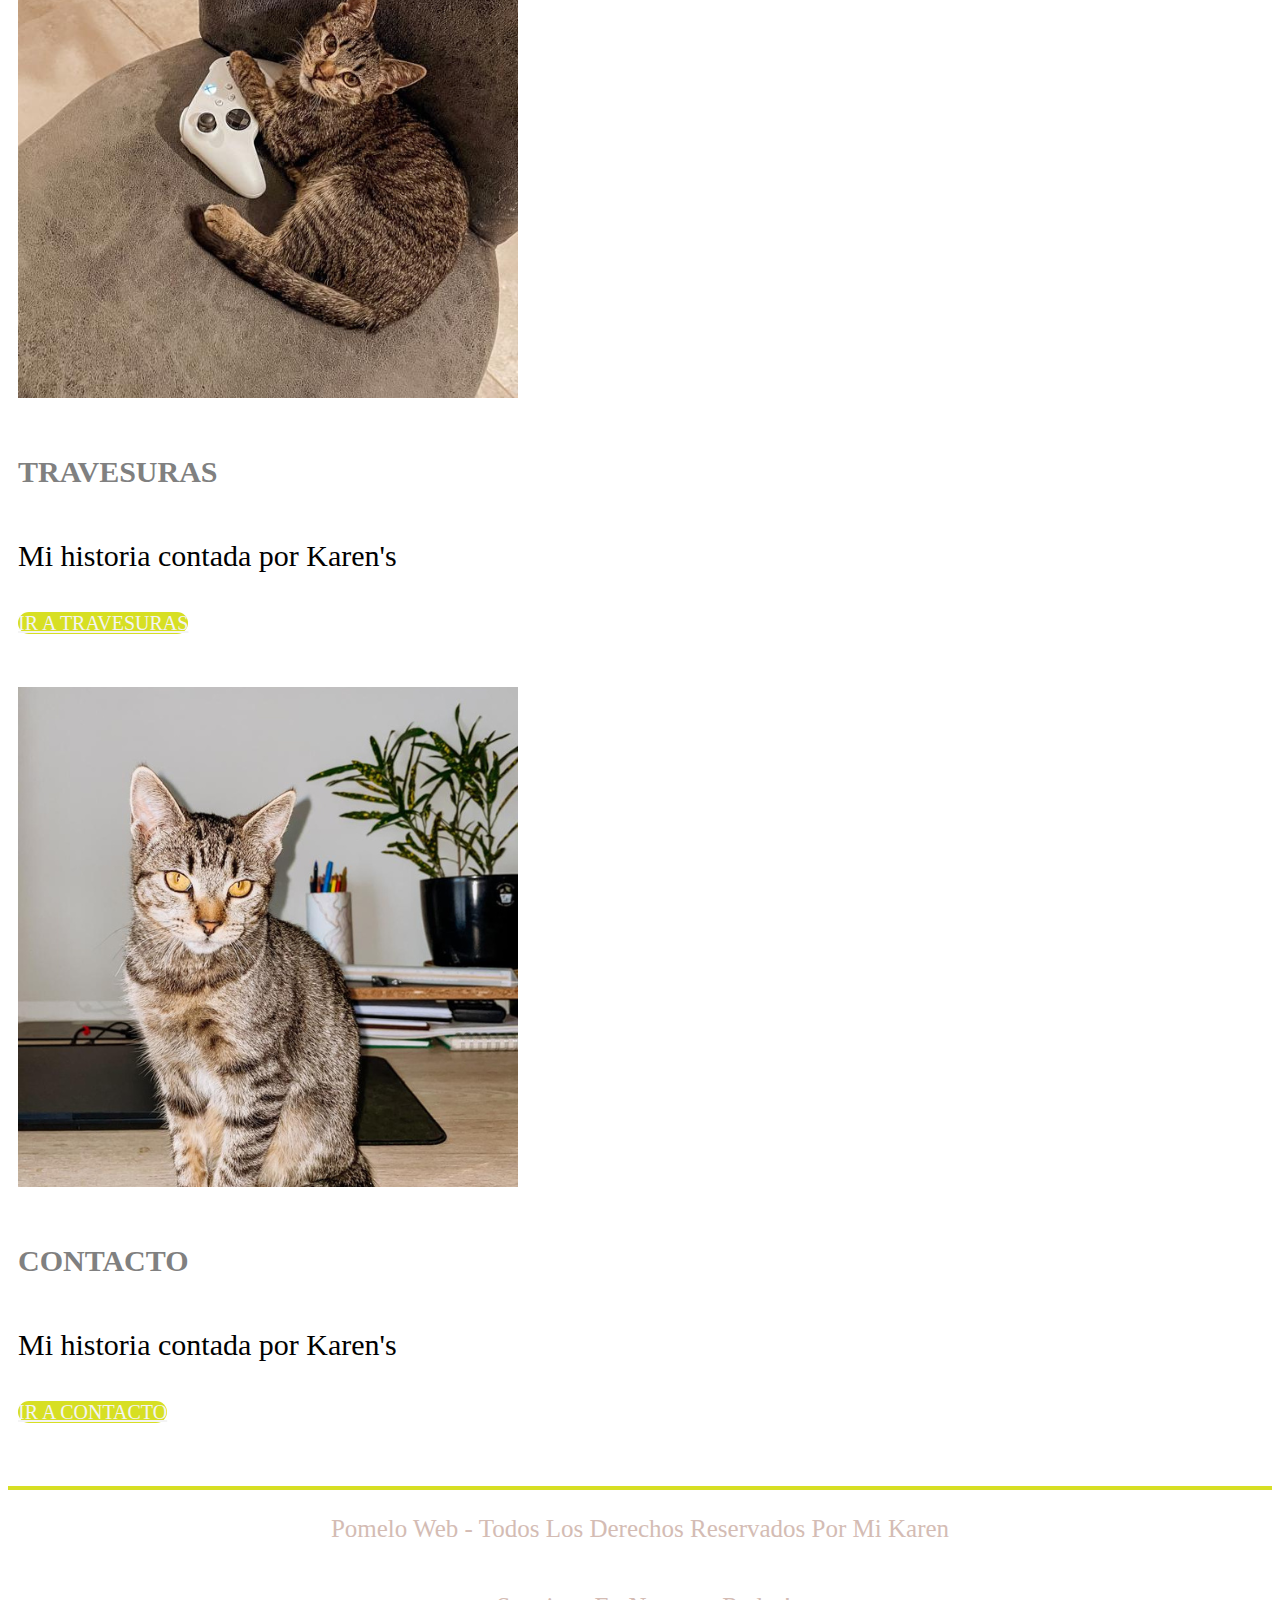
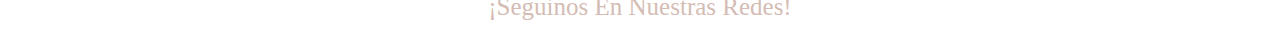
==== commit 63d2fdcf: "cambios" ====
--- a/index.html
+++ b/index.html
@@ -45,30 +45,30 @@
     <main class="container-fluid">
         <div id="carouselExampleCaptions" class="carousel slide">
             <div class="carousel-indicators">
-              <button class="buttom-container" type="button" data-bs-target="#carouselExampleCaptions" data-bs-slide-to="0" class="active" aria-current="true" aria-label="Slide 1"></button>
-              <button class="buttom-container" type="button" data-bs-target="#carouselExampleCaptions" data-bs-slide-to="1" aria-label="Slide 2"></button>
-              <button class="buttom-container" type="button" data-bs-target="#carouselExampleCaptions" data-bs-slide-to="2" aria-label="Slide 3"></button>
+              <button  type="button" data-bs-target="#carouselExampleCaptions" data-bs-slide-to="0" class="active" aria-current="true" aria-label="Slide 1"></button>
+              <button  type="button" data-bs-target="#carouselExampleCaptions" data-bs-slide-to="1" aria-label="Slide 2"></button>
+              <button  type="button" data-bs-target="#carouselExampleCaptions" data-bs-slide-to="2" aria-label="Slide 3"></button>
             </div>
             <div class="carousel-inner">
               <div class="carousel-item active">
                 <img src="img-index/portada1.png" class="d-block w-100" alt="...">
                 <div class="carousel-caption d-none d-md-block">
-                  <h5 class="carousel-present">¡Bienvenidos!</h5>
+                  <h5 class="carousel-present">1</h5>
                   <p>Alta portada, no?</p>
                 </div>
               </div>
               <div class="carousel-item">
                 <img src="img-index/portada2.png" class="d-block w-100" alt="...">
                 <div class="carousel-caption d-none d-md-block">
-                  <h5 class="carousel-present">Scrollea traqui!</h5>
-                  <p>Some representative placeholder content for the second slide.</p>
+                  <h5 class="carousel-present">2</h5>
+                  <p>Segui! siiiii</p>
                 </div>
               </div>
               <div class="carousel-item">
                 <img src="img-index/portada3.png" class="d-block w-100" alt="...">
                 <div class="carousel-caption d-none d-md-block">
-                  <h5 class="carousel-present">Third slide label</h5>
-                  <p>Some representative placeholder content for the third slide.</p>
+                  <h5 class="carousel-present">3</h5>
+                  <p>Ups!</p>
                 </div>
               </div>
             </div>
@@ -94,7 +94,7 @@
 <div class="row">
         <div class="col col-xl-3 col-md-6 col-sm-12">
           <div class="card mb-3 card-total">
-            <img class="img-fluid" src="img-index/matesito.img.png" class="card-img-top photo-card" alt="Carita">
+            <img class="img-fluid" src="img-fotos/8.png" class="card-img-top photo-card" alt="Carita">
             <div class="card-body">
               <h5 class="card-title">Historia</h5>
               <p class="card-text">Mi historia contada por Karen's</p>
@@ -105,7 +105,7 @@
 
         <div class="col col-xl-3 col-md-6 col-sm-12">
           <div class="card mb-3 card-total">
-            <img class="img-fluid" src="img-index/balcone.img.png" class="card-img-top photo-card" alt="...">
+            <img class="img-fluid" src="img-fotos/5.png" class="card-img-top photo-card" alt="...">
             <div class="card-body">
               <h5 class="card-title">Fotos</h5>
               <p class="card-text">Mi historia contada por Karen's</p>
@@ -116,7 +116,7 @@
 
         <div class="col col-xl-3 col-md-6 col-sm-12">
           <div class="card mb-3 card-total">
-            <img class="img-fluid" src="img-index/mirando.img.png" class=" card-img-top photo-card" alt="...">
+            <img class="img-fluid" src="img-fotos/4.png" class=" card-img-top photo-card" alt="...">
             <div class="card-body">
               <h5 class="card-title">Travesuras</h5>
               <p class="card-text">Mi historia contada por Karen's</p>
@@ -127,7 +127,7 @@
 
         <div class="col col-xl-3 col-md-6 col-sm-12">
           <div class="card mb-3 card-total">
-           <img class="img-fluid" src="img-index/mimiendofeliz.img.png" class="card-img-top photo-card" alt="...">
+           <img class="img-fluid" src="img-fotos/3.png" class="card-img-top photo-card" alt="...">
            <div class="card-body">
             <h5 class="card-title">Contacto</h5>
             <p class="card-text">Mi historia contada por Karen's</p>
@@ -137,7 +137,7 @@
     </div>
 </div>
 
-          <footer>
+          <footer class="footer-container">
             <p>Pomelo web - Todos Los Derechos Reservados Por Mi Karen</p>
           
             <p>¡Seguinos en nuestras redes!</p>
--- a/css/styles.css
+++ b/css/styles.css
@@ -45,13 +45,9 @@
     size: 50px;
 }
 
-.button-container {
-    color: #d7df23;
-}
-
 .carousel-present {
-    font-size: 100px;
-    color:#f4f4f4;
+    font-size: 50px;
+    color:#d7df23;
     text-transform: uppercase;
     border-radius: 10px;
     font-weight: bold;
@@ -133,15 +129,17 @@
    
 }
 
-footer {
+.footer-container {
+    display: grid;
 	background-color:#ffffff;
     color: #d4bcb4;
     text-align: center;
-    font-weight:20px;
+    font-size: 25px;
     border-top:#d7df23 solid 4px;
     display: grid;
     margin-top: 50px;
     text-transform:capitalize;
+    width: 100%;
 }
 
 
@@ -215,7 +213,7 @@
   
   input, textarea [type="text"] {
     display: block;
-    width: 50%;
+    width: 100%;
     padding: 10px;
     border: 2px solid #d7df23;
     border-radius: 5px;
@@ -253,15 +251,18 @@
 }
 
 .fieldset-container {
+    display: grid;
     border-radius: 20px;
     padding: 20px;
     color: #d4bcb4;
     background-color:#f4f4f4;
+    width: 100%;
 }
 
 .form-container {
     margin-top: 20px;
     text-align: center;
+    width: 100%;
 }
 
 .legend-container {
@@ -287,3 +288,5 @@
     border-radius: 15px;
     color:#d7df23;
 }
+
+
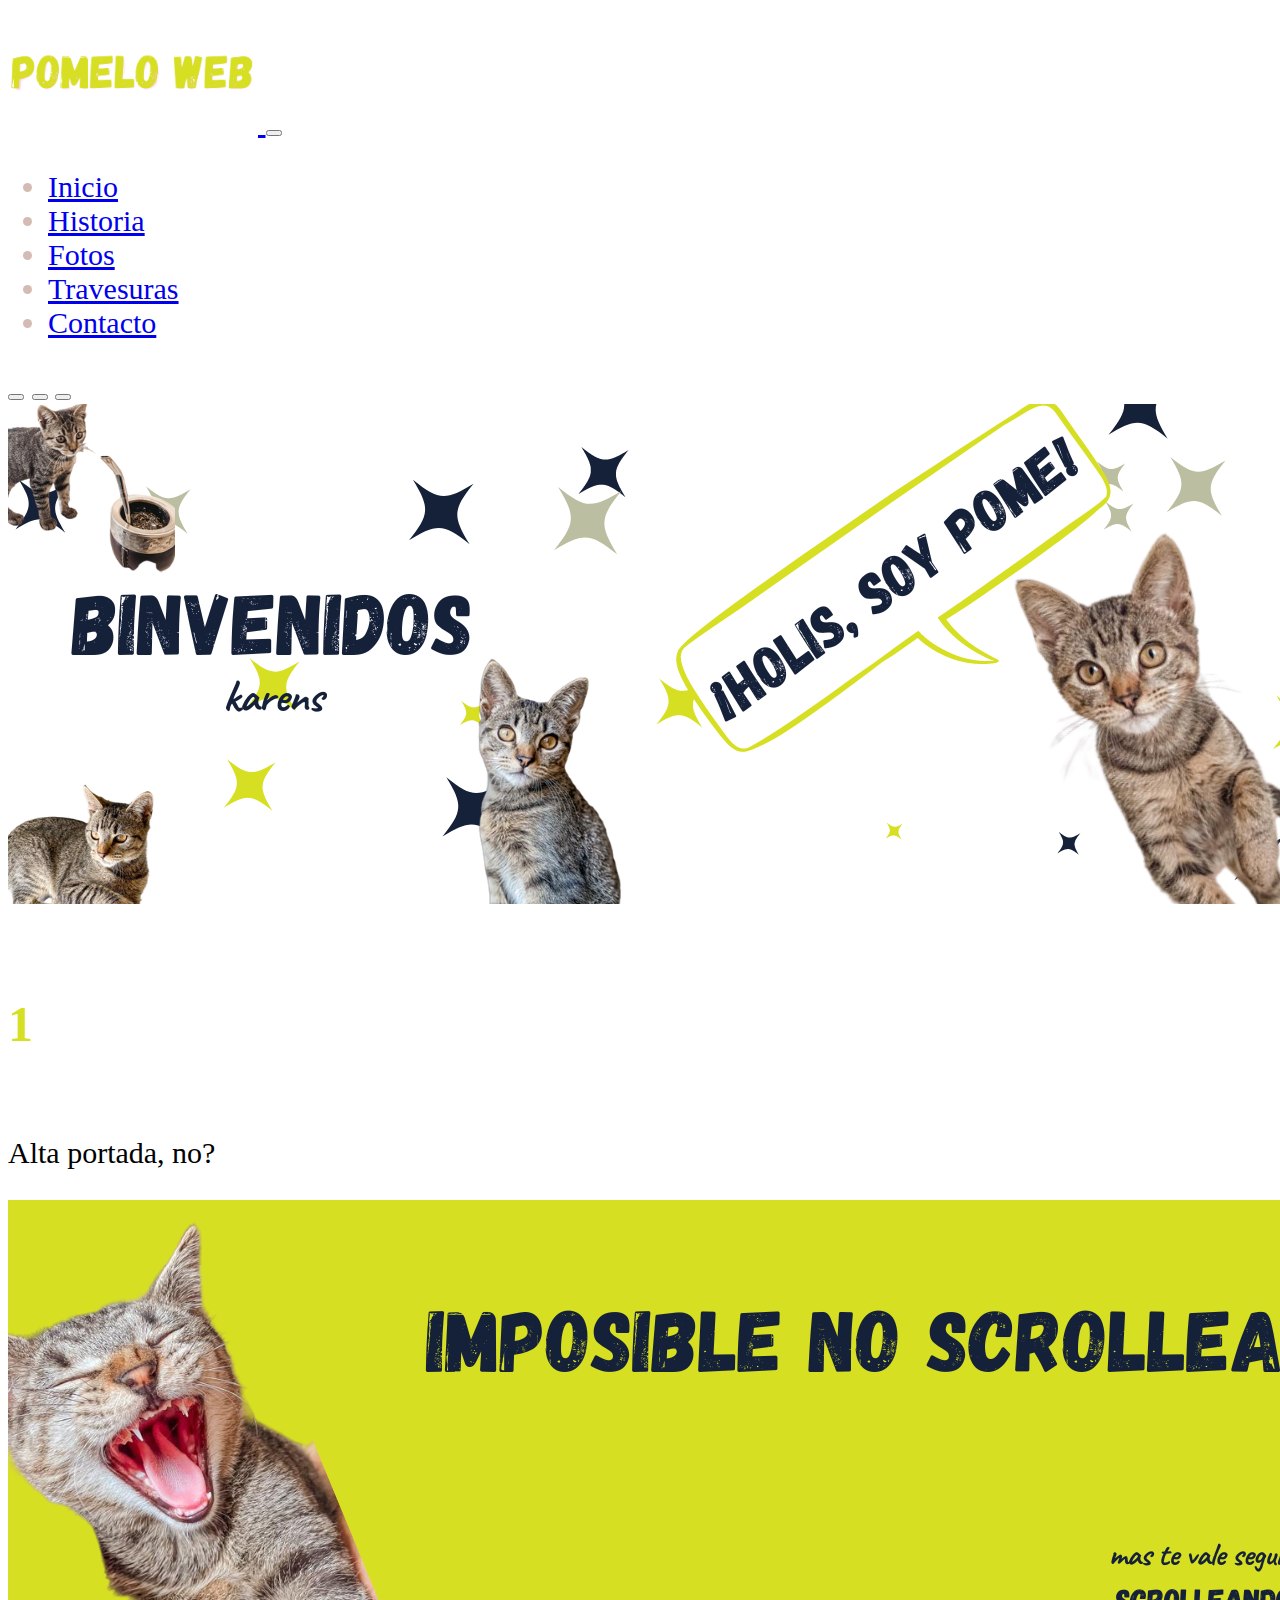
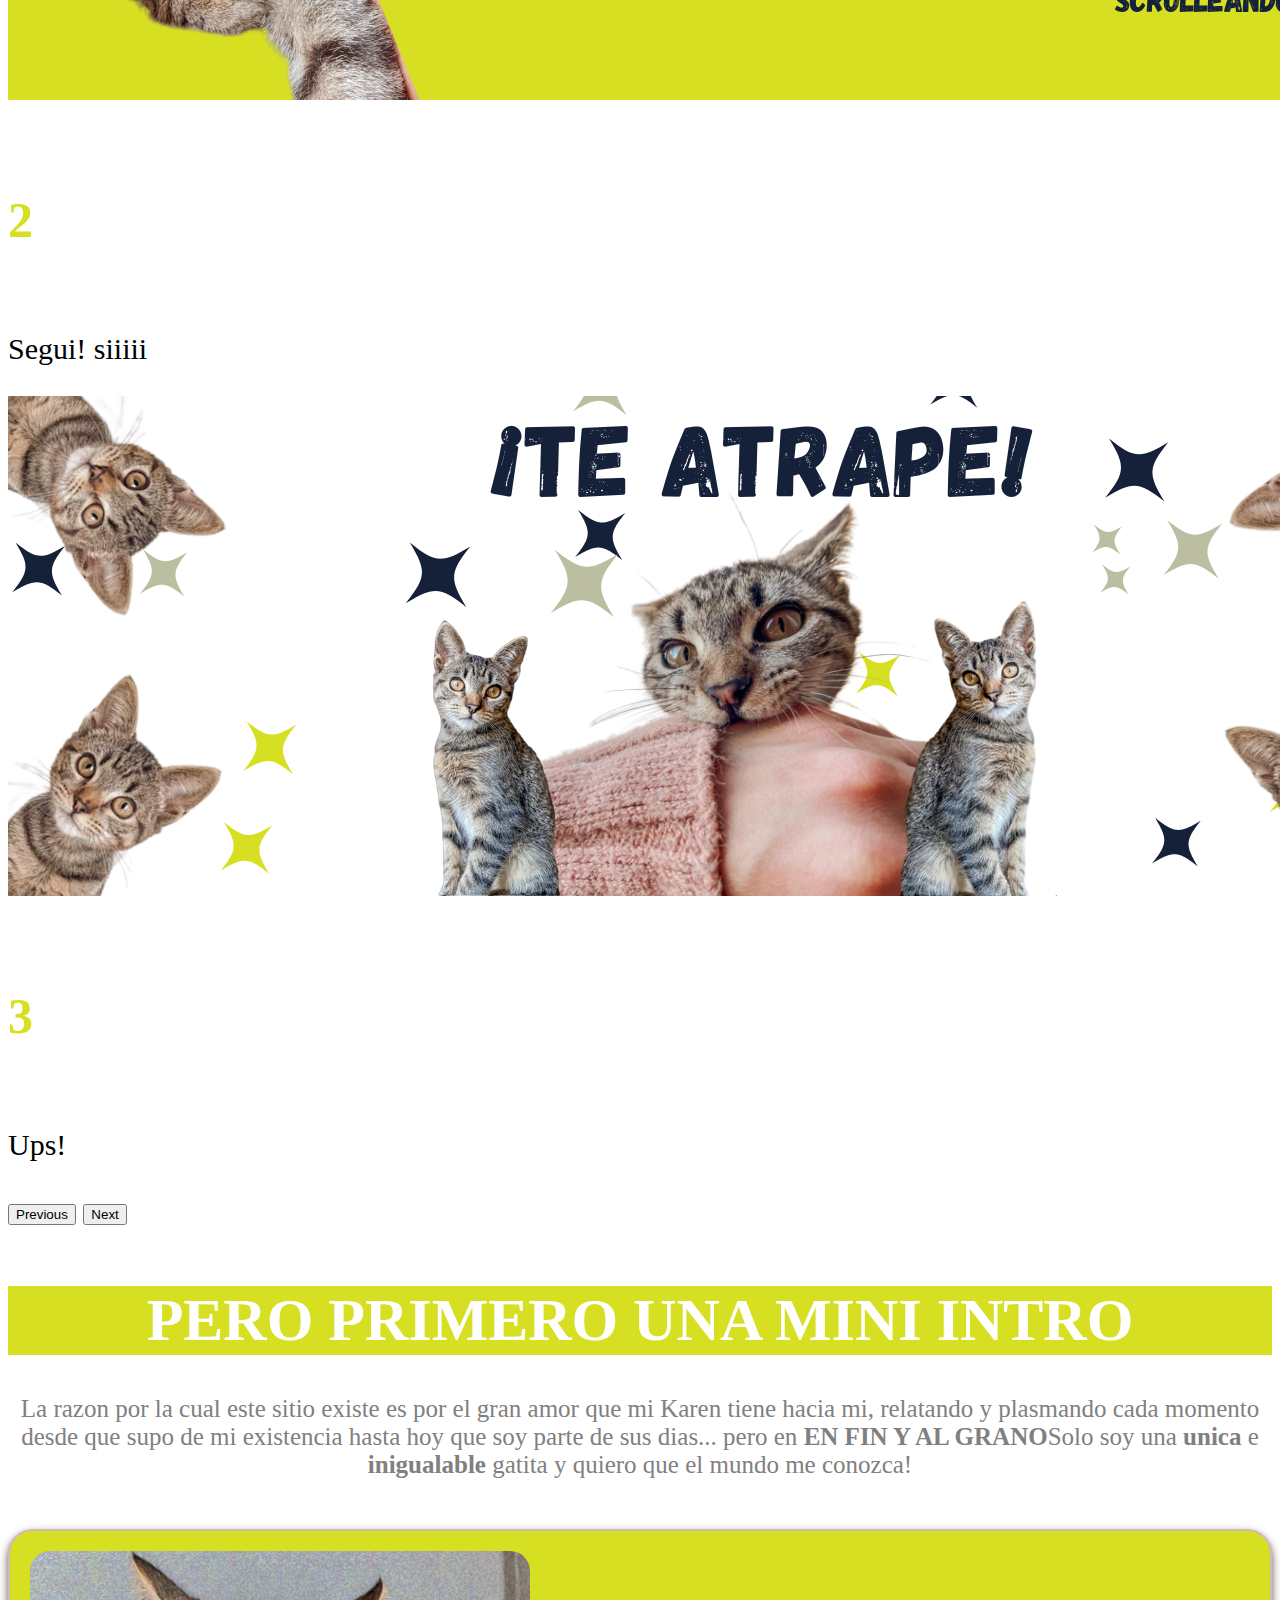
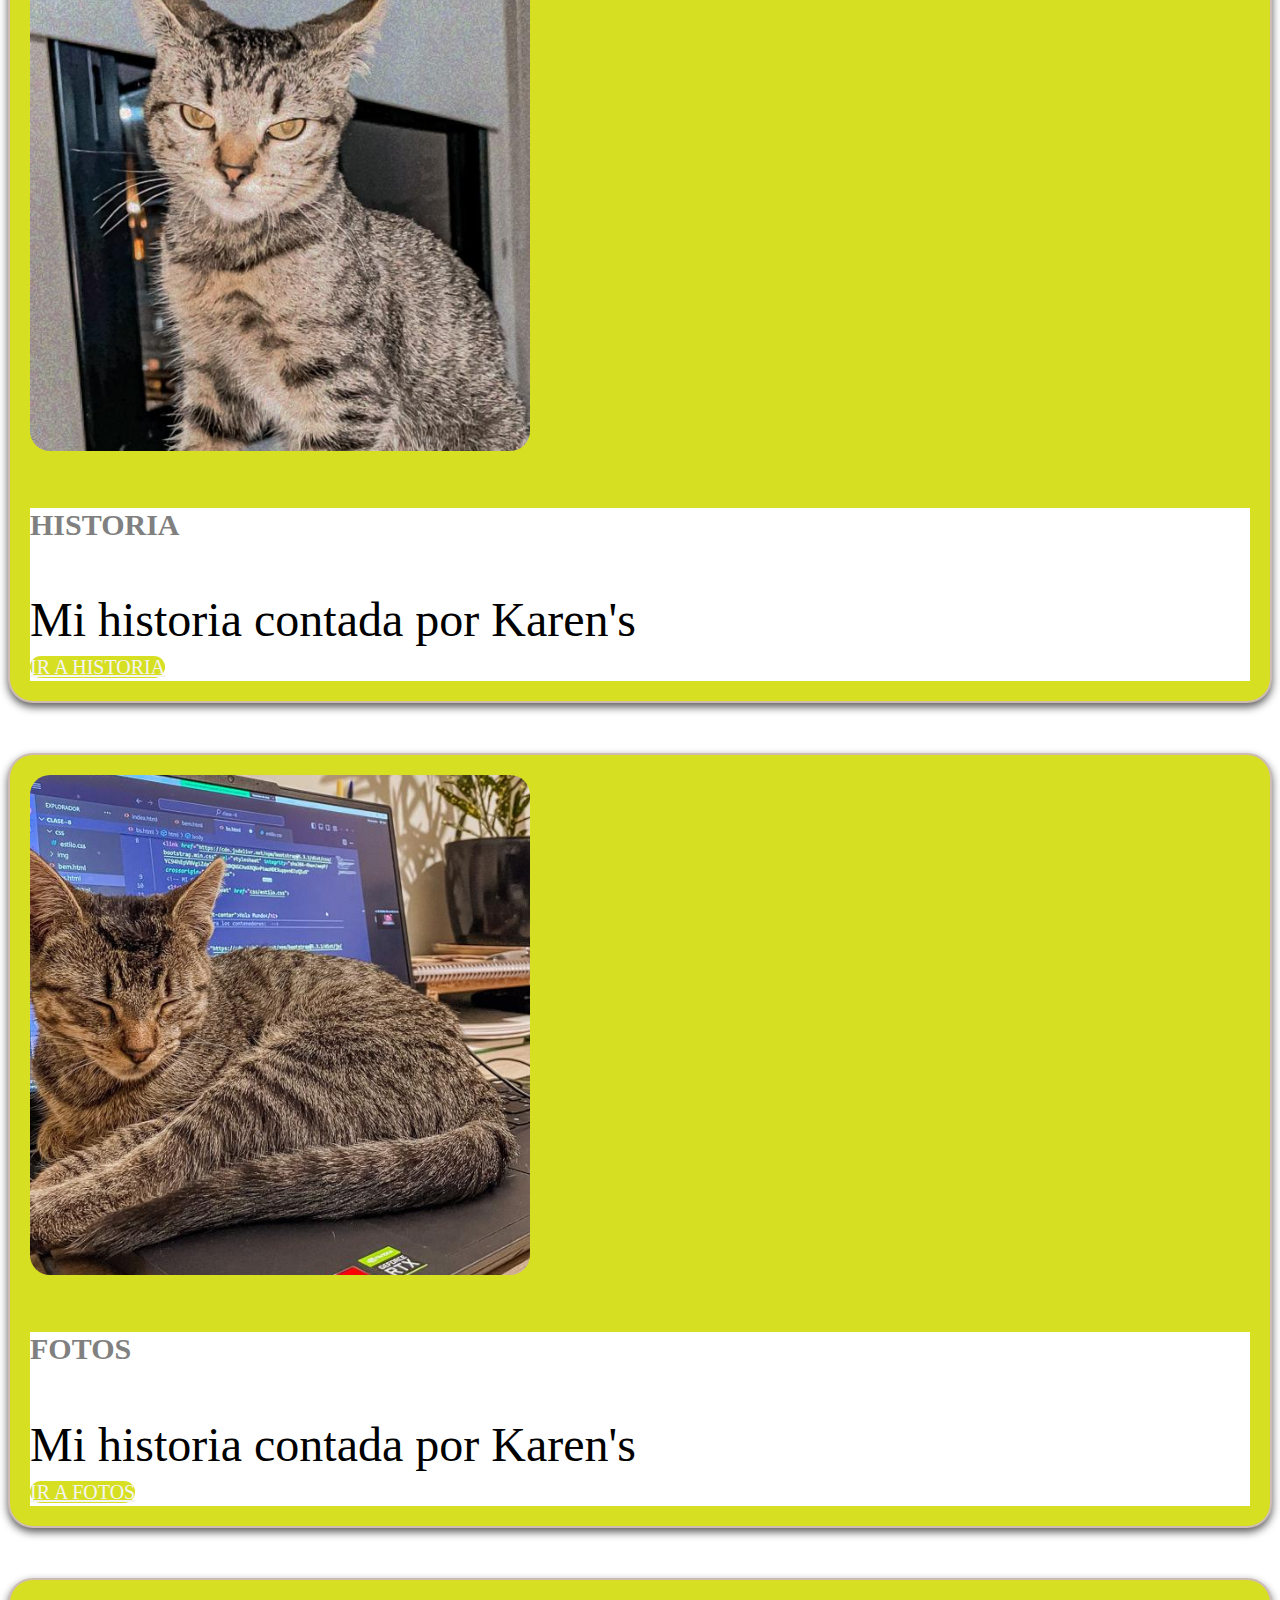
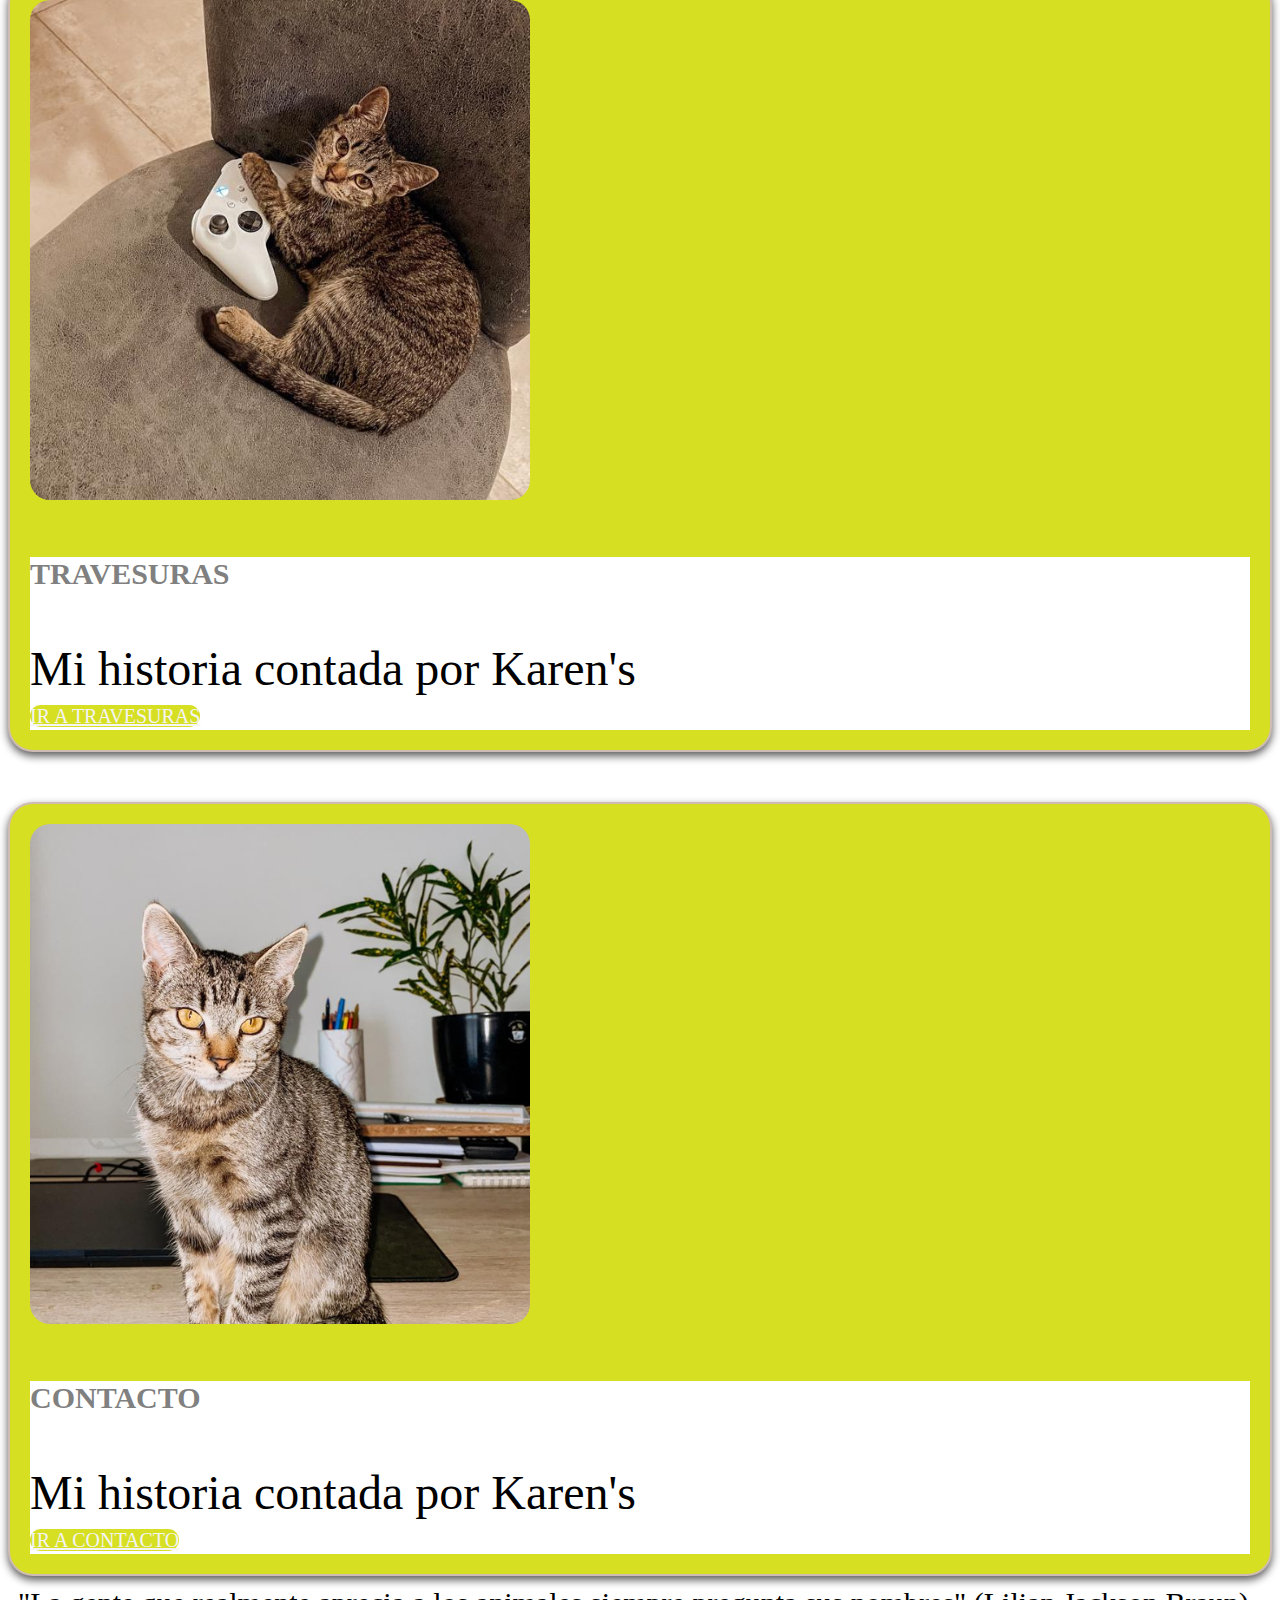
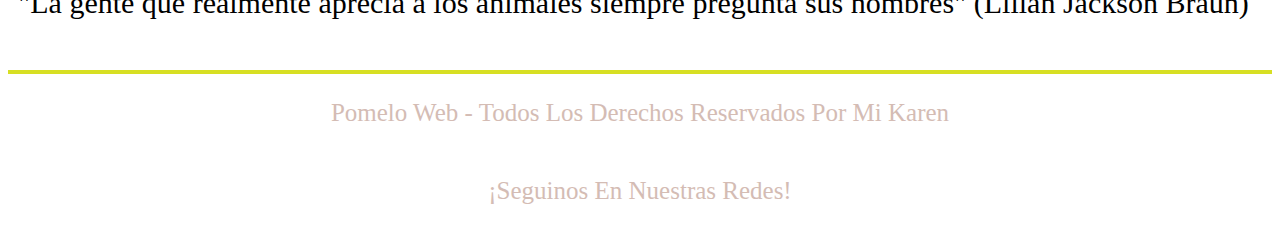
==== commit f1e5be38: "nuevos cambios" ====
--- a/index.html
+++ b/index.html
@@ -137,6 +137,11 @@
     </div>
 </div>
 
+<div class="fras-container">
+  <p>"La gente que realmente aprecia a los animales siempre pregunta sus nombres" (Lilian Jackson Braun)</p>
+</div>
+
+
           <footer class="footer-container">
             <p>Pomelo web - Todos Los Derechos Reservados Por Mi Karen</p>
           
--- a/css/styles.css
+++ b/css/styles.css
@@ -33,6 +33,12 @@
 
 .mi-link {
     color:  #d4bcb4 ;
+}
+
+.fras-container p {
+    border: #d7df23;
+    margin: 10px;
+    border-radius: 25px;
 }
 
 /*CORRUSEL*/
@@ -159,6 +165,7 @@
     color: #d4bcb4;
     margin-top: 20px;
     margin-bottom: 30px;
+    font-weight: bold;
 }
 
 .photos-container {
@@ -289,4 +296,98 @@
     color:#d7df23;
 }
 
-
+/*HISTORIA*/
+
+.container {
+    display: grid;
+    grid-template-columns: repeat(auto-fit, minmax(200px, 1fr));
+    gap: 25px;
+  }
+  
+  .column {
+    background-color:#d7df23;
+    padding: 20px;
+    text-align: center;
+    border-radius: 20px;
+    margin-top: 40px;
+
+  }
+
+  .column p {
+    color: gray;
+    background-color: #ffffff;
+    border-radius: 15px;
+    margin-top: 25px;
+    font-weight: bold;
+  }
+
+.img-fluid {
+    border-radius: 20px;
+}
+
+
+.texthistory-container {
+    text-align: center;
+    color: gray;
+    font-size: 30px;
+
+}
+
+.texthistory-container:hover {
+    border-radius: 10px;
+}
+
+.subtittle-historia {
+    text-align: center;
+    font-weight: bold;
+    color:#d4bcb4;
+}
+
+.card-container {
+    display: grid;
+    grid-template-columns: repeat(auto-fit, minmax(200px, 1fr)); 
+    gap: 20px; 
+    justify-items: center; 
+  }
+  
+  .card {
+    margin-top: 50px;
+    max-width: 100%;
+    padding: 20px;
+    background-color: #d7df23;
+    border: 2px solid #cebcb4;
+    box-shadow: 0 4px 8px 0 rgba(0, 0, 0, 0.656);
+    overflow: hidden; 
+    border-radius: 25px;
+  }
+  
+  .card-image {
+    max-width: 100%; 
+    height:max-content; 
+    padding: 15px;
+    border-radius: 20px;
+    justify-items: center;
+    color: #d7df23;
+    background-color:#ffffff;
+
+  }
+  
+  .card-content {
+    padding: 16px;
+    text-align: center;
+    color: gray;
+    background-color:#ffffff;
+    border-radius: 20px;
+    margin-top: 20px;
+  }
+  
+  .card h2 {
+    font-size: 3.5rem;
+    margin: 0;
+  }
+  
+  .card p {
+    font-size: 3rem;
+    margin: 0;
+  }
+  